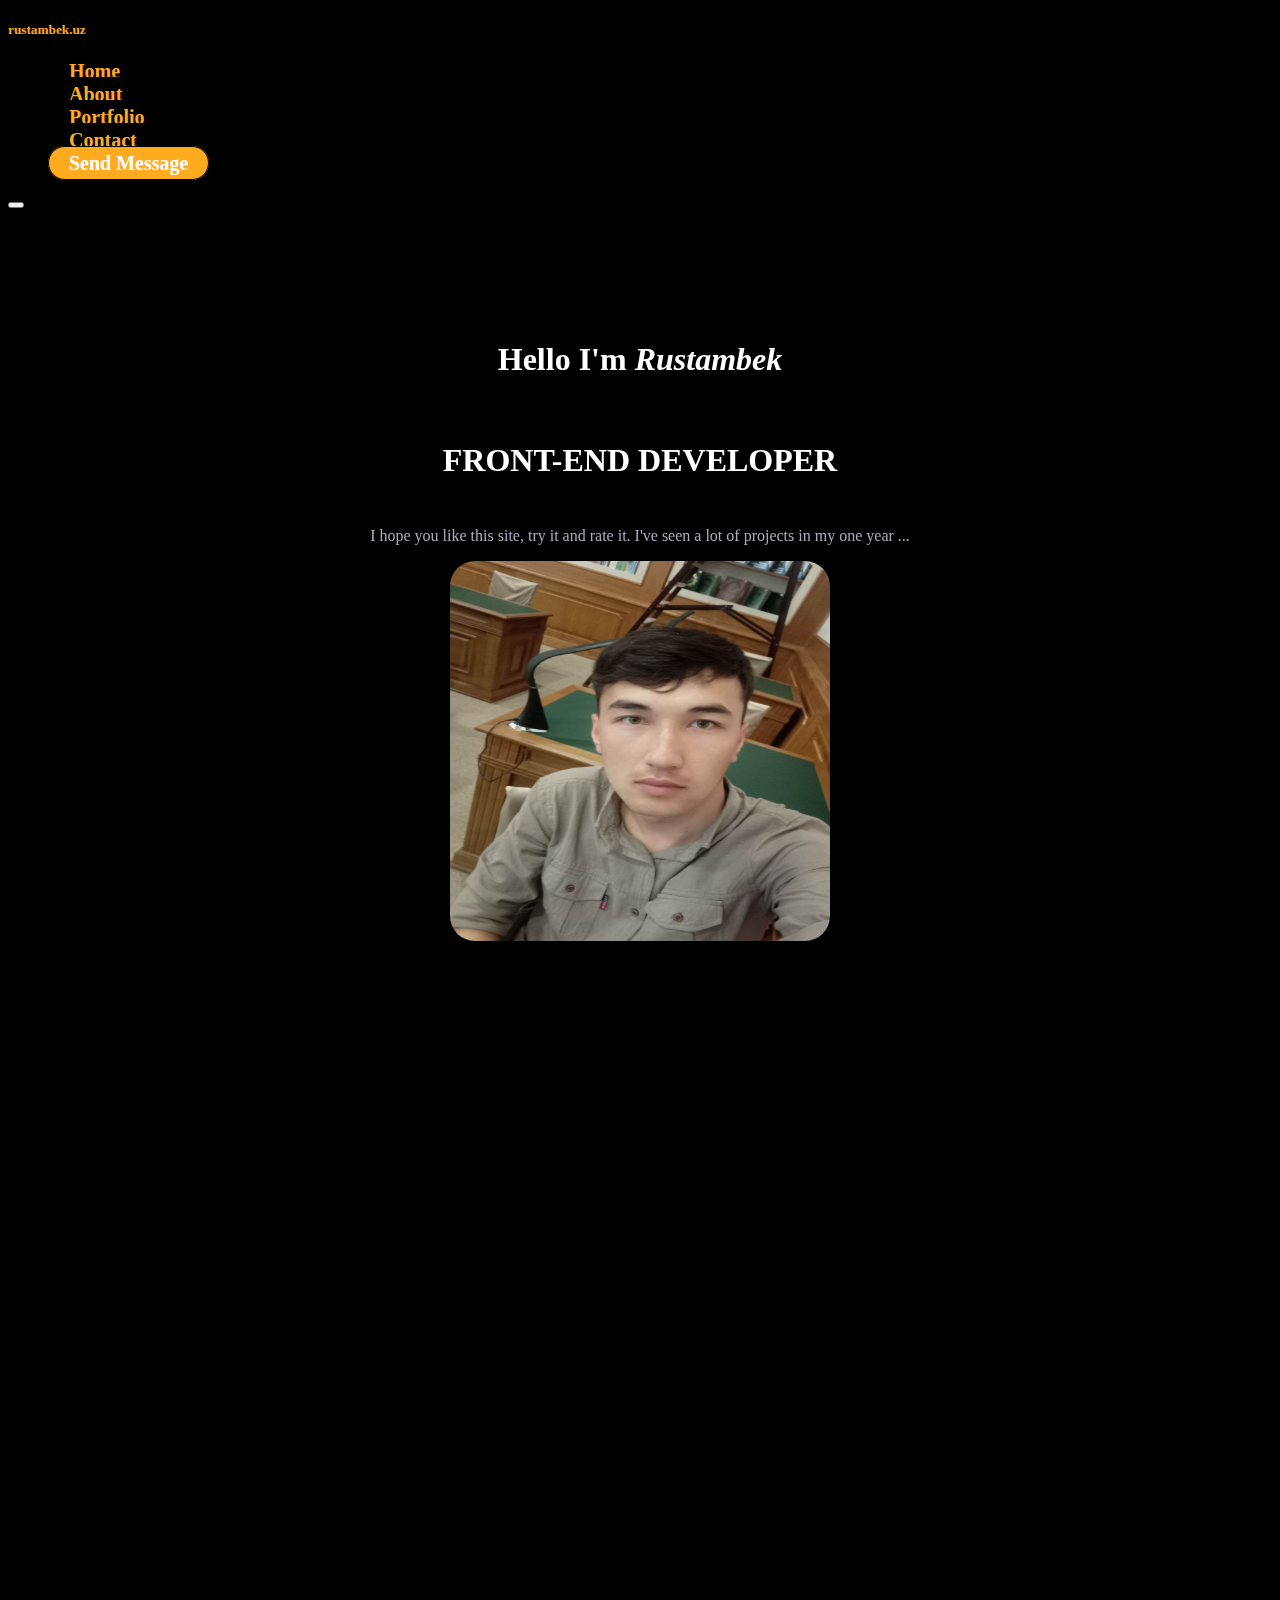
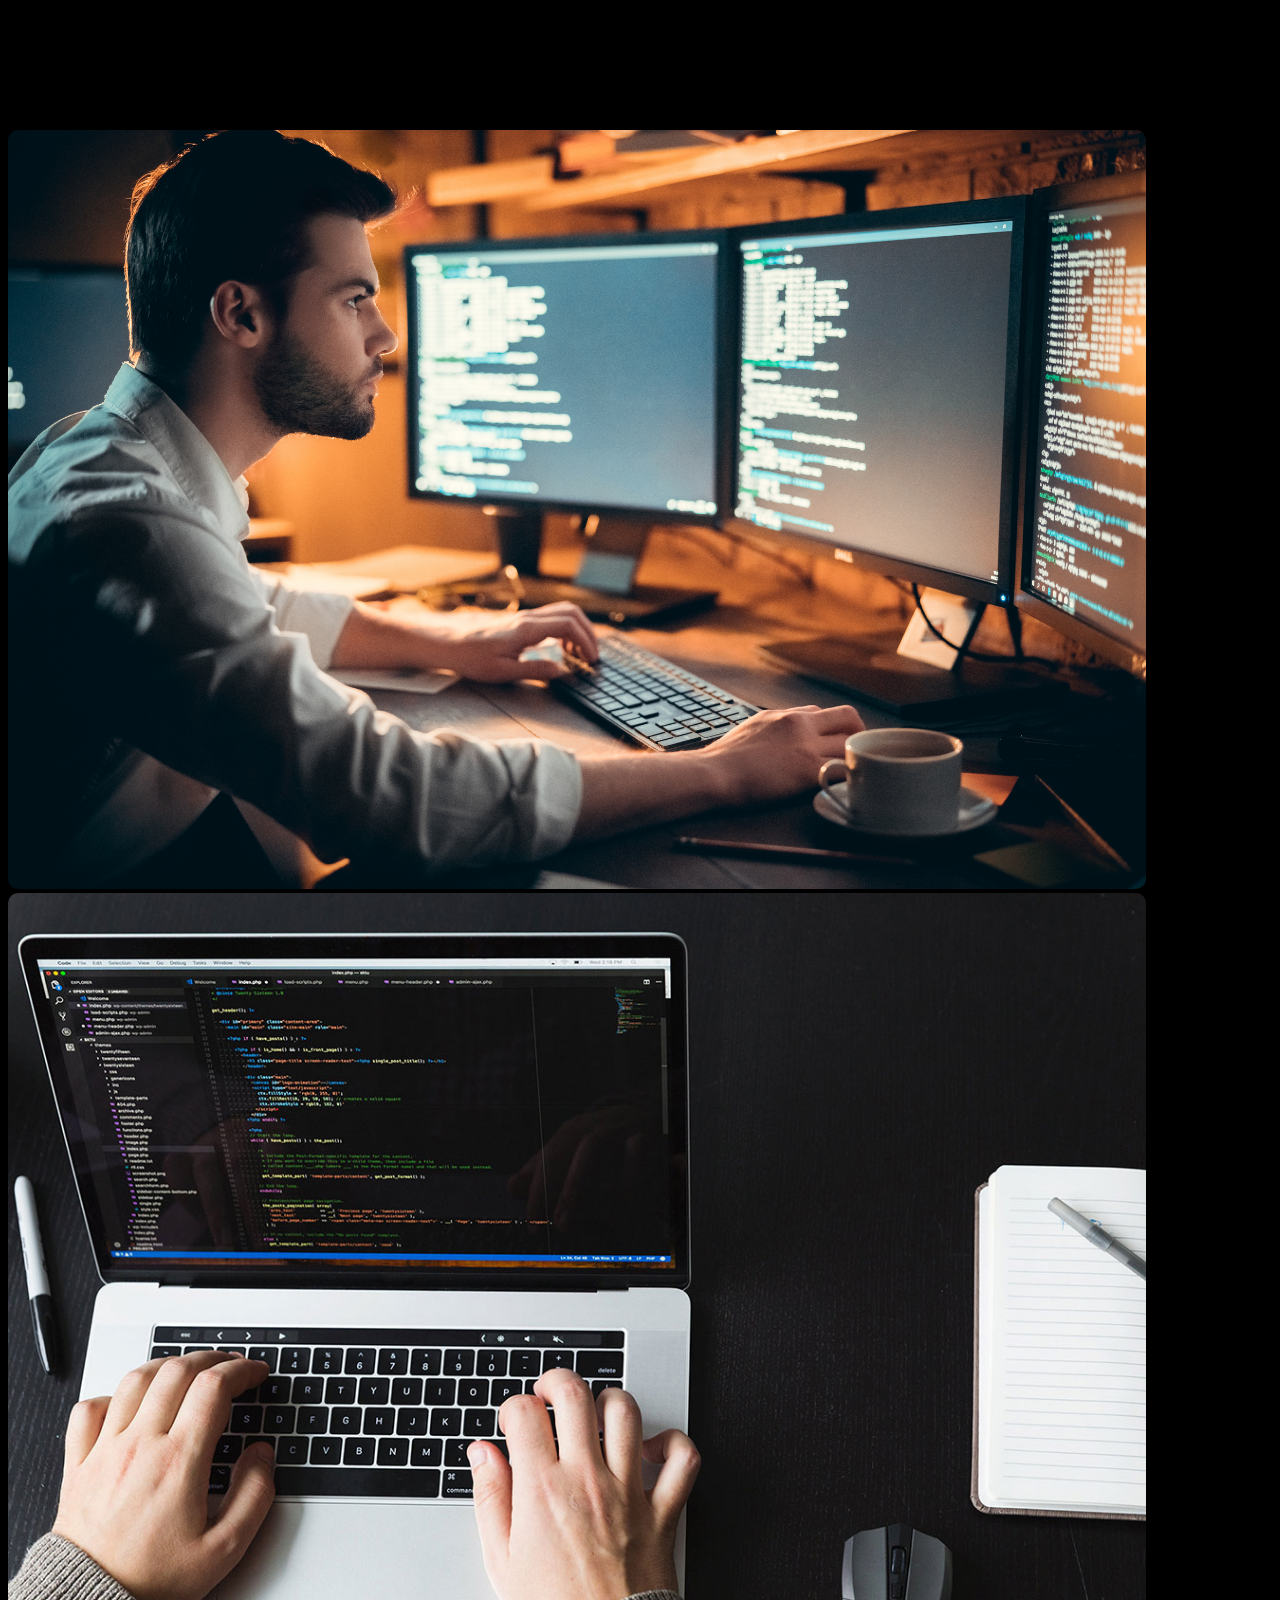
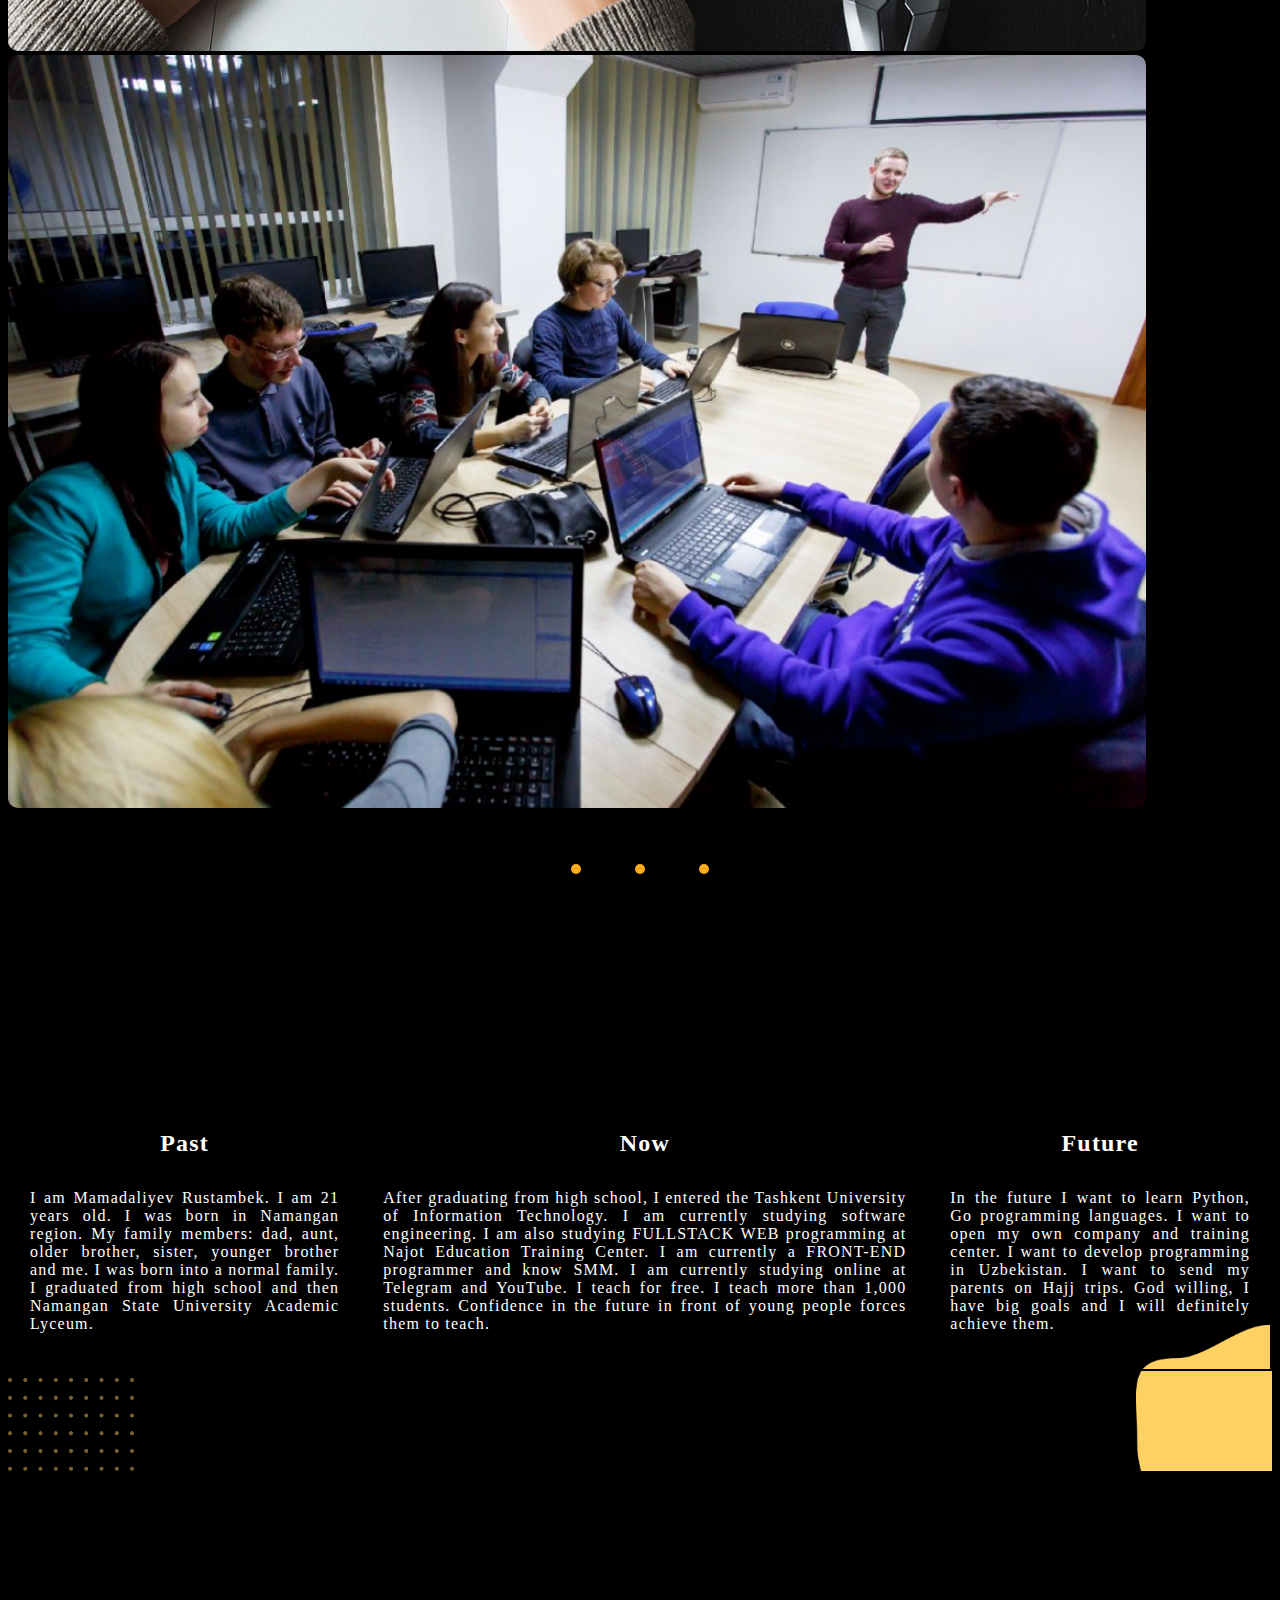
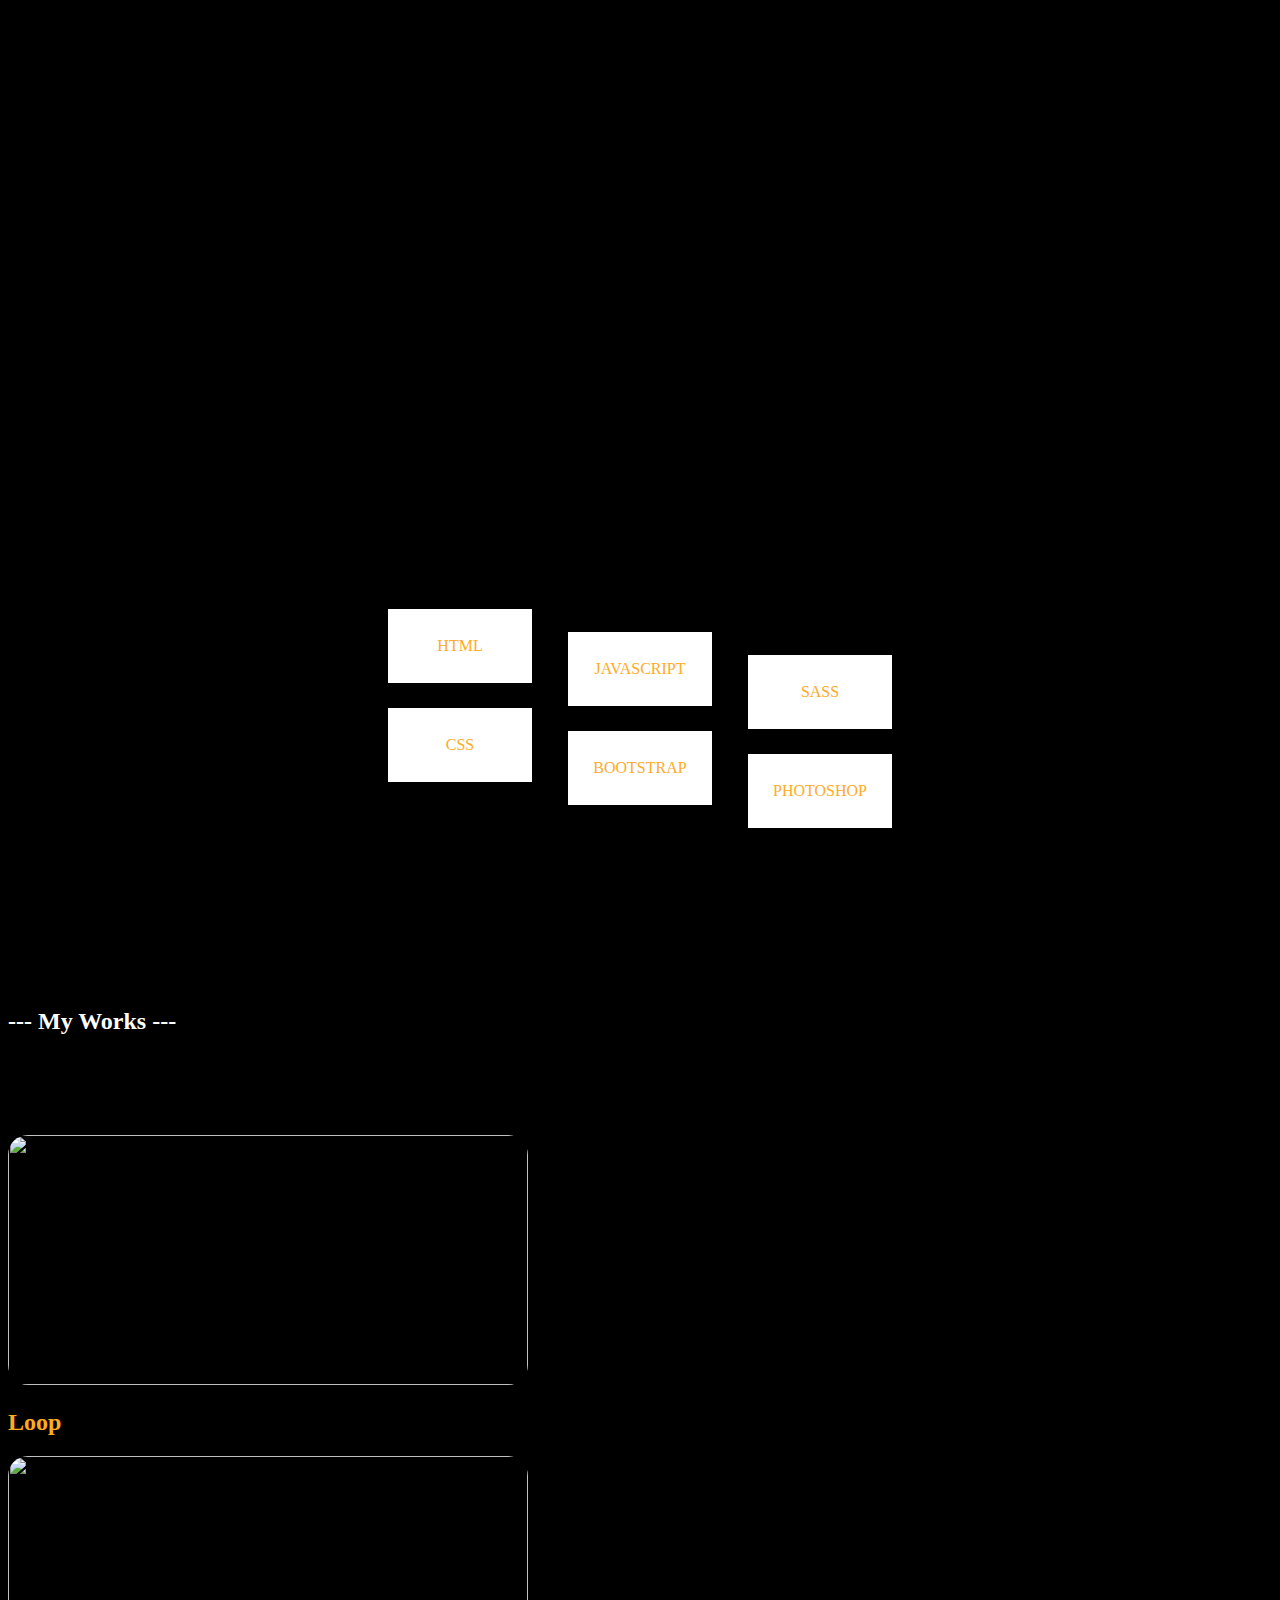
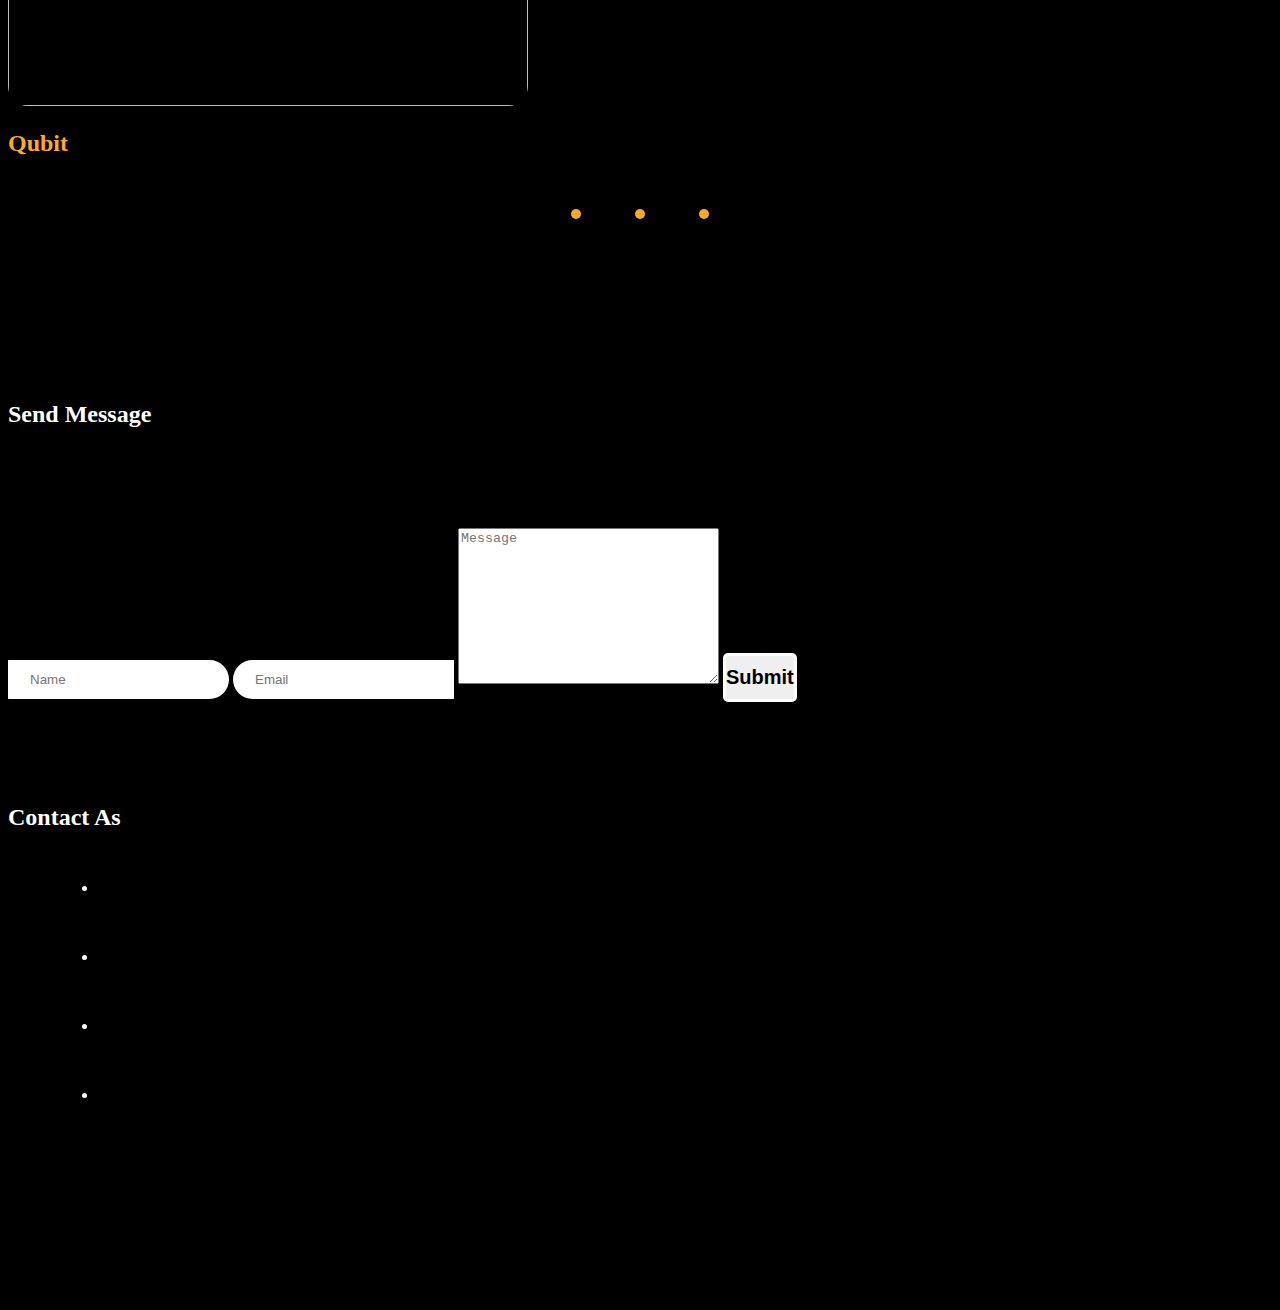
==== index.html @ e5348a38 "add file" ====
<!DOCTYPE html>
<html lang="en">
<head>
    <meta charset="UTF-8">
    <meta http-equiv="X-UA-Compatible" content="IE=edge">
    <meta name="viewport" content="width=device-width, initial-scale=1.0">
    <title>maket</title>
    <link href="https://unpkg.com/aos@2.3.1/dist/aos.css" rel="stylesheet">
    <link href="https://cdn.jsdelivr.net/npm/bootstrap@5.0.1/dist/css/bootstrap.min.css" rel="stylesheet"
        integrity="sha384-+0n0xVW2eSR5OomGNYDnhzAbDsOXxcvSN1TPprVMTNDbiYZCxYbOOl7+AMvyTG2x" crossorigin="anonymous">
    <script src="https://kit.fontawesome.com/e9353fada7.js" crossorigin="anonymous"></script>

    <link rel="stylesheet" href="./assets/fonts/style.css">
</head>
<body>

    <div class="nav-navbar">
        <div class="container d-flex  align-items-center flex-row justify-content-between pt-4">
            <h5 class="navbar-title">
                rustambek.uz
            </h5>
            <!-- <button class="bar-button d-lg-none d-block">
                <div class="spans d-flex flex-column">
                    <span class="bar-span"></span>
                    <span class="bar-span"></span>
                    <span class="bar-span"></span>
                </div>
            </button> -->
            <ul class="navbar-list d-lg-flex flex-row m-0 align-items-center justify-content-around d-none list-unstyled  ">

                <li class="navbar-item  mx-3">
                    <a href="#wrapper" class="navbar-link ms-2">
                        Home
                    </a>
                </li>
                <li class="navbar-item  mx-3">
                    <a href="#" class="navbar-link ms-2">
                        About
                    </a>
                </li>
                <li class="navbar-item  mx-3">
                    <a href="#portfolio" class="navbar-link ms-2">
                        Portfolio
                    </a>
                </li>
                <li class="navbar-item mx-3">
                    <a href="#contact" class="navbar-link ms-2">
                        Contact
                    </a>
                </li>
                <li class="navbar-item  px-3">
                    <a href="#message" class=" navbar-btn navbar-link ms-2 ">
                        Send Message
                    </a>
                </li>
            
        
            </ul>
            <button class="d-lg-none d-block menu-toggle">
                <i class="fas fa-bars   ">

                </i>
            </button>
            


        </div>
    </div>


    <div class="wrapper" id="wrapper">
        <div class="container">
            <div class="row  flex-lg-row flex-column-reverse">
                <div class="col-12 col-lg-5 wrapper-info mt-4 pt-4" data-aos="fade-down-right" data-aos-duration="3000"
                    data-aos-delay="1000">
                    <p class="wrapper-text mt-4 pt-4 ">Hello I'm <span class=""><i>Rustambek</i></span></p>
                    <p class="wrapper-job mb-4">
                        FRONT-END DEVELOPER
                    </p>
                    <p class="wrapper-about mt-4">
                        I hope you like this site, try it and rate it. I've seen a lot of projects in my one year ...
                    </p>
                </div>
                <div class=" wrapper-picture col-12 col-lg-6" data-aos="fade-down-left" data-aos-duration="3000"
                    data-aos-delay="1000">
                    <img class="wrapper-avatar" src="./assets/img/men.jpg" alt="">
                </div>

            </div>
        </div>
        <!-- <svg  class="svg" xmlns="http://www.w3.org/2000/svg"viewBox="0 0 1440 320">
            <path fill="#FFAB1F" fill-opacity="1"
                d="M0,288L8,282.7C16,277,32,267,48,250.7C64,235,80,213,96,213.3C112,213,128,235,144,208C160,181,176,107,192,69.3C208,32,224,32,240,58.7C256,85,272,139,288,181.3C304,224,320,256,336,234.7C352,213,368,139,384,106.7C400,75,416,85,432,106.7C448,128,464,160,480,154.7C496,149,512,107,528,90.7C544,75,560,85,576,106.7C592,128,608,160,624,197.3C640,235,656,277,672,261.3C688,245,704,171,720,165.3C736,160,752,224,768,261.3C784,299,800,309,816,293.3C832,277,848,235,864,229.3C880,224,896,256,912,240C928,224,944,160,960,128C976,96,992,96,1008,85.3C1024,75,1040,53,1056,69.3C1072,85,1088,139,1104,154.7C1120,171,1136,149,1152,149.3C1168,149,1184,171,1200,181.3C1216,192,1232,192,1248,176C1264,160,1280,128,1296,133.3C1312,139,1328,181,1344,181.3C1360,181,1376,139,1392,149.3C1408,160,1424,224,1432,256L1440,288L1440,320L1432,320C1424,320,1408,320,1392,320C1376,320,1360,320,1344,320C1328,320,1312,320,1296,320C1280,320,1264,320,1248,320C1232,320,1216,320,1200,320C1184,320,1168,320,1152,320C1136,320,1120,320,1104,320C1088,320,1072,320,1056,320C1040,320,1024,320,1008,320C992,320,976,320,960,320C944,320,928,320,912,320C896,320,880,320,864,320C848,320,832,320,816,320C800,320,784,320,768,320C752,320,736,320,720,320C704,320,688,320,672,320C656,320,640,320,624,320C608,320,592,320,576,320C560,320,544,320,528,320C512,320,496,320,480,320C464,320,448,320,432,320C416,320,400,320,384,320C368,320,352,320,336,320C320,320,304,320,288,320C272,320,256,320,240,320C224,320,208,320,192,320C176,320,160,320,144,320C128,320,112,320,96,320C80,320,64,320,48,320C32,320,16,320,8,320L0,320Z">
            </path>
        </svg> -->
    </div>

    <div class="sidebar" id="sidebar">
        <div class="container">
            <!-- <div class="dots d-flex justify-content-center flex-column"> -->
                <!-- <div class="dot"></div>
                <div class="dot"></div>
                <div class="dot"></div>
                <div class="dot"></div>
                <div class="dot"></div>
                <div class="dot"></div>
                <div class="dot"></div>
                <div class="dot"></div>
                <div class="dot"></div>
                <div class="dot"></div>
                <div class="dot"></div>
                <div class="dot"></div>
                <div class="dot"></div>
                <div class="dot"></div>
                <div class="dot"></div>
                <div class="dot"></div>
                <div class="dot"></div>
                <div class="dot"></div>
                <div class="dot"></div>
                <div class="dot"></div>
                <div class="dot"></div>
                <div class="dot"></div>
                <div class="dot"></div>
                <div class="dot"></div>
                <div class="dot"></div>
                <div class="dot"></div>
                <div class="dot"></div>
                <div class="dot"></div>
                <div class="dot"></div>
                <div class="dot"></div>
                <div class="dot"></div>
            </div>
            <div class="dots d-flex justify-content-center flex-column">
                <div class="dot"></div>
                <div class="dot"></div>
                <div class="dot"></div>
                <div class="dot"></div>
                <div class="dot"></div>
                <div class="dot"></div>
                <div class="dot"></div>
                <div class="dot"></div>
                <div class="dot"></div>
                <div class="dot"></div>
                <div class="dot"></div>
                <div class="dot"></div>
                <div class="dot"></div>
                <div class="dot"></div>
                <div class="dot"></div>
                <div class="dot"></div>
                <div class="dot"></div>
                <div class="dot"></div>
                <div class="dot"></div>
                <div class="dot"></div>
            </div>
            <div class="dots d-flex justify-content-center flex-column">
                <div class="dot"></div>
                <div class="dot"></div>
                <div class="dot"></div>
                <div class="dot"></div>
                <div class="dot"></div>
                <div class="dot"></div>
                <div class="dot"></div>
                <div class="dot"></div>
                <div class="dot"></div>
                <div class="dot"></div>

            </div> -->
            <div class="sidebar-blok row d-lg-flex justify-content-md-between align-items-md-center flex-md-row flex-column d-flex justify-content-center align-items-center  ">
            <div class=" card g-3 col-lg-3     col-10 sidebar-part" data-aos-duration="1000" data-aos-delay="1000" data-aos="zoom-in-right">
                <div class="sidebar-true"></div>
                <div class="">
                    <h2 class="sidebar-title"> FrontEnd </h2>
                    <p class="sidebar-text">
                        I have a year of skills and experience in this field. This has become my daily routine
                    </p>
                </div>
            </div>
            <div class=" card g-3 col-lg-3     col-10 sidebar-part" data-aos-duration="1000" data-aos-delay="1000" data-aos="zoom-out">
                <div class="sidebar-true"></div>
                <div class="">
                    <h2 class="sidebar-title"> SMM</h2>
                    <p class="sidebar-text">
                        I have a year of skills and experience in this field. This has become my daily routine
                    </p>
                </div>
            </div>

            <div class=" card g-3 col-lg-3     col-10 sidebar-part" data-aos-duration="1000" data-aos-delay="1000" data-aos="zoom-in-left">
                <div class="sidebar-true"></div>
                <div class="">
                    <h2 class="sidebar-title"> Freelancer</h2>
                    <p class="sidebar-text">
                        I have a year of skills and experience in this field. This has become my daily routine
                    </p>

                </div>
            </div>
        </div>
            <!-- <div class="dots d-flex justify-content-center flex-column">
                <div class="dot"></div>
                <div class="dot"></div>
                <div class="dot"></div>
                <div class="dot"></div>
                <div class="dot"></div>
                <div class="dot"></div>
                <div class="dot"></div>
                <div class="dot"></div>
                <div class="dot"></div>
                <div class="dot"></div>

            </div>
            <div class="dots d-flex justify-content-center flex-column">
                <div class="dot"></div>
                <div class="dot"></div>
                <div class="dot"></div>
                <div class="dot"></div>
                <div class="dot"></div>
                <div class="dot"></div>
                <div class="dot"></div>
                <div class="dot"></div>
                <div class="dot"></div>
                <div class="dot"></div>
                <div class="dot"></div>
                <div class="dot"></div>
                <div class="dot"></div>
                <div class="dot"></div>
                <div class="dot"></div>
                <div class="dot"></div>
                <div class="dot"></div>
                <div class="dot"></div>
                <div class="dot"></div>
                <div class="dot"></div>
            </div>
            <div class="dots d-flex justify-content-center flex-column">

                <div class="dot"></div>
                <div class="dot"></div>
                <div class="dot"></div>
                <div class="dot"></div>
                <div class="dot"></div>
                <div class="dot"></div>
                <div class="dot"></div>
                <div class="dot"></div>
                <div class="dot"></div>
                <div class="dot"></div>
                <div class="dot"></div>
                <div class="dot"></div>
                <div class="dot"></div>
                <div class="dot"></div>
                <div class="dot"></div>
                <div class="dot"></div>
                <div class="dot"></div>
                <div class="dot"></div>
                <div class="dot"></div>
                <div class="dot"></div>
                <div class="dot"></div>
                <div class="dot"></div>
                <div class="dot"></div>
                <div class="dot"></div>
                <div class="dot"></div>
                <div class="dot"></div>
                <div class="dot"></div>
                <div class="dot"></div>
                <div class="dot"></div>
                <div class="dot"></div>
                <div class="dot"></div>
            </div>
        </div>
        <div class="d-flex">
            <div class="dot"></div>
            <div class="dot"></div>
            <div class="dot"></div>
            <div class="dot"></div>
            <div class="dot"></div>
            <div class="dot"></div>
            <div class="dot"></div>
            <div class="dot"></div>
            <div class="dot"></div>
            <div class="dot"></div>
            <div class="dot"></div>
            <div class="dot"></div>
            <div class="dot"></div>
            <div class="dot"></div>
            <div class="dot"></div>
            <div class="dot"></div>
            <div class="dot"></div>
            <div class="dot"></div>
            <div class="dot"></div>
            <div class="dot"></div>
            <div class="dot"></div>
            <div class="dot"></div>
            <div class="dot"></div>
            <div class="dot"></div>
            <div class="dot"></div>
            <div class="dot"></div>
            <div class="dot"></div>
            <div class="dot"></div>
            <div class="dot"></div>
            <div class="dot"></div>
            <div class="dot"></div>
            <div class="dot"></div>
            <div class="dot"></div>
            <div class="dot"></div>
            <div class="dot"></div>
            <div class="dot"></div>
            <div class="dot"></div>
            <div class="dot"></div>
            <div class="dot"></div>
            <div class="dot"></div>
            <div class="dot"></div>
            <div class="dot"></div>
            <div class="dot"></div>
            <div class="dot"></div>
            <div class="dot"></div>
            <div class="dot"></div>
            <div class="dot"></div>
            <div class="dot"></div>
            <div class="dot"></div>
            <div class="dot"></div>
            <div class="dot"></div>
            <div class="dot"></div>
            <div class="dot"></div>
            <div class="dot"></div>
            <div class="dot"></div>
            <div class="dot"></div>
            <div class="dot"></div>
            <div class="dot"></div>
            <div class="dot"></div>
            <div class="dot"></div>
            <div class="dot"></div>
            <div class="dot"></div>
            <div class="dot"></div>
            <div class="dot"></div>
            <div class="dot"></div>
            <div class="dot"></div>
            <div class="dot"></div>
            <div class="dot"></div>
            <div class="dot"></div>
            <div class="dot"></div>
            <div class="dot"></div>
            <div class="dot"></div>
            <div class="dot"></div>
            <div class="dot"></div>
            <div class="dot"></div>
            <div class="dot"></div>
            <div class="dot"></div>
            <div class="dot"></div>
            <div class="dot"></div>
            <div class="dot"></div>
            <div class="dot"></div>
            <div class="dot"></div>
            <div class="dot"></div>
            <div class="dot"></div>
            <div class="dot"></div>
            <div class="dot"></div>
            <div class="dot"></div>
            <div class="dot"></div>
            <div class="dot"></div>
            <div class="dot"></div>
            <div class="dot"></div>
            <div class="dot"></div>
            <div class="dot"></div>
            <div class="dot"></div>
            <div class="dot"></div>
            <div class="dot"></div>
            <div class="dot"></div>
            <div class="dot"></div>
            <div class="dot"></div>
            <div class="dot"></div>
            <div class="dot"></div>
            <div class="dot"></div>
            <div class="dot"></div>
            <div class="dot"></div>
            <div class="dot"></div>
            <div class="dot"></div>
            <div class="dot"></div>
            <div class="dot"></div>
            <div class="dot"></div>
            <div class="dot"></div>
            <div class="dot"></div>
            <div class="dot"></div>
            <div class="dot"></div>
            <div class="dot"></div>
            <div class="dot"></div>
            <div class="dot"></div>
            <div class="dot"></div>
            <div class="dot"></div>
            <div class="dot"></div>
            <div class="dot"></div>
            <div class="dot"></div>
            <div class="dot"></div>
            <div class="dot"></div>
            <div class="dot"></div>
            <div class="dot"></div>
            <div class="dot"></div>
            <div class="dot"></div>
            <div class="dot"></div>
            <div class="dot"></div>
            <div class="dot"></div>
            <div class="dot"></div>
            <div class="dot"></div>
            <div class="dot"></div>
            <div class="dot"></div>
            <div class="dot"></div>
            <div class="dot"></div>
            <div class="dot"></div>
            <div class="dot"></div>
            <div class="dot"></div>
            <div class="dot"></div>
            <div class="dot"></div>
            <div class="dot"></div>
            <div class="dot"></div>
            <div class="dot"></div>
            <div class="dot"></div>
            <div class="dot"></div>
            <div class="dot"></div>
            <div class="dot"></div>
            <div class="dot"></div>
            <div class="dot"></div>
            <div class="dot"></div>
            <div class="dot"></div>
            <div class="dot"></div>
            <div class="dot"></div>
            <div class="dot"></div>
            <div class="dot"></div>
            <div class="dot"></div>
            <div class="dot"></div>
            <div class="dot"></div>
            <div class="dot"></div>
            <div class="dot"></div>
            <div class="dot"></div>
            <div class="dot"></div>
            <div class="dot"></div>
            <div class="dot"></div>
            <div class="dot"></div>
            <div class="dot"></div>
            <div class="dot"></div>
            <div class="dot"></div>
            <div class="dot"></div>
            <div class="dot"></div>
            <div class="dot"></div>
            <div class="dot"></div>
            <div class="dot"></div>
            <div class="dot"></div>
            <div class="dot"></div>
            <div class="dot"></div>
            <div class="dot"></div>
            <div class="dot"></div>
            <div class="dot"></div>
            <div class="dot"></div>
            <div class="dot"></div>
            <div class="dot"></div>
            <div class="dot"></div>
            <div class="dot"></div>
            <div class="dot"></div>
            <div class="dot"></div>
            <div class="dot"></div>
            <div class="dot"></div>
            <div class="dot"></div>
            <div class="dot"></div> -->
        </div>
    </div>


    <div class="box" id="box">
        <div class="container">
            <div class="row">
                <div class="col-md-4 mt-4 g-3 box-picture">
                    <img class="box-avatar" src="/assets/img/1.jpg" alt="">
                </div>
                <div class="col-md-4 mt-4 g-3 box-picture">
                    <img class="box-avatar" src="/assets/img/4.jpg" alt="">
                </div>

                <!-- <div class="col-md-4 mt-4 g-3 box-picture">
                    <img class="box-avatar" src="/assets/img/2.jpg" alt="">
                </div> -->

                <div class="col-md-4 mt-4 g-3 box-picture">
                    <img class="box-avatar" src="/assets/img/1_1.png" alt="">
                </div>
                <div class="button-groups">
                    <button class="box-btn">
                        <div class="dot"></div>
                    </button>
                    <button class="box-btn">
                        <div class="dot"></div>
                        <button class="box-btn">
                            <div class="dot"></div>
                        </button>
                </div>
            </div>

        </div>
    </div>

    <div class="blok" id="blok">
        <div class="container">
            <div class="row">
                <div class="blok-info col-lg-4 col-12">
                    <h2 class="blok-title">Past</h2>
                    <p class="blok-about">I am Mamadaliyev Rustambek. I am 21 years old. I was born in Namangan region.
                        My family members: dad, aunt, older brother, sister, younger brother and me. I was born into a
                        normal family. I graduated from high school and then Namangan State University Academic Lyceum.
                    </p>
                </div>
                <div class="blok-info col-lg-4 col-12">
                    <h2 class="blok-title">
                        Now
                    </h2>
                    <p class="blok-about">After graduating from high school, I entered the Tashkent University of
                        Information Technology. I am currently studying software engineering. I am also studying
                        FULLSTACK WEB programming at Najot Education Training Center. I am currently a FRONT-END
                        programmer and know SMM. I am currently studying online at Telegram and YouTube. I teach for
                        free. I teach more than 1,000 students. Confidence in the future in front of young people forces
                        them to teach.</p>
                </div>
                <div class="blok-info col-lg-4 col-12">
                    <h2 class="blok-title">Future</h2>
                    <p class="blok-about">In the future I want to learn Python, Go programming languages. I want to open
                        my own company and training center. I want to develop programming in Uzbekistan. I want to send
                        my parents on Hajj trips. God willing, I have big goals and I will definitely achieve them.</p>
                </div>
            </div>
        </div>
    </div>



    <div class="aside" id="aside">
        <div class="container">
            <div class="row flex-lg-row flex-column-reverse">
                <div class="col-lg-6 col-10">
                    <div class="skills-degree" data-aos="fade-right" data-aos-duration="1200" data-aos-offset="-10"
                        data-aos-easing="ease-in-sine">
                        <h4 class="aside-title">
                            Technology</h4>
                        <p class="aside-text">Below I will show you how well I have mastered the technology I have
                            learned </p>
                        <h6>HTML</h6>
                        <div class="skill-item">
                            <div class="prosent" style="width: 90%;"></div>
                            <hr>
                        </div>
                        <h6>CSS</h6>
                        <div class="skill-item">
                            <div class="prosent" style="width: 90%;"></div>
                            <hr>
                        </div>
                        <h6>JavaScript</h6>
                        <div class="skill-item">
                            <div class="prosent" style="width: 70%;"></div>
                            <hr>
                        </div>
                        <h6>BootStrap</h6>
                        <div class="skill-item">
                            <div class="prosent" style="width: 90%;"></div>
                            <hr>
                        </div>
                        <h6>SASS</h6>
                        <div class="skill-item">
                            <div class="prosent" style="width: 80%;"></div>
                            <hr>
                        </div>
                        <h6>Photoshop</h6>
                        <div class="skill-item">
                            <div class="prosent" style="width: 45%;"></div>
                            <hr>
                        </div>
                        <h6>SMM</h6>
                        <div class="skill-item">
                            <div class="prosent" style="width: 85%;"></div>
                            <hr>
                        </div>
                        <h6>Blog</h6>
                        <div class="skill-item">
                            <div class="prosent" style="width: 70%;"></div>
                            <hr>
                        </div>
                    </div>
                </div>
                <div class="col-lg-6 col-10 aside-info">
                    <div class="">
                        <div class="card aside-item  html">
                            <i class="fab fa-html5"></i>
                            <p class="aside-item--title">HTML</p>
                        </div>
                        <div class="card aside-item css">
                            <i class="fab fa-css3"></i>
                            <p class="aside-item--title">CSS</p>
                        </div>
                        <div class=" aside-blok">
                            <div class="card aside-item js">
                                <i class="fab fa-js"></i>
                                <p class="aside-item--title">JAVASCRIPT</p>
                            </div>
                            <div class="card aside-item bootstrap">
                                <i class="fab fa-bootstrap"></i>
                                <p class="aside-item--title">BOOTSTRAP
                            </div>
                            <div class="aside-box">
                                <div class="card aside-item sass">
                                    <i class="fab fa-sass"></i>
                                    <p class="aside-item--title">SASS</p>
                                </div>
                                <div class="card aside-item  camera">
                                    <i class="fas fa-camera"></i>
                                    <p class="aside-item--title">PHOTOSHOP
                                </div>

                            </div>
                        </div>
                    </div>
                </div>
            </div>
        </div>

        <div class="content" id="portfolio">
            <div class="container">
                <h2 class="content-title text-center">--- My Works ---</h2>
                <div class="row content-picture d-flex justify-content-between align-items-center">

                    <!-- 
                        <div class="col-lg-3 ">
                            <a href="https://the-loop.netlify.app/" class="content-link">
                                <img class="content-thumb" src="/assets/img/loop.jpg"
                                    alt="" /></a>
                        </div> -->

                    <!-- <div class="col-lg-3 ">
                        <a href="https://the-loop.netlify.app/" class="content-link">
                            <img class="content-thumb" src="https://picsum.photos/300" alt="" /></a>
                    </div> -->

                    <div class="col-lg-5 col-10 g-3 mt-4 ">
                        <div class="img">
                            <a href="https://the-loop.netlify.app/" class="content-link">
                                <img class="content-thumb" src="/assets/img/loop.jpg" alt="" /></a>
                        </div>
                        <div class="">
                            <h2 class="text-center maket-title mt-4 ">
                                Loop
                            </h2>
                        </div>
                    </div>

                    <div class="col-lg-5 col-10 g-3 mt-4 ">
                        <div class="img">
                            <a href="https://the-loop.netlify.app/" class="content-link">
                                <img class="content-thumb" src="/assets/img/qubit.jpg" alt="" /></a>
                        </div>
                        <div class="">
                            <h2 class="text-center maket-title mt-4 ">
                                Qubit
                            </h2>
                        </div>
                    </div>

                    <!-- <div class="col-lg-3 ">
                            <a href="https://barber-page.netlify.app/" class="content-link">
                            <img class="content-thumb" src="/assets/img/barber.jpg"
                                alt="" /></a>
                        </div> -->
                    <!-- <div class="col-lg-3 ">
                            <a href="https://crypto-qu-responsive-bootstrap.netlify.app/" class="content-title">
                                <img class="content-thumb" src="/assets/img/crypto.jpg"
                                    alt=""></a>
                        </div> -->
                    <!-- <div class="col-lg-3 ">
                            <a href="https://myportfolio-21.netlify.app/" class="content-link">
                            <img class="content-thumb" src="/assets/img/myportfolio.jpg"
                                alt="" />
                            </a>
                           
                        </div> -->
                    <!-- <div class="col-lg-3 ">
                            <a href="https://qubit-figma-project.netlify.app/" class="content-link">
                                <img class="content-thumb" src="/assets/img/qubit.jpg"
                                    alt="" ></a>                        </div> -->
                    <!-- <div class="col-lg-3 ">
                            <a href="https://laslesvpn-page.netlify.app/" class="content-link">
                                <img class="content-thumb" src="/assets/img/lasles.jpg"
                                    alt="" /></a>
                        </div> -->
                    <!-- <div class="col-lg-3 ">
                            <a href="https://travel-tour-page.netlify.app/" class="content-link">
                                <img class="content-thumb" src="/assets/img/travel.jpg"
                                    alt="" /></a>
                        </div> -->
                    <!-- <div class="col-lg-3 ">
                            <a href="https://pixer-page-figma.netlify.app/" class="content-link">
                                <img class="content-thumb" src="/assets/img/pixer.jpg"
                                    alt="" /></a>
                        </div>
                        -->
                </div>
                <div class="button-groups content-group">
                    <button class="box-btn">
                        <div class="dot"></div>
                    </button>
                    <button class="box-btn">
                        <div class="dot"></div>
                        <button class="box-btn">
                            <div class="dot"></div>
                        </button>
                </div>
            </div>
            <div class="message" id="message">
                <div class="container">
                    <h2 class="message-title text-center">
                        Send Message
                    </h2>
                    <form class="form row g-3 " method="POST">
                        <input class="message-input message-input--margin col-lg-6" placeholder="Name" name="Name"
                            type="text">
                        <input type="email" class=" message-input message-input-2 col-lg-6" name="email" placeholder="Email">
                        <textarea class="message-textarea 1 col-lg-12 p-4" type="text" name="message" id="message" cols="30"
                            rows="10" placeholder="Message"></textarea>
                        <button type="submit" class="message-btn col-lg-3">
                            Submit</button>
                    </form>
                </div>
            </div>

            <div class="contact" id="contact">
                <div class="container d-flex justify-content-center  align-items-center flex-column">
                    <h2 class="contact-title">
                        Contact As
                    </h2>
                    <ul class="contact-list d-flex justify-content-center  align-items-center list-unstyled">
                        <li class="contact-item">
                            <a href="https://t.me/rustambek_0301" class="contact-link">
                                <i class="fab fa-telegram"></i></a>
                        </li>
                        <li class="contact-item">
                            <a href="https://www.facebook.com/mamadaliyev.rustambek" class="contact-link">

                                <i class="fab fa-facebook"></i></a>
                        </li>
                        <li class="contact-item">
                            <a href="https://www.instagram.com/mamadaliyev_rustambek" class="contact-link">

                                <i class="fab fa-instagram"></i></a>
                        </li>
                        <li class="contact-item">
                            <a href="https://youtube.com/channel/UCAjg8E6sRMqJV35BDZrBqhw" class="contact-link">

                                <i class="fab fa-youtube"></i></a>
                        </li>
                    </ul>
                </div>
                <script src="https://cdn.jsdelivr.net/npm/bootstrap@5.0.1/dist/js/bootstrap.bundle.min.js"
                    integrity="sha384-gtEjrD/SeCtmISkJkNUaaKMoLD0//ElJ19smozuHV6z3Iehds+3Ulb9Bn9Plx0x4"
                    crossorigin="anonymous">
                </script>

                <script src="./main.js"></script>
                <script src="https://unpkg.com/aos@2.3.1/dist/aos.js"></script>


                <script>
                    AOS.init();
                </script>
</body>

</html>
---- assets/fonts/style.css ----
html{
    scroll-behavior: smooth;
}
.navbar, .content-group{
    margin-top: 20px;   
}
body{
background-color: black;
}
.navbar-link, .wrapper-job , .wrapper-title{
    text-decoration: none;
    font-size: 20px;
    font-weight: 600;
    border-radius: 20px;
    text-align: center;
    color: #FFAB1F;
}

.navbar-btn{
color: white;
font-weight:600;
background-color:#FFAB1F;
border-radius: 20px;
padding: 5px 20px;
border:2px solid black;
}
.navbar-btn:hover{
    color: #FFAB1F;
    background-color: white;
    border: 2px solid #FFAB1F;
    font-weight: 600;
    transition: 0.3s;
}
.navbar-link{
    border:1px solid black;
    padding: 5px 20px;
}
.navbar-link:hover{
    transition: 0.3s;
    border: 1px solid #FFAB1F;
    color: #FFAB1F;
    background-color: white;
    padding: 5px 20px;
}
.navbar-title, .menu-toggle{
    color: #FFAB1F;
}
.menu-toggle .fas{
    height: 25px;
    width: 20px;
    font-size: 25px;
}


.wrapper , .sidebar{
    margin-top: 100px;
margin-bottom: 80px;
}
.wrapper{
    background-image: url("/assets/img/BulletPoints.png"),url("/assets/img/AS.png");
    background-repeat: no-repeat;
    background-size: 20%,20%;
    background-position: top 60% left 50%,top 34% left 25%;   
}
.wrapper-avatar{
    width: 380px;
    height: 380px;
    border-radius: 25px;
    /* border-top-left-radius: 25px;
    border-bottom-right-radius: 50px; */
}
.wrapper-picture{
     display: flex;
    justify-content: center;
    align-items: center;
}
.wrapper-text, .wrapper-title , .wrapper-job{
    font-size: 32px;
    font-weight: 600;
    color:white;
}
.wrapper-job{
    font-size: 32px;
    font-weight: 500px;
}
.wrapper-info{
    display: flex;
    justify-content: center;
    align-items: center;
    flex-direction: column;
}
.wrapper-about{
    color:#ACACBF;
}
.sidebar-true{
    background-color: #FFAB1F;
    margin-right: 10px;
    padding: 10px;
    border-radius: 50%;
    color: white;
}

.sidebar-part{
    display: flex;
    justify-content: center;
    align-items:flex-start;
    border:1px solid rgb(218, 218, 218);
    border-radius:10px;
    
    
    color: #FFAB1F;
    border: 1px solid #FFAB1F;
    padding: 20px 25px;
}
.aside-item:hover{
    width: 25%;
    color: #fff;
    border: 1px solid #FFAB1F;
    background-color: #FFAB1F;
    transition: 0.3s;
}
 .sidebar .container{
    display: flex;
    justify-content:space-between;
    align-items: center;
}
.sidebar-part:hover{
    background-color: #FFAB1F;
    color: white;
    padding: 20px;
    transition: 0.1s;
}
.sidebar-title{
    margin-bottom: 20px;
}
.sidebar {
    /* background-image: url("/assets/img/Dots.png"),url("/assets/img/Dots.png"); */
    background-repeat: no-repeat;
    background-size: contain 20%, contain 20%;
    background-position: bottom 0% left 0%, bottom 0% left 35%;
    padding-bottom: 80px;
}
.dot{
width: 10px;
height: 10px;
background-color: #FFAB1F;
border-radius: 50%;
}
/* .box-picture{
    width: 375px;
    height: 400px;
    background-color: #FFAB1F;
    border-radius: 70% 8% 70% 7%;
}
.box-avatar{
    margin-top: 20px;
    margin-left: 20px;
    width: 320px;
    height: 360px;
    border-radius: 0% 0% 70% 70%;
    border-radius:50%;
} */

.container{
    /* background-color: red; */
}
.box-avatar{
    border-radius: 10px;
    width: 90%;
}
.box{
    padding-bottom: 50px;
}
.button-groups{
    display:flex;
justify-content:center;
align-items: center;
margin-top: 50px;
align-items: center;
}
.box-btn{
    background-color: black;
    border: none;
    border: 1px solid black;
}
.box-btn .dot{
    margin:0px 20px;
}
.box-btn:hover {
    
    border:1px solid #FFAB1F;
}
.blok .container .row{
    color: white;
    display: flex;
    justify-content: center;
    align-items: flex-start;
}
.blok-title{
    text-align: center;
    margin: 30px 0px;
    border: 2px solid black;
}
.blok-title:hover , .blok-info:hover{
    color: #FFAB1F;
    transition: 0.3s;
    border: 2px solid #FFAB1F;
}
 .blok-info{
    padding: 20px;
    text-align: justify;
    letter-spacing: 1.2px;
    border: 2px solid black;
}
.box, .aside, .blok{
    padding:100px 0px;
}
.blok{
    background-image: url("/assets/img/BulletPoints.png"),url("/assets/img/Path\ 1\ \(1\).png");
    background-repeat: no-repeat;
    background-size: 10%,15%;
    background-position: top 100% left 0%, top 125% left 105%;
}
.skill-item{
    position: relative;
    width: 80%;
    margin-bottom: 10px;
    
}
.aside{
    padding-top: 80px;
    padding-bottom: 80px;
    color: white;
}
.prosent{
padding:5px 0px;
    position: absolute;
    top: 50%;
    background-color: #FFAB1F;
    transform: translateY(-50%);
    border-top-right-radius: 5px;
    border-bottom-right-radius: 5px;
    z-index: -1;
}
.aside-title{
font-size: 30px;
}
.aside-text{
    margin: 30px 0px;
}

.aside-item{
    background-color: white;
    color: #FFAB1F;
    border: 2px solid #FFF;
    padding: 10px;
}
.aside-item:hover{
    border: 2px solid white;
    font-size: 12.8px;
    transition: 0.5s;
}
.col-lg-6  .card{
    width: 120px;
    text-align: center;
}
.aside-blok{
    margin-left: 180px;
    
}
.aside-box{
    margin-left: 180px;
}

.row .aside-item .fab, .fas{
 font-size: 50px;
}
.html, .js, .sass{
    margin-bottom: 25px;
}
.js, .sass{
    margin-top: -150px;
}
.aside-info{
    text-align: center;
    display: flex;
    justify-content: center;
    align-items: center;
    
}
.content, .message {
    padding:80px 0px;

}
.maket-title{
    color: #FFAB1F;
}
.message{
    padding-bottom: 0px;
}
.contact{
    padding-top: 80px;
}
.content-thumb{
    border-radius:  20px;
    width: 520px;
    height: 250px;
}
.content-thumb:hover{
    width: 550px;
    height: 280px;
    transition: 0.3s;
}
@media(max-width:990px){
    .container{
        width: 700px;
    }
    .content-thumb{
width: 600px;
    }
}
@media(max-width:620px){
    .container{
        width: 400px;
    }
    .content-thumb{
width: 350px;
    }
}
.content-title , .message-title{
    margin: 100px 0px;
}

.message-input{
    padding: 10px 20px;
    /* width: 45%; */
    margin-bottom: 5px;
    border-radius: 5px;
    
    border: 2px solid white;
}
.message-input--margin{
    border-top-right-radius: 150px;
    border-bottom-right-radius: 150px;
    /* margin-right: 15px; */
}
.message-input-2{
    border-top-left-radius: 150px;
    border-bottom-left-radius: 150px;
}
.message-input:hover{
    border:2px solid #FFAB1F;
}
.message-btn{
    border: 3px solid white;
    border-radius: 5px;
    padding: 10px 0px;
    font-size: 20px;
    font-weight: 600;
}
.message-btn:hover{
    border: 3px solid #FFAB1F;
    border-radius: 5px;
    background-color: white;
    transition: 0.3s;
    color: #FFAB1F;
    font-weight: bold;
}
.contact-item{
margin: 35px 50px;
}

.contact-link .fab{
    color: #fff;
    font-size: 30px;
    margin-top: 30px;
}
.contact-link .fab:hover{
    color: #FFAB1F;
    transition: 0.3s;   
}

/* @media(max-width:1160px){
    .container{
        width: 1020px;
    `}
    .sidebar-part{
        width: 28%;
    }
}
@media(max-width:1000px){
    .container{
        width: 900px;
    }
    .sidebar-part{
        width: 26%;
        text-align: center;
    }
}
@media(max-width:780px){
    .container{
        width: 400px;
    }
    .sidebar-blok{
        display: flex;
        justify-content: center;
        align-items: center;
        flex-direction: column;
    }
    .sidebar-part{
        width: 70%;
        text-align: center;
    }
} */
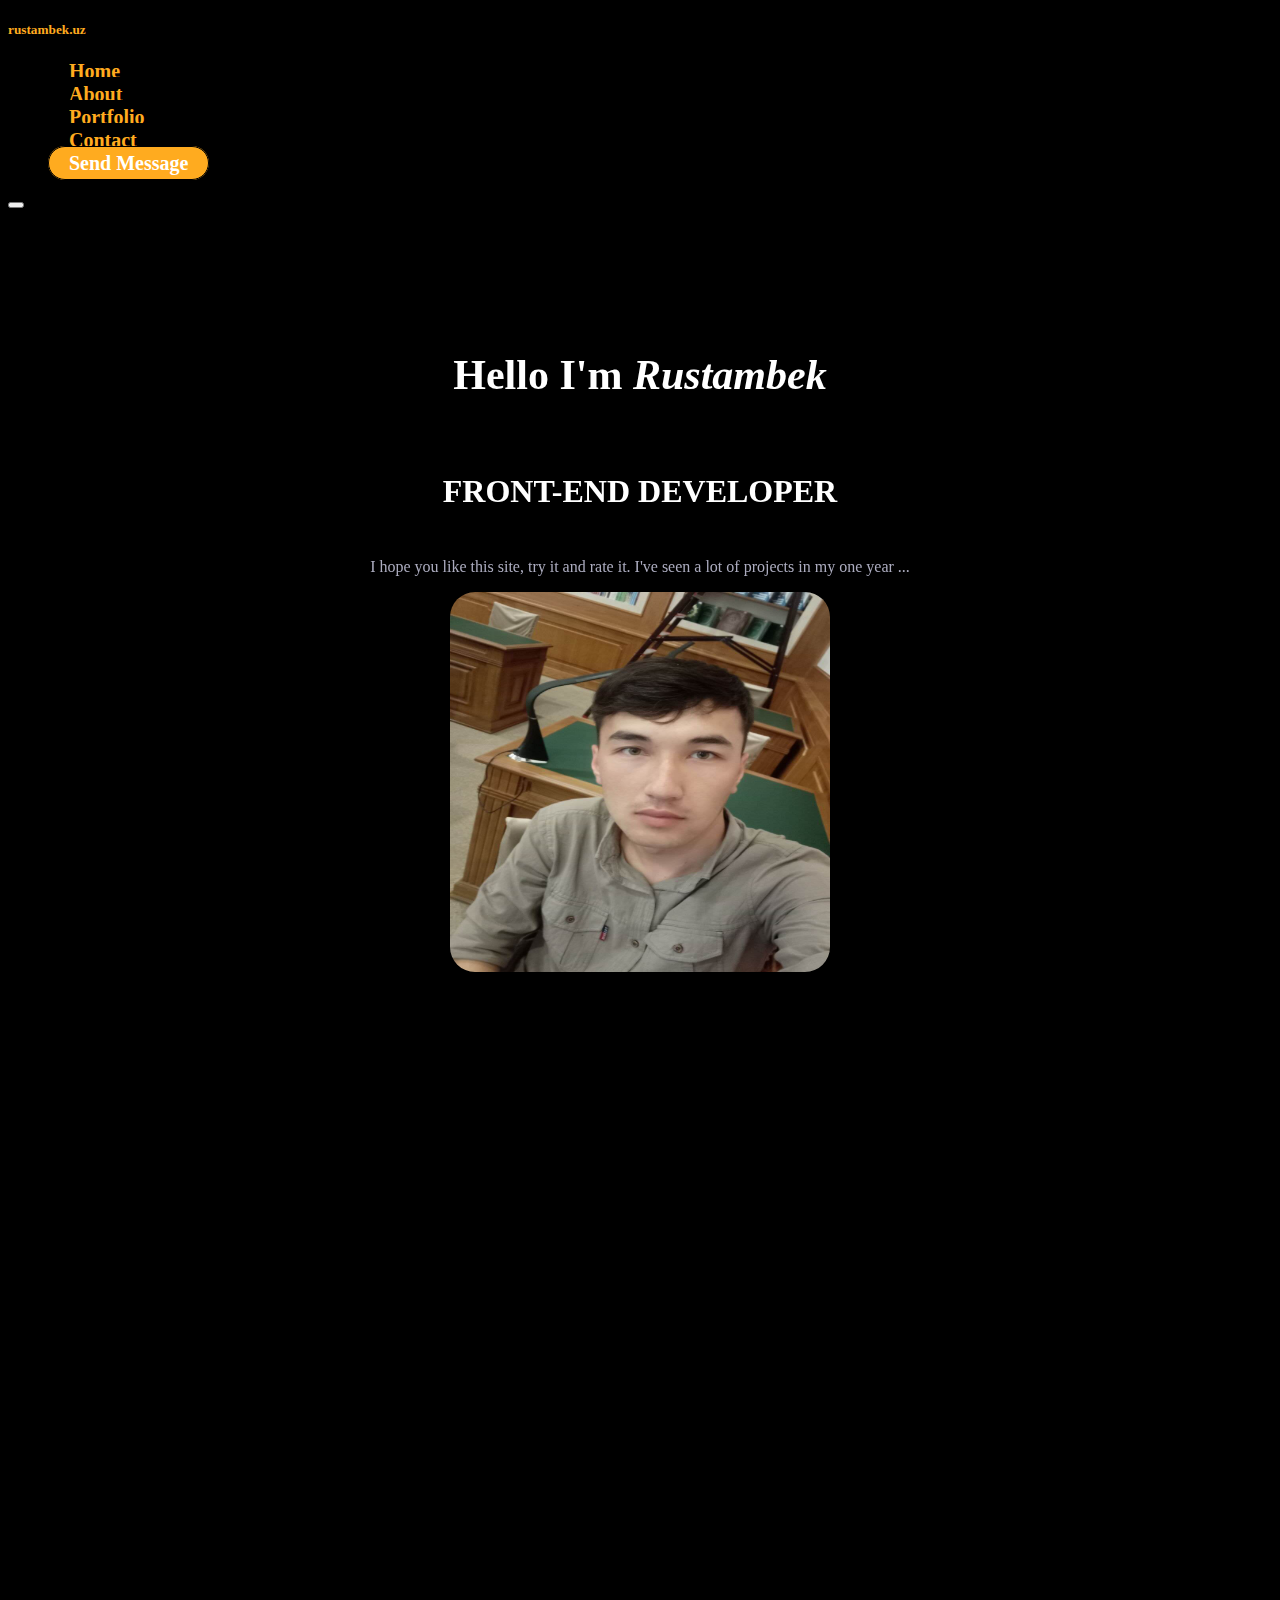
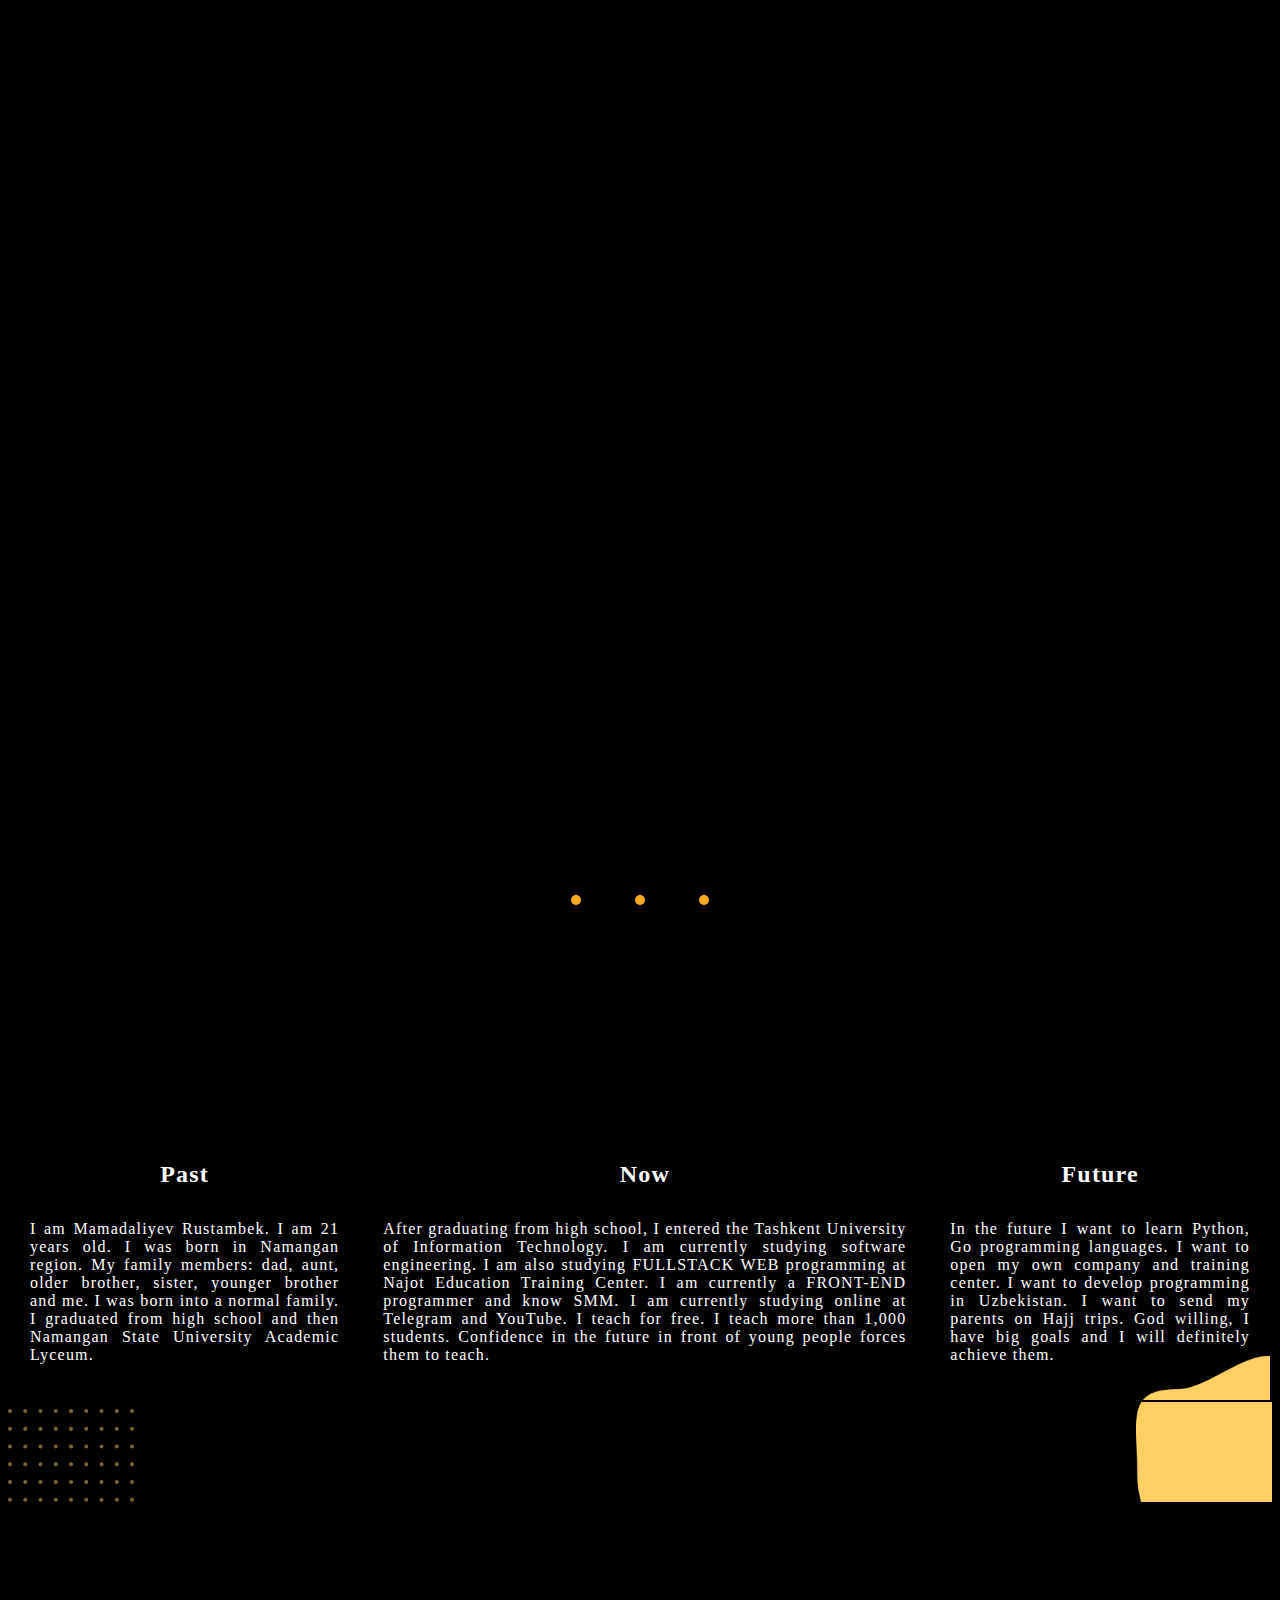
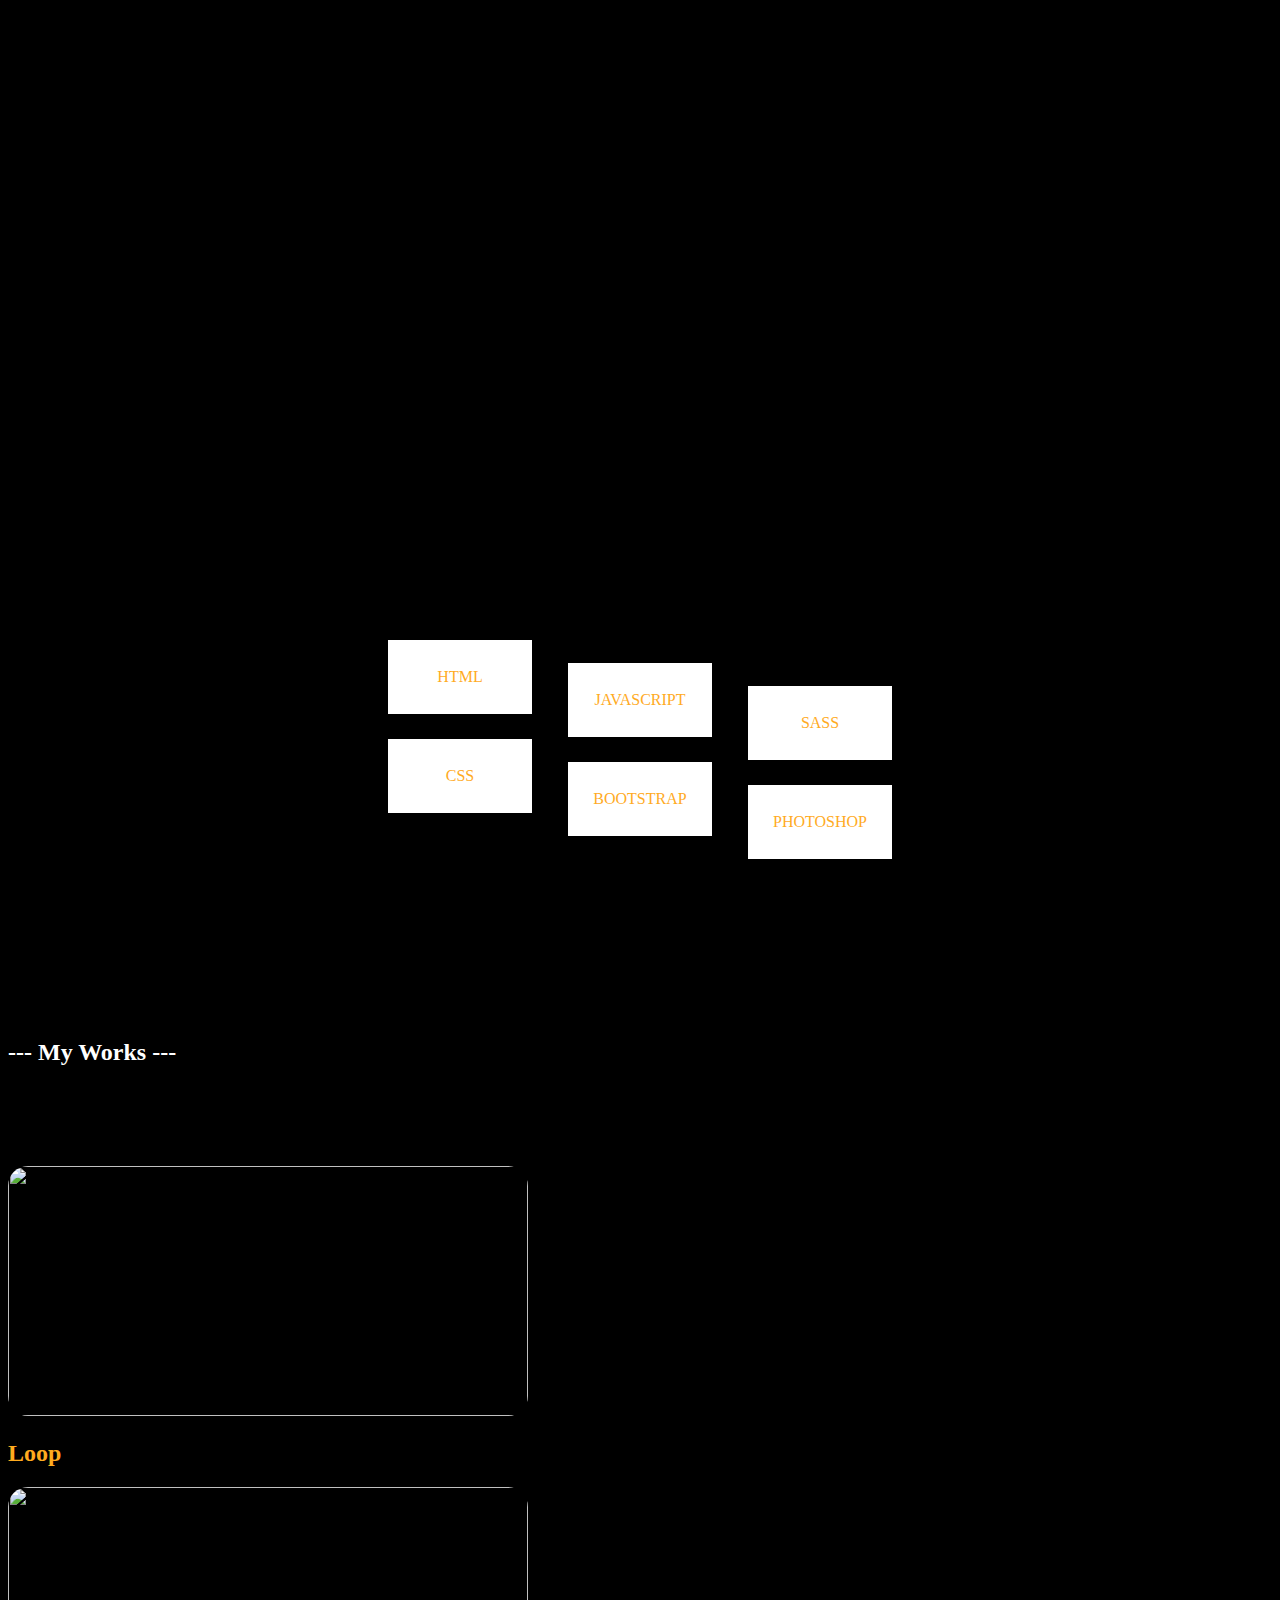
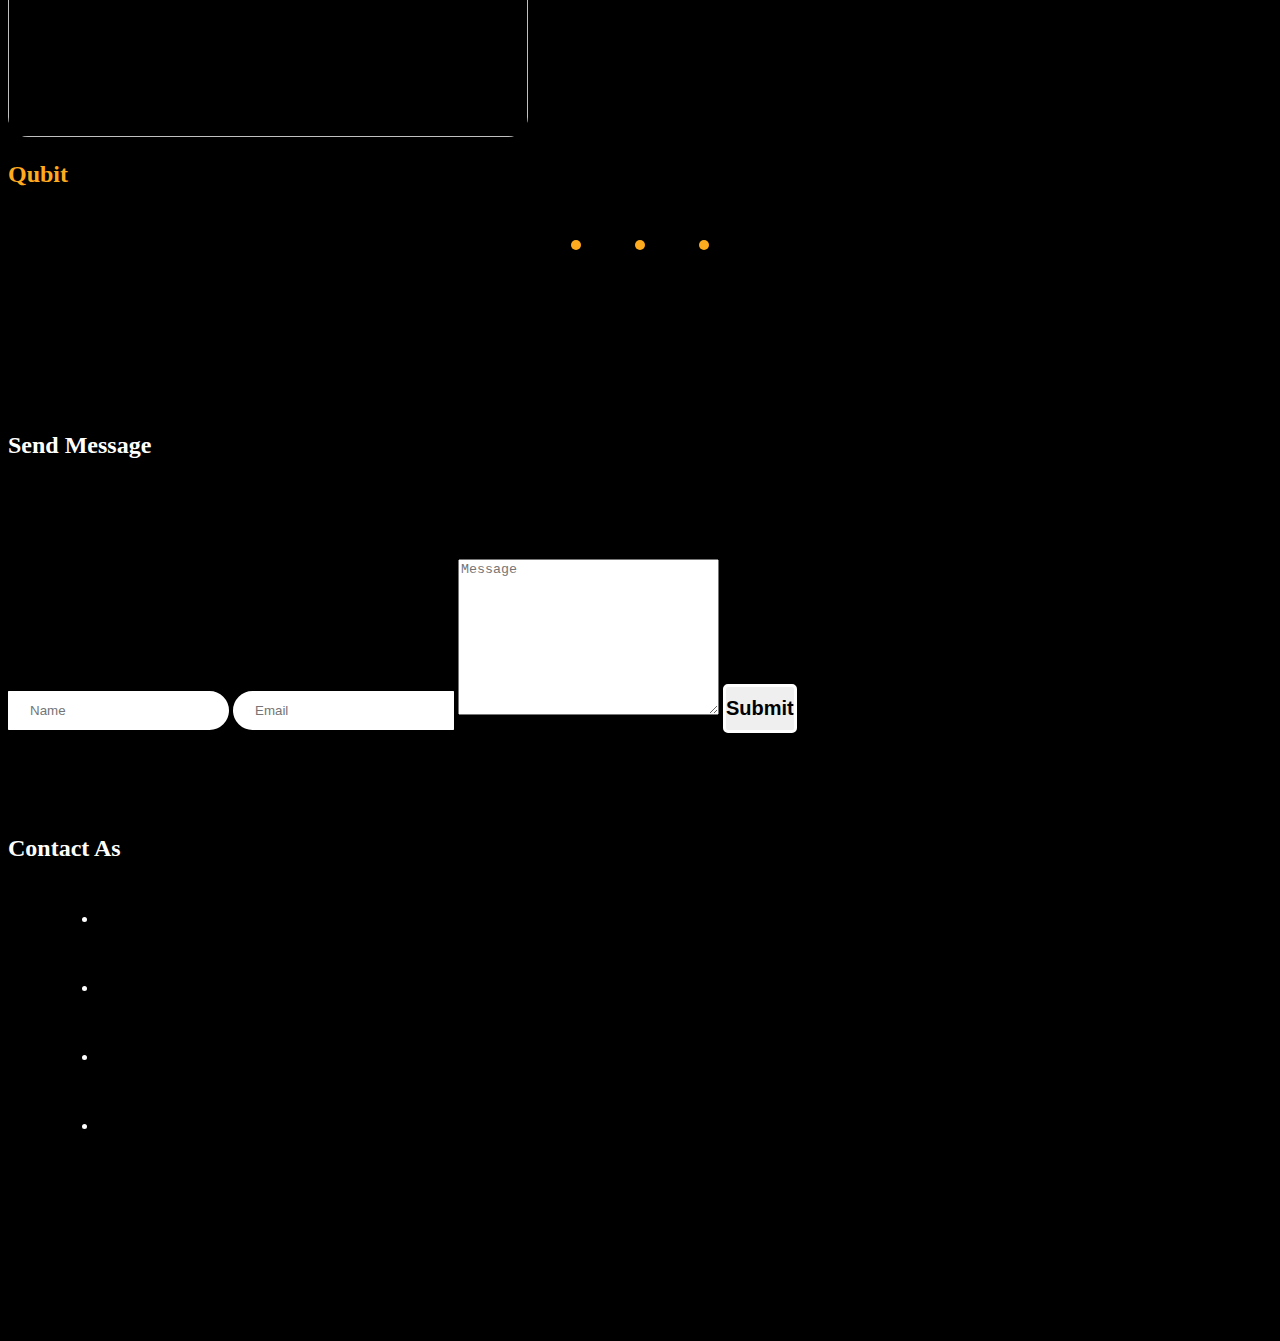
==== commit f3167570: "add file" ====
--- a/index.html
+++ b/index.html
@@ -73,7 +73,7 @@
             <div class="row  flex-lg-row flex-column-reverse">
                 <div class="col-12 col-lg-5 wrapper-info mt-4 pt-4" data-aos="fade-down-right" data-aos-duration="3000"
                     data-aos-delay="1000">
-                    <p class="wrapper-text mt-4 pt-4 ">Hello I'm <span class=""><i>Rustambek</i></span></p>
+                    <p class="wrapper-text ">Hello I'm <span class=""><i>Rustambek</i></span></p>
                     <p class="wrapper-job mb-4">
                         FRONT-END DEVELOPER
                     </p>
@@ -465,10 +465,10 @@
     <div class="box" id="box">
         <div class="container">
             <div class="row">
-                <div class="col-md-4 mt-4 g-3 box-picture">
+                <div class="col-md-4 mt-4 g-3 box-picture " data-aos="flip-left">
                     <img class="box-avatar" src="/assets/img/1.jpg" alt="">
                 </div>
-                <div class="col-md-4 mt-4 g-3 box-picture">
+                <div class="col-md-4 mt-4 g-3 box-picture"data-aos="flip-down">
                     <img class="box-avatar" src="/assets/img/4.jpg" alt="">
                 </div>
 
@@ -476,7 +476,7 @@
                     <img class="box-avatar" src="/assets/img/2.jpg" alt="">
                 </div> -->
 
-                <div class="col-md-4 mt-4 g-3 box-picture">
+                <div class="col-md-4 mt-4 g-3 box-picture"data-aos="flip-right">
                     <img class="box-avatar" src="/assets/img/1_1.png" alt="">
                 </div>
                 <div class="button-groups">
@@ -580,7 +580,7 @@
                     </div>
                 </div>
                 <div class="col-lg-6 col-10 aside-info">
-                    <div class="">
+                    <div class=" aside-left">
                         <div class="card aside-item  html">
                             <i class="fab fa-html5"></i>
                             <p class="aside-item--title">HTML</p>
--- a/assets/fonts/style.css
+++ b/assets/fonts/style.css
@@ -60,7 +60,7 @@
     background-image: url("/assets/img/BulletPoints.png"),url("/assets/img/AS.png");
     background-repeat: no-repeat;
     background-size: 20%,20%;
-    background-position: top 60% left 50%,top 34% left 25%;   
+    background-position: top 60% left 50%,top 42% left 25%;   
 }
 .wrapper-avatar{
     width: 380px;
@@ -75,7 +75,7 @@
     align-items: center;
 }
 .wrapper-text, .wrapper-title , .wrapper-job{
-    font-size: 32px;
+    font-size: 42px;
     font-weight: 600;
     color:white;
 }
@@ -146,6 +146,16 @@
 background-color: #FFAB1F;
 border-radius: 50%;
 }
+
+/* .box-picture{
+    transform:rotate(360deg);
+    transition: 0.3s;   
+}
+
+.box-picture:hover{
+    transform:rotate(360deg);
+    transition: 0.3s;   
+} */
 /* .box-picture{
     width: 375px;
     height: 400px;
@@ -326,6 +336,21 @@
     .content-thumb{
 width: 350px;
     }
+    .aside-blok{
+        margin-left: 130px;
+        
+    }
+    .aside-box{
+        margin-left: 130px;
+    }
+    .aside-left{
+        margin-left: 60px;
+
+    }
+    .container .contact-item{
+        margin: 1px 25px;
+    }
+    
 }
 .content-title , .message-title{
     margin: 100px 0px;
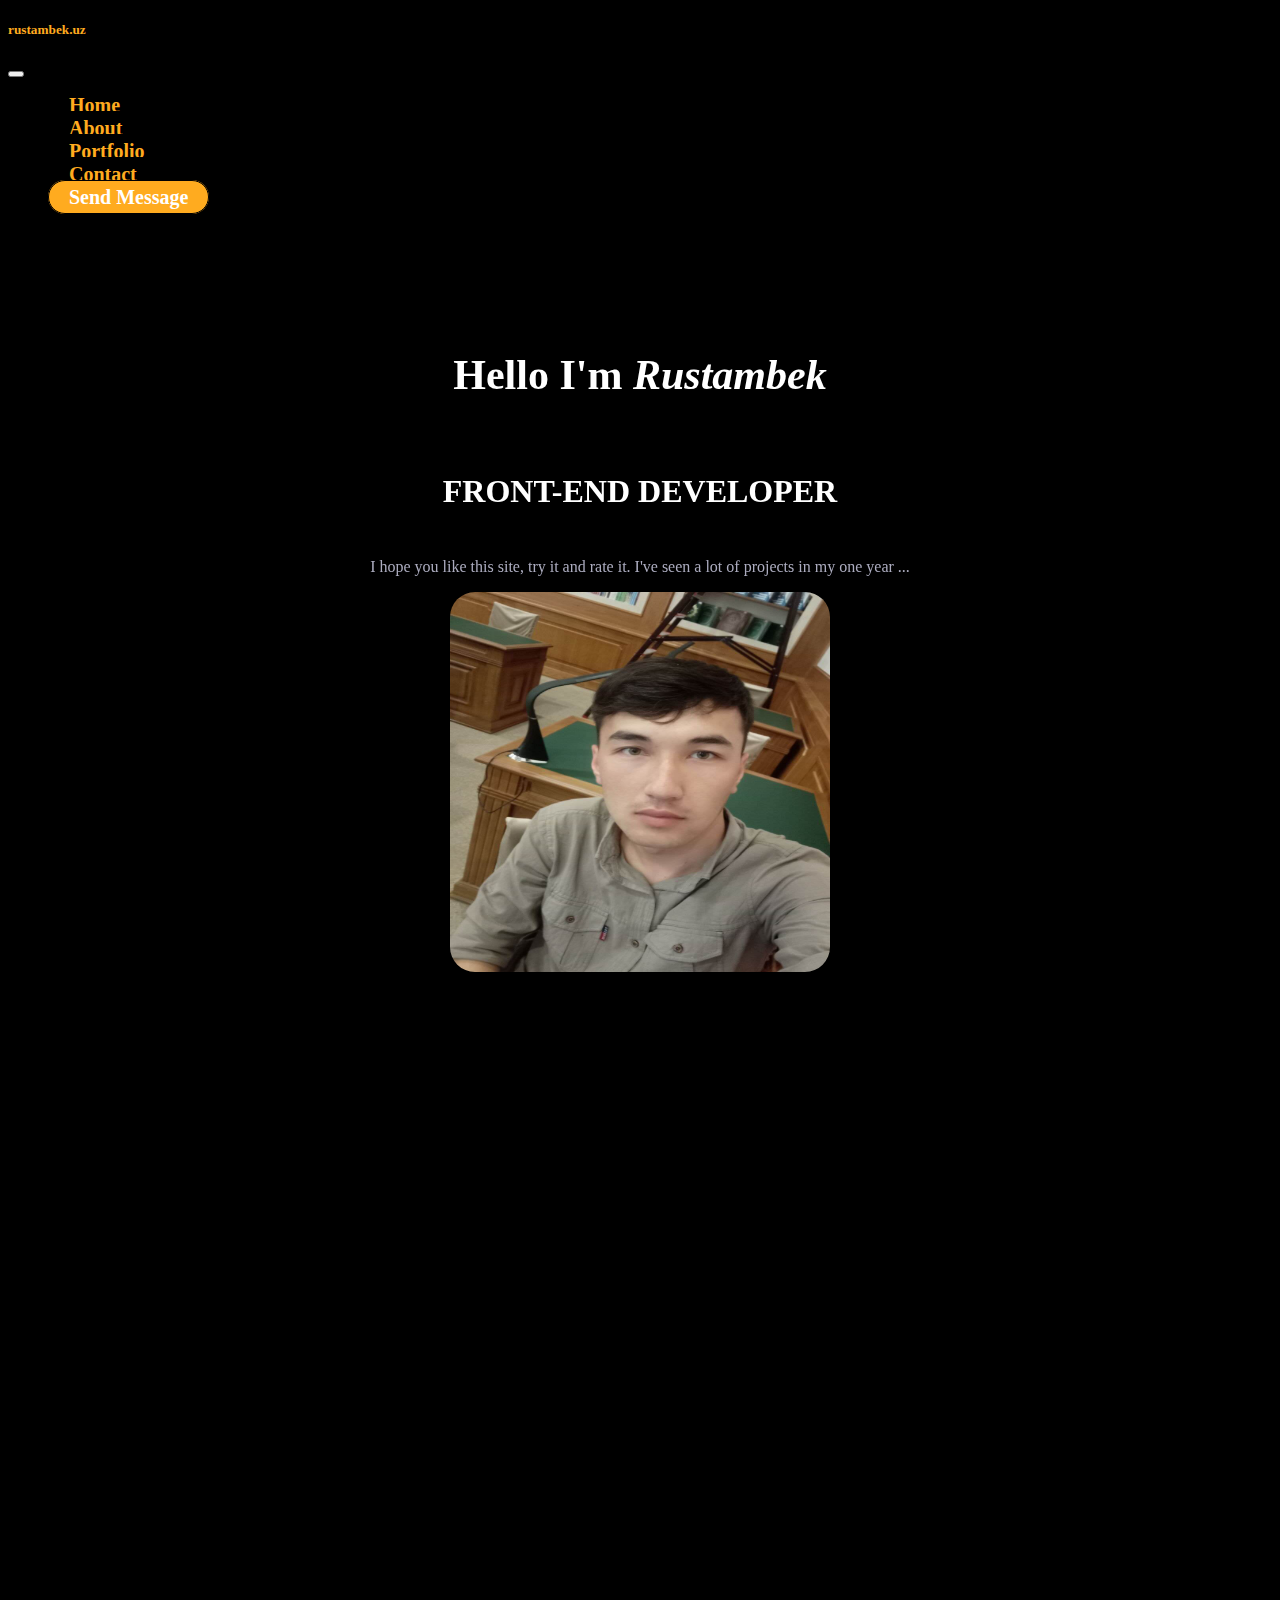
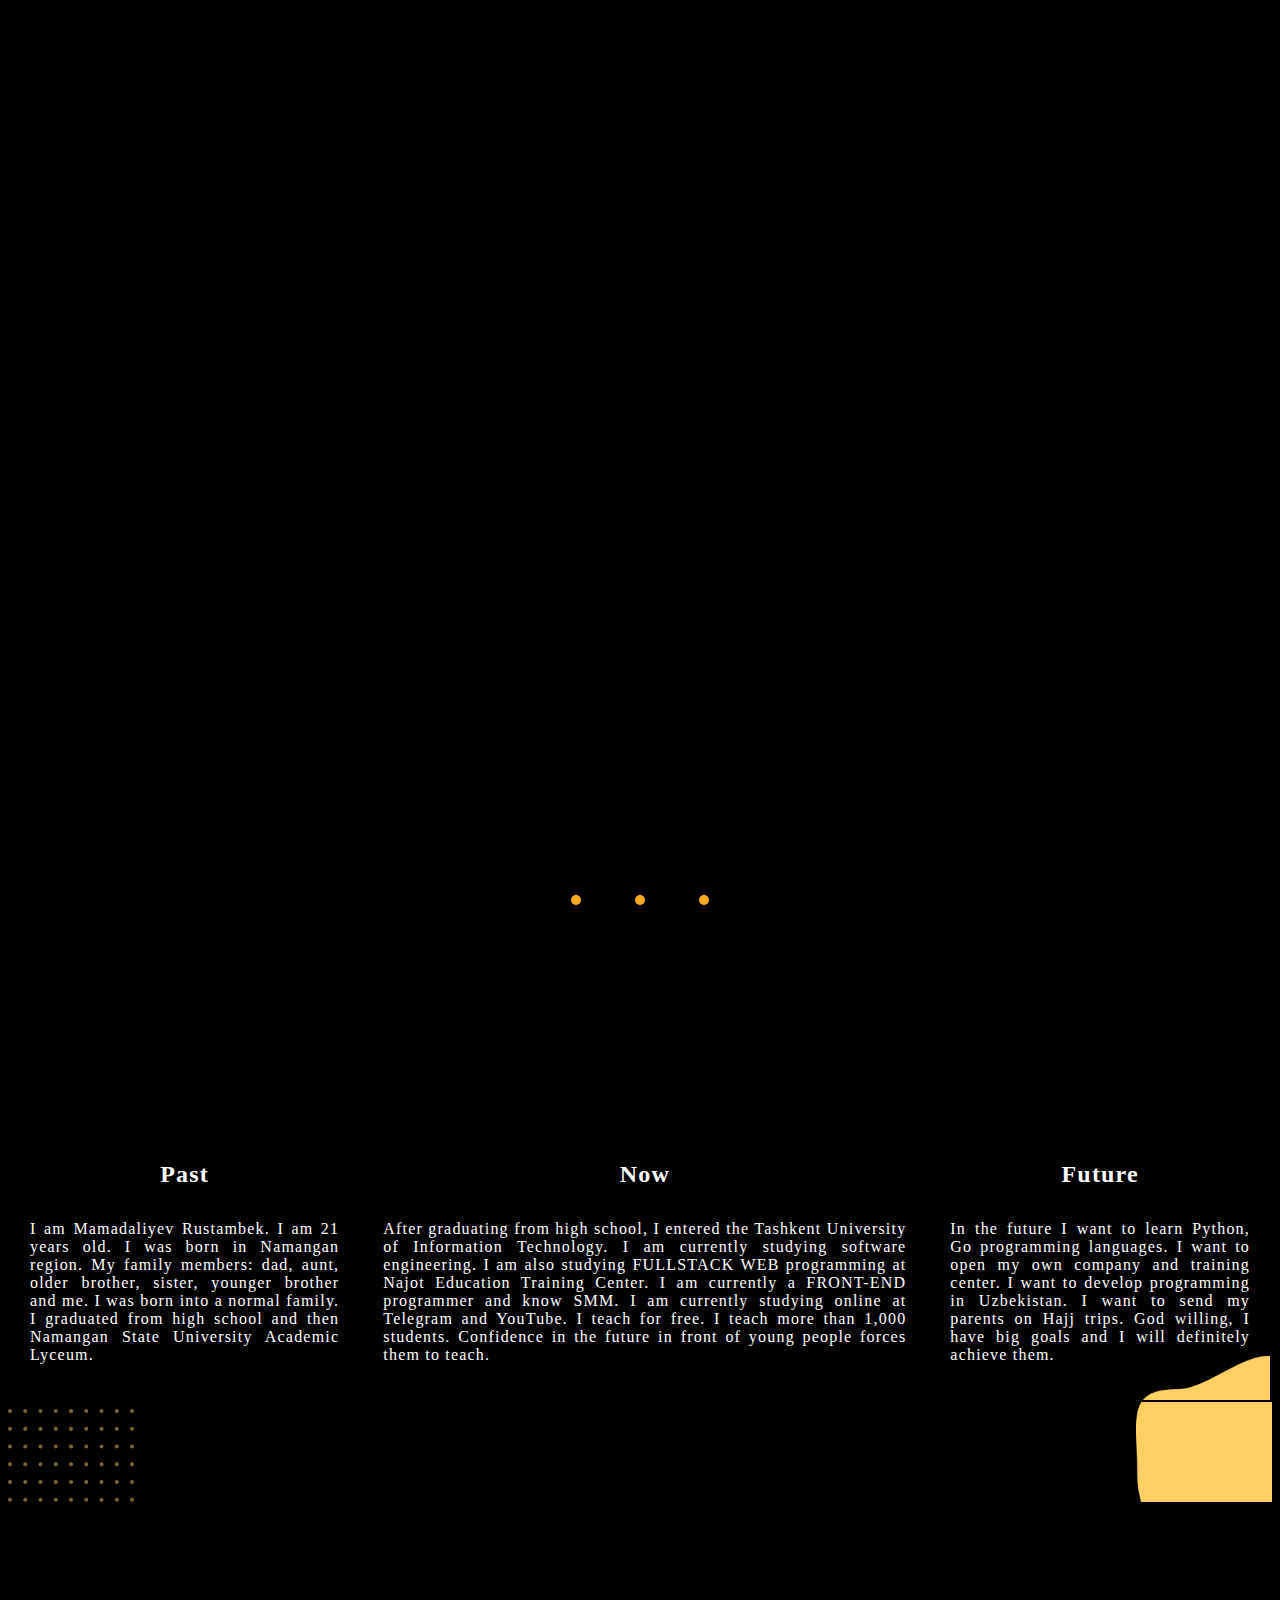
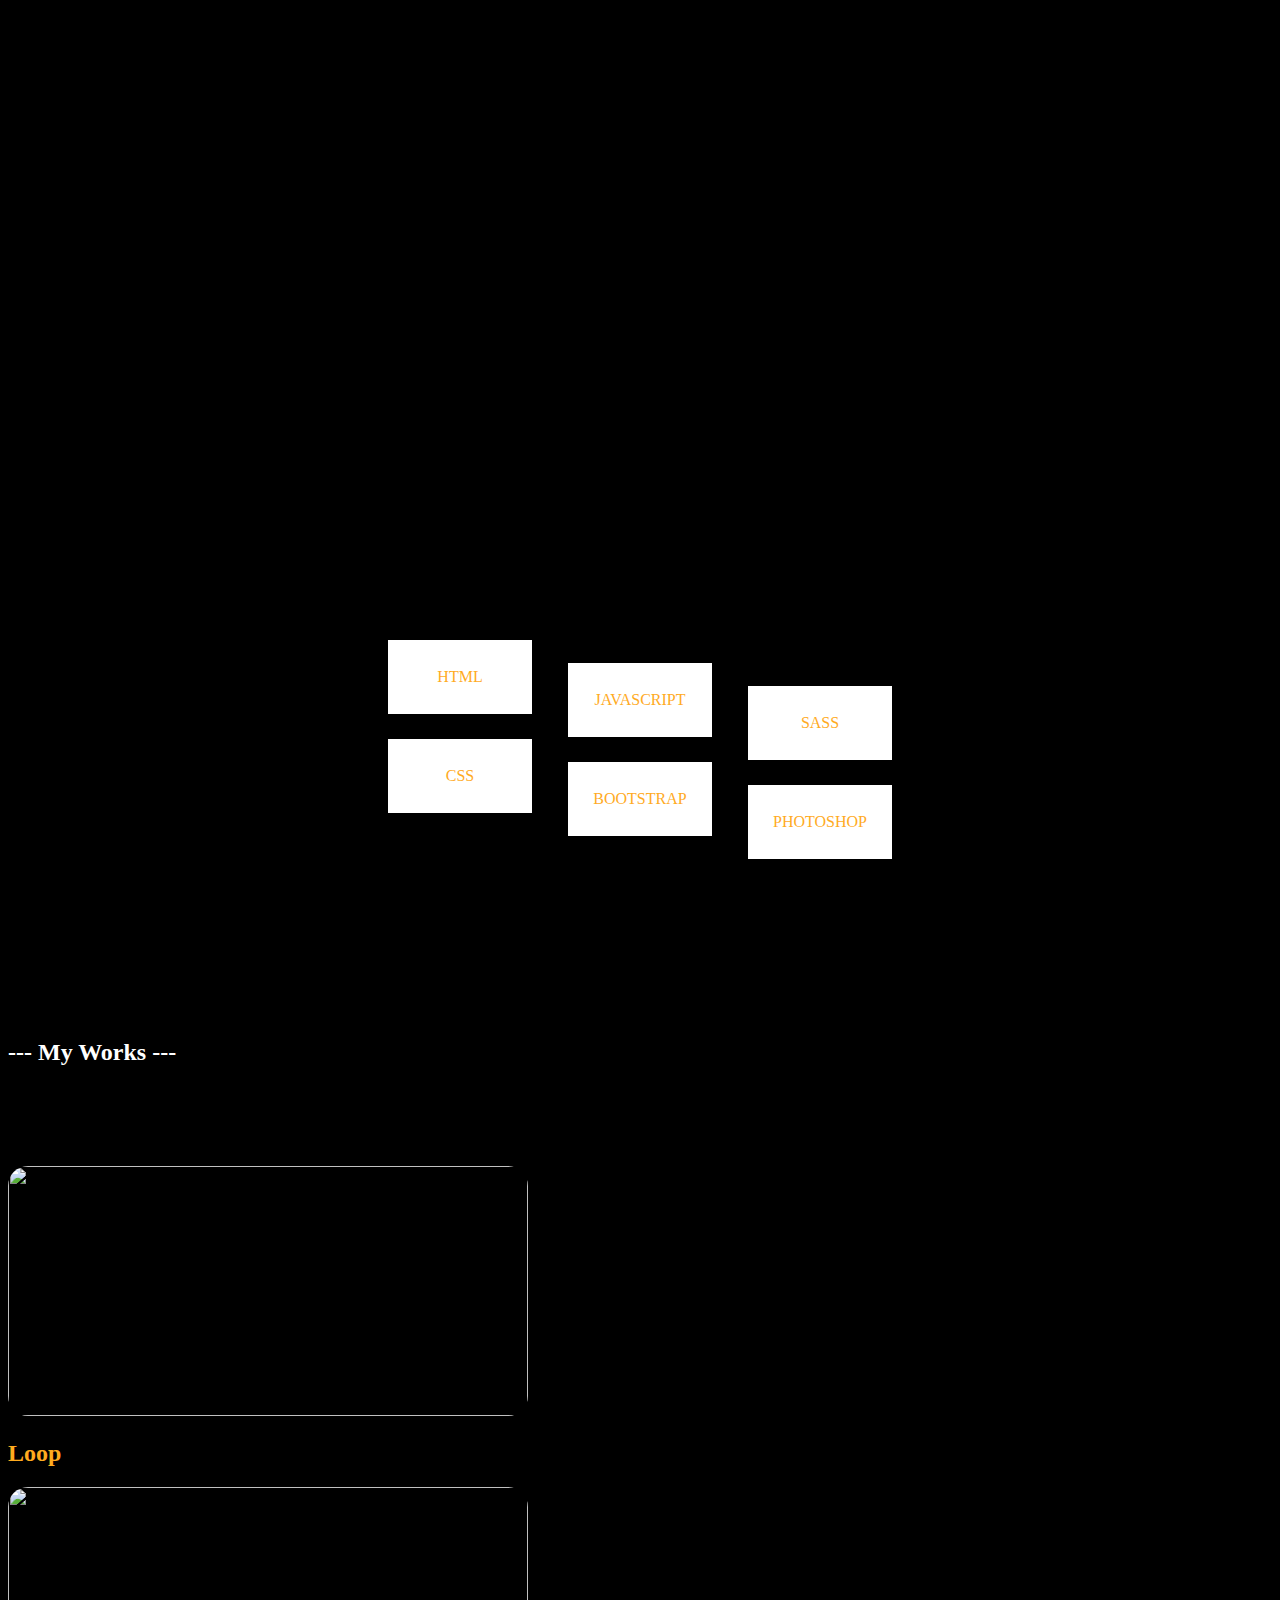
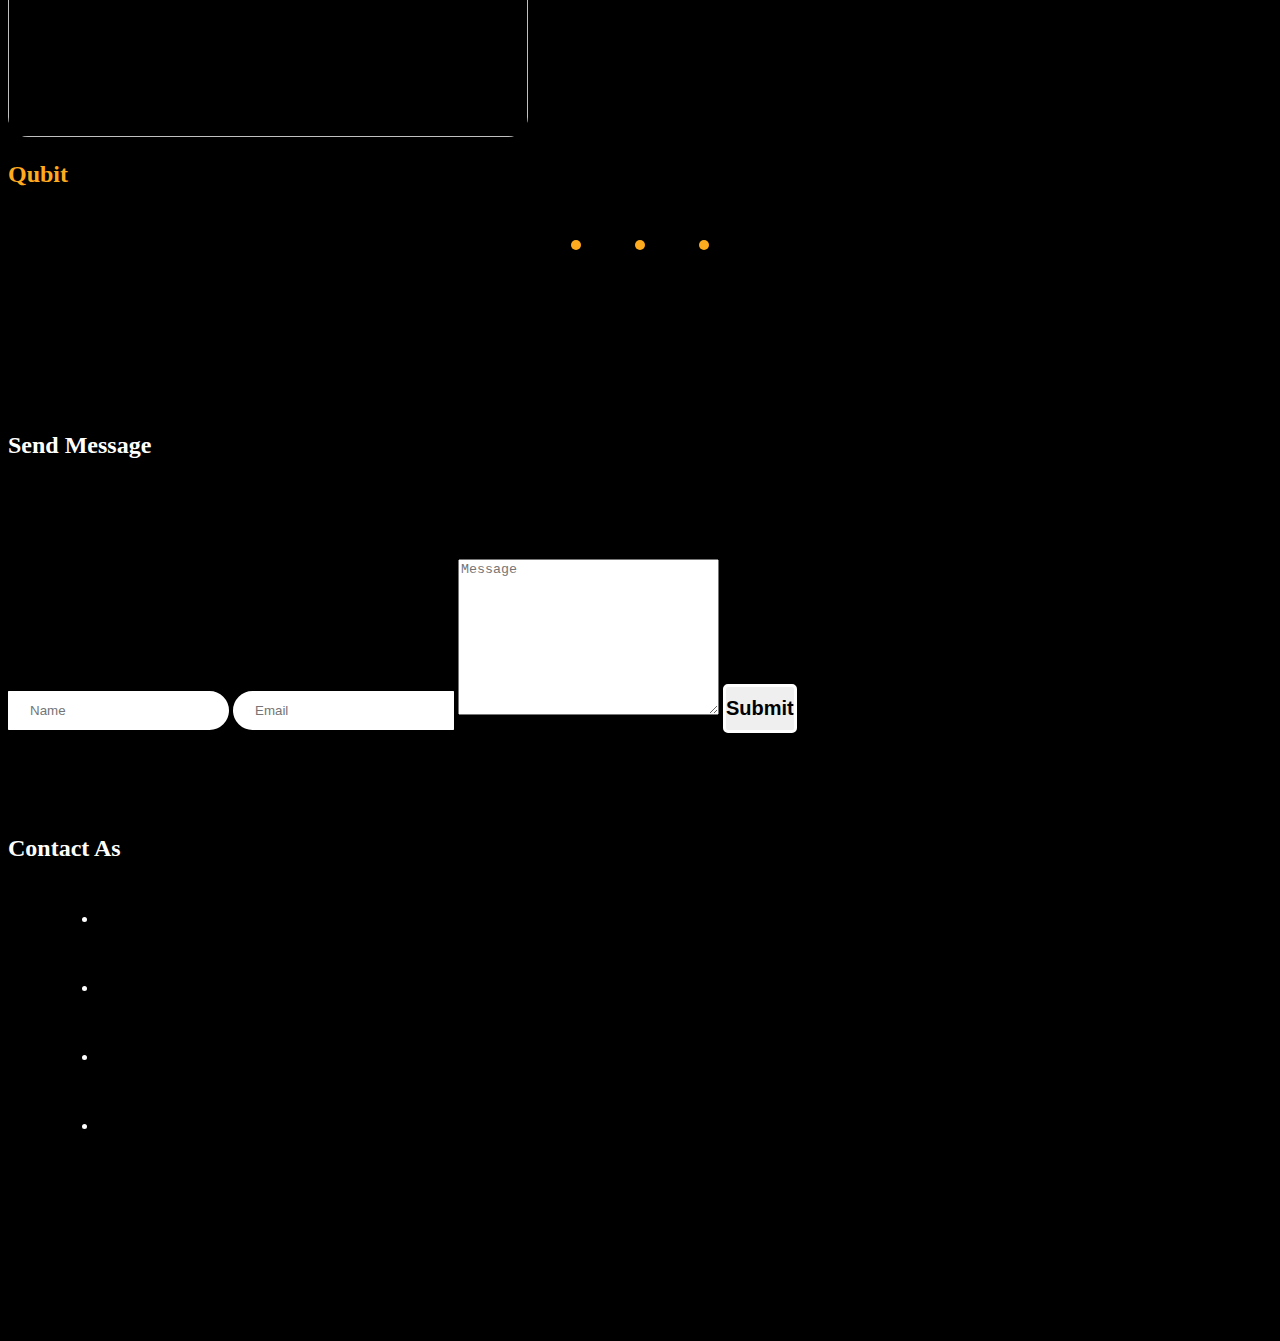
==== commit 46d355ee: "add file" ====
--- a/index.html
+++ b/index.html
@@ -19,13 +19,11 @@
             <h5 class="navbar-title">
                 rustambek.uz
             </h5>
-            <!-- <button class="bar-button d-lg-none d-block">
+            <button class="bar-button d-lg-none d-block menu-toggle bordered-none">
                 <div class="spans d-flex flex-column">
-                    <span class="bar-span"></span>
-                    <span class="bar-span"></span>
-                    <span class="bar-span"></span>
-                </div>
-            </button> -->
+                    <i class="fas fa-bars bar-span  "></i>
+                </div>
+            </button>
             <ul class="navbar-list d-lg-flex flex-row m-0 align-items-center justify-content-around d-none list-unstyled  ">
 
                 <li class="navbar-item  mx-3">
@@ -56,11 +54,11 @@
             
         
             </ul>
-            <button class="d-lg-none d-block menu-toggle">
+            <!-- <button class="d-lg-none d-block menu-toggle">
+                
                 <i class="fas fa-bars   ">
-
                 </i>
-            </button>
+            </button> -->
             
 
 
--- a/assets/fonts/style.css
+++ b/assets/fonts/style.css
@@ -350,6 +350,16 @@
     .container .contact-item{
         margin: 1px 25px;
     }
+    .content-thumb{
+        border-radius:  20px;
+        width: 350px;
+        height: 250px;
+    }
+    .content-thumb:hover{
+        width: 370px;
+        height: 300px;
+        transition: 0.3s;
+    }
     
 }
 .content-title , .message-title{
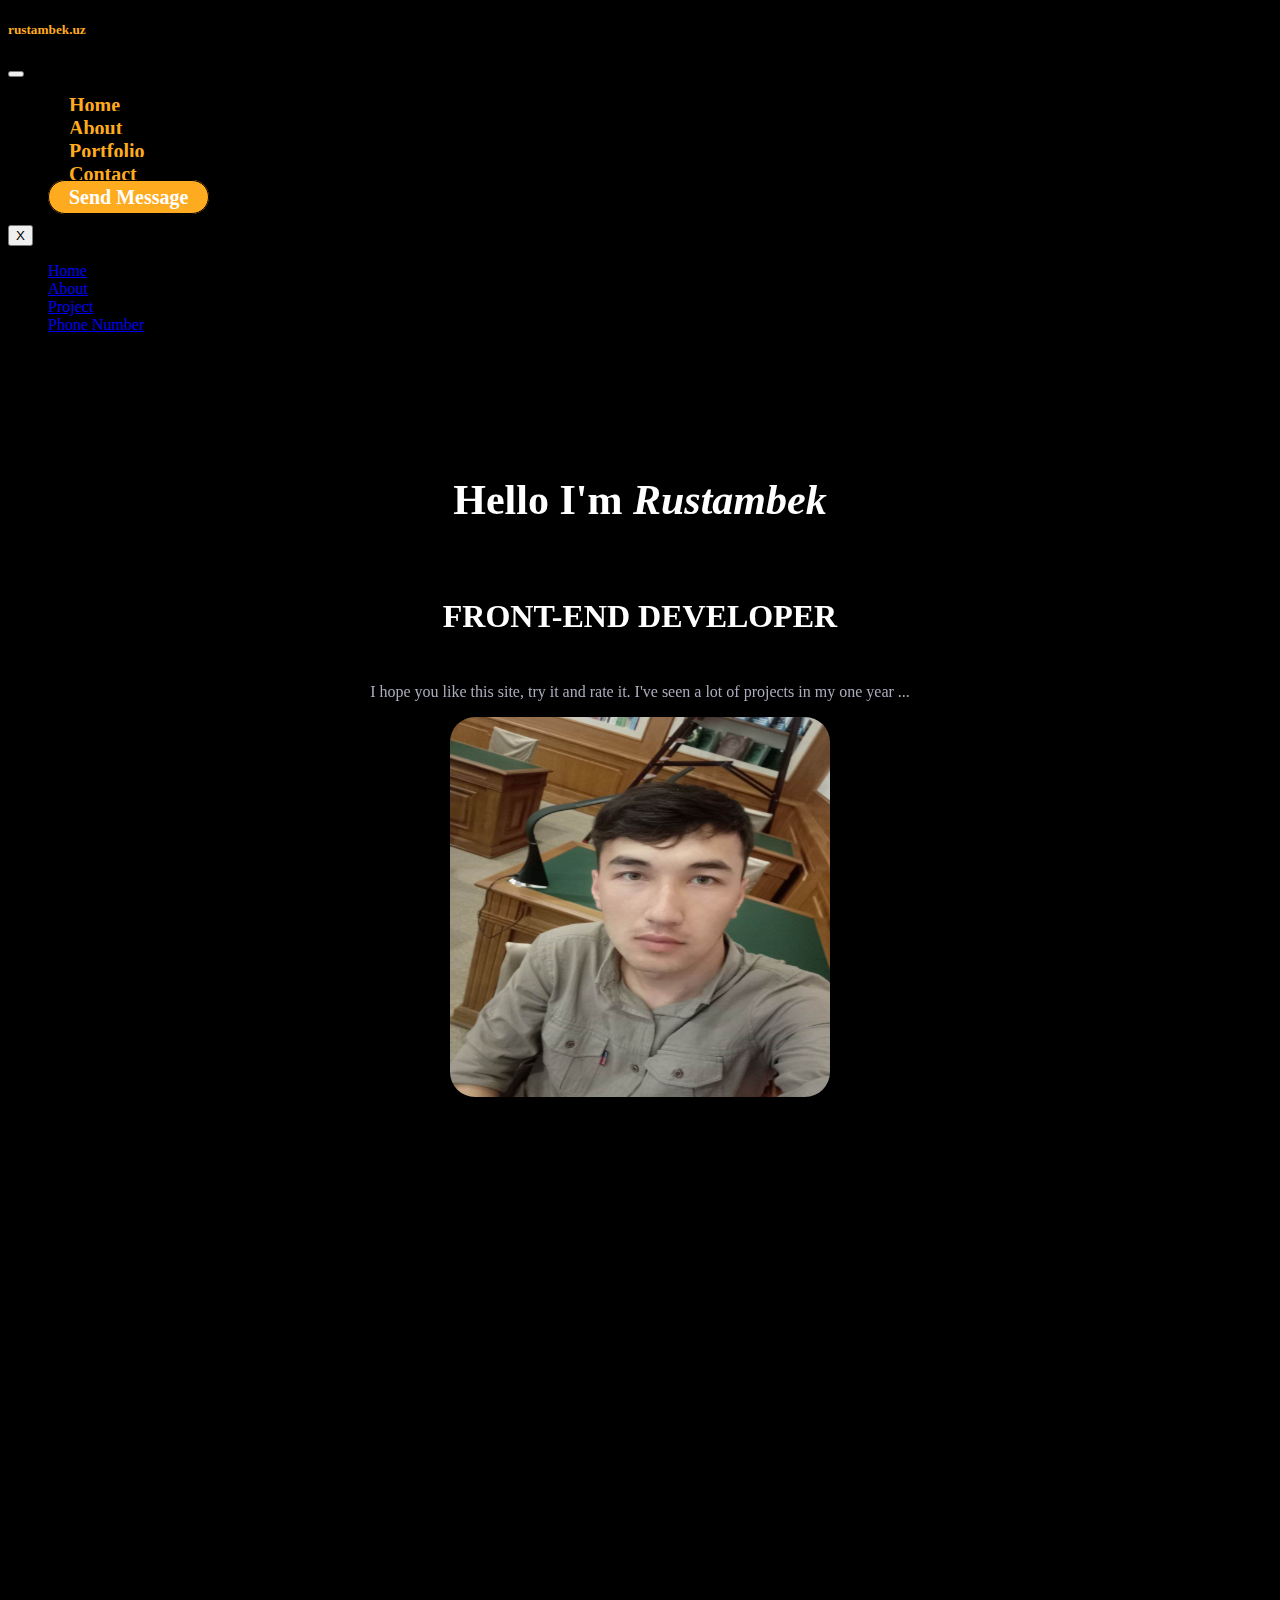
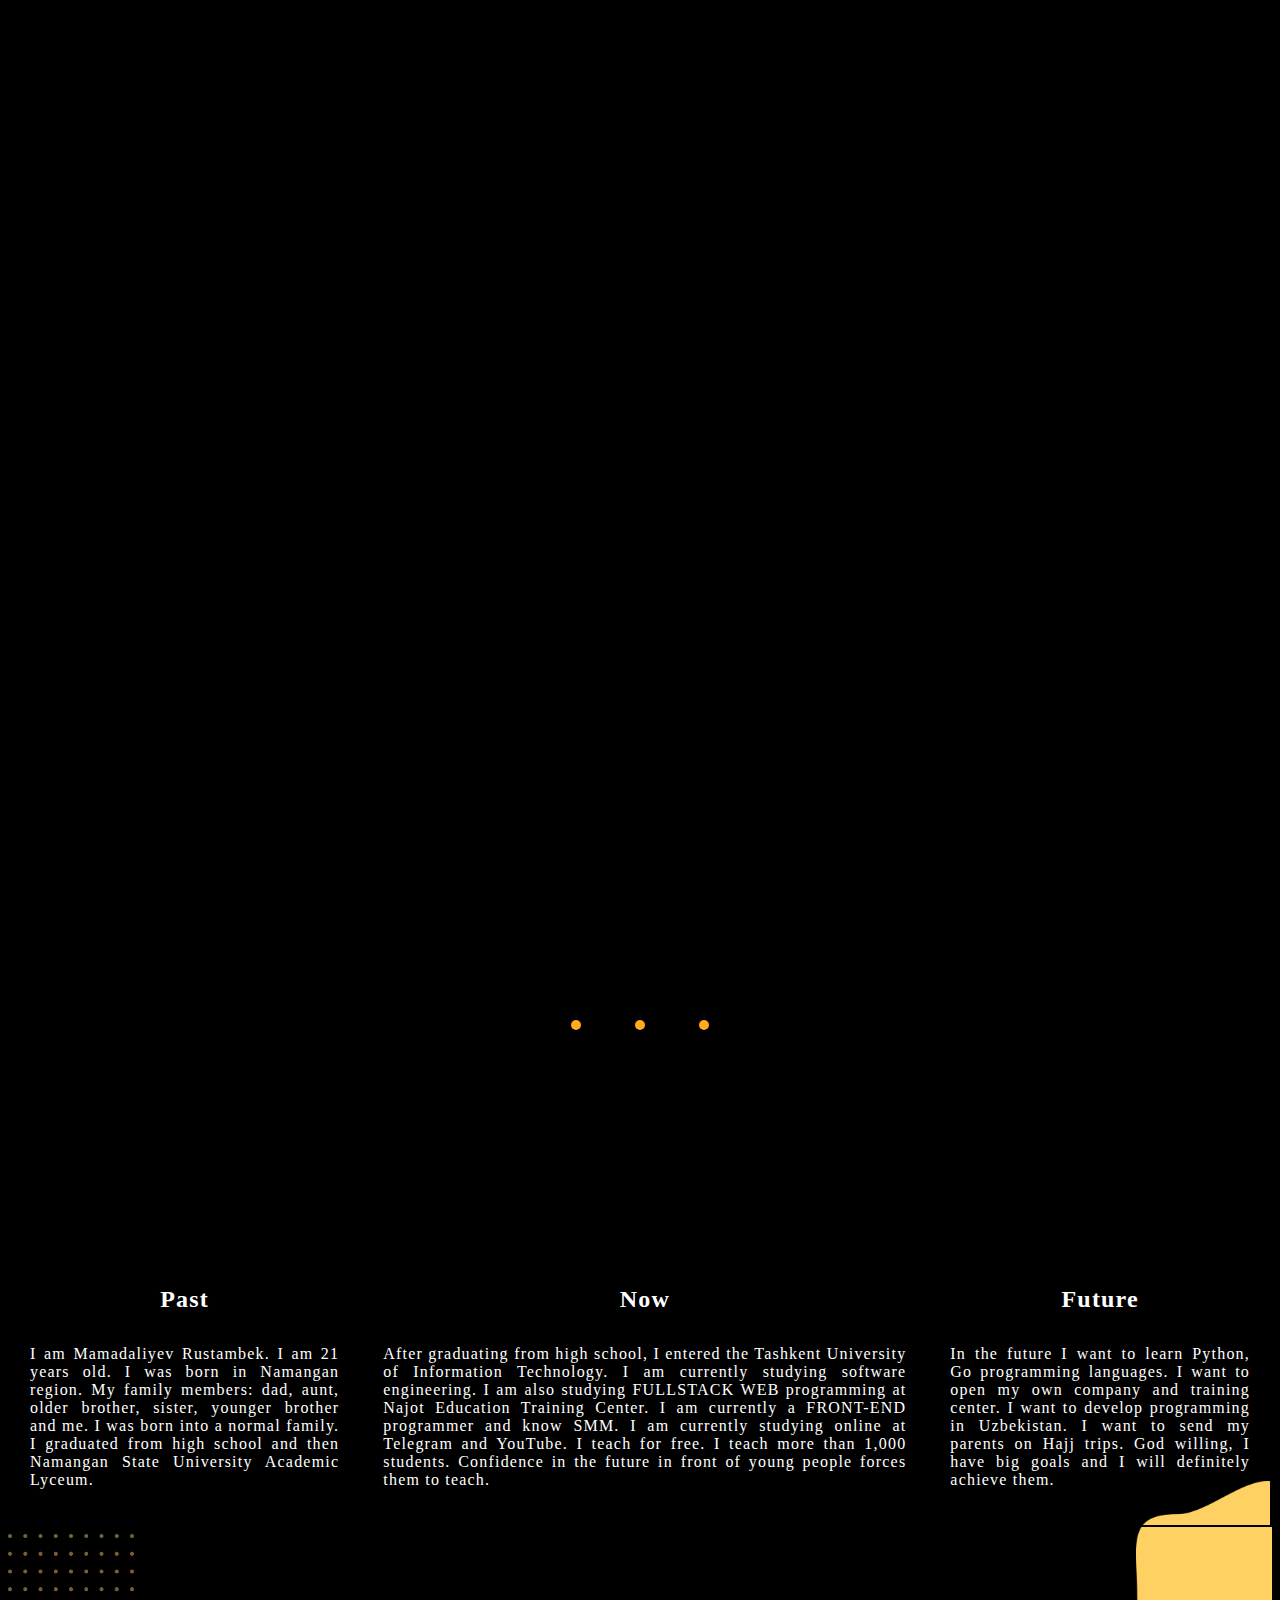
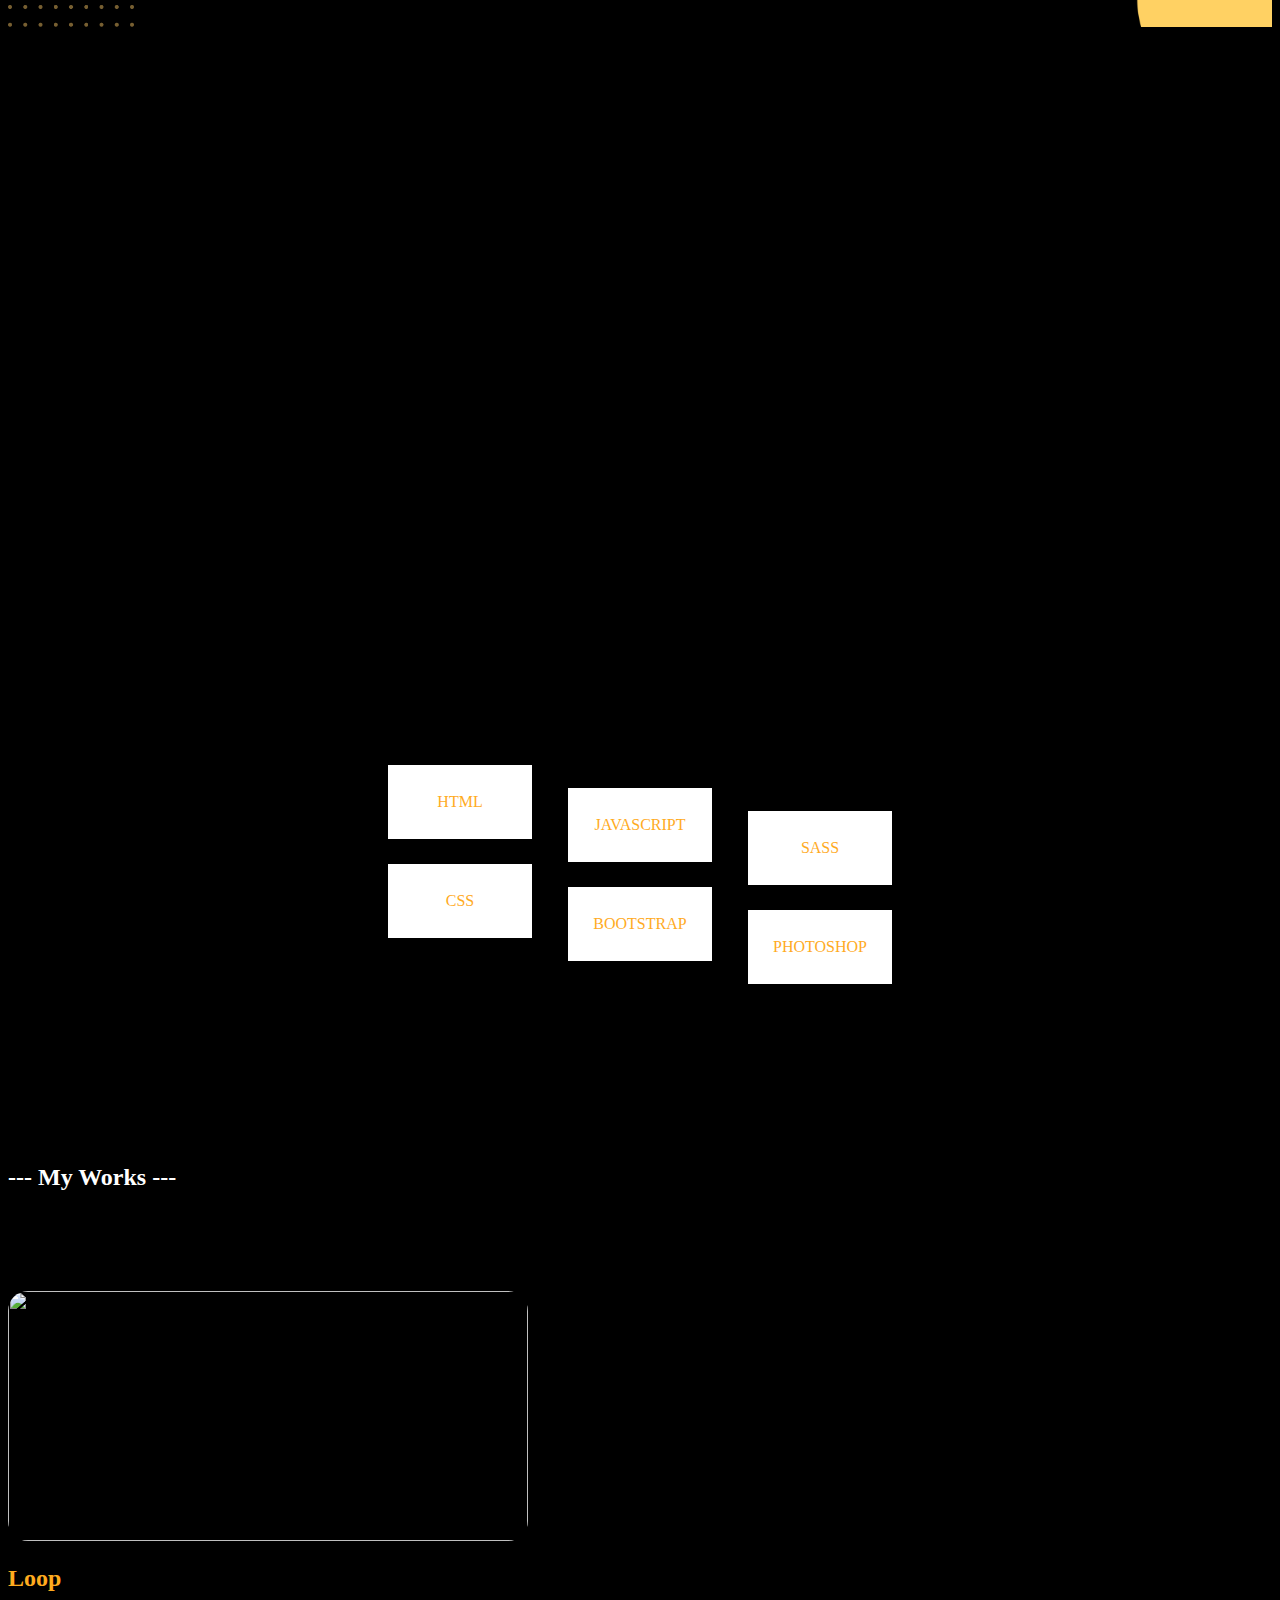
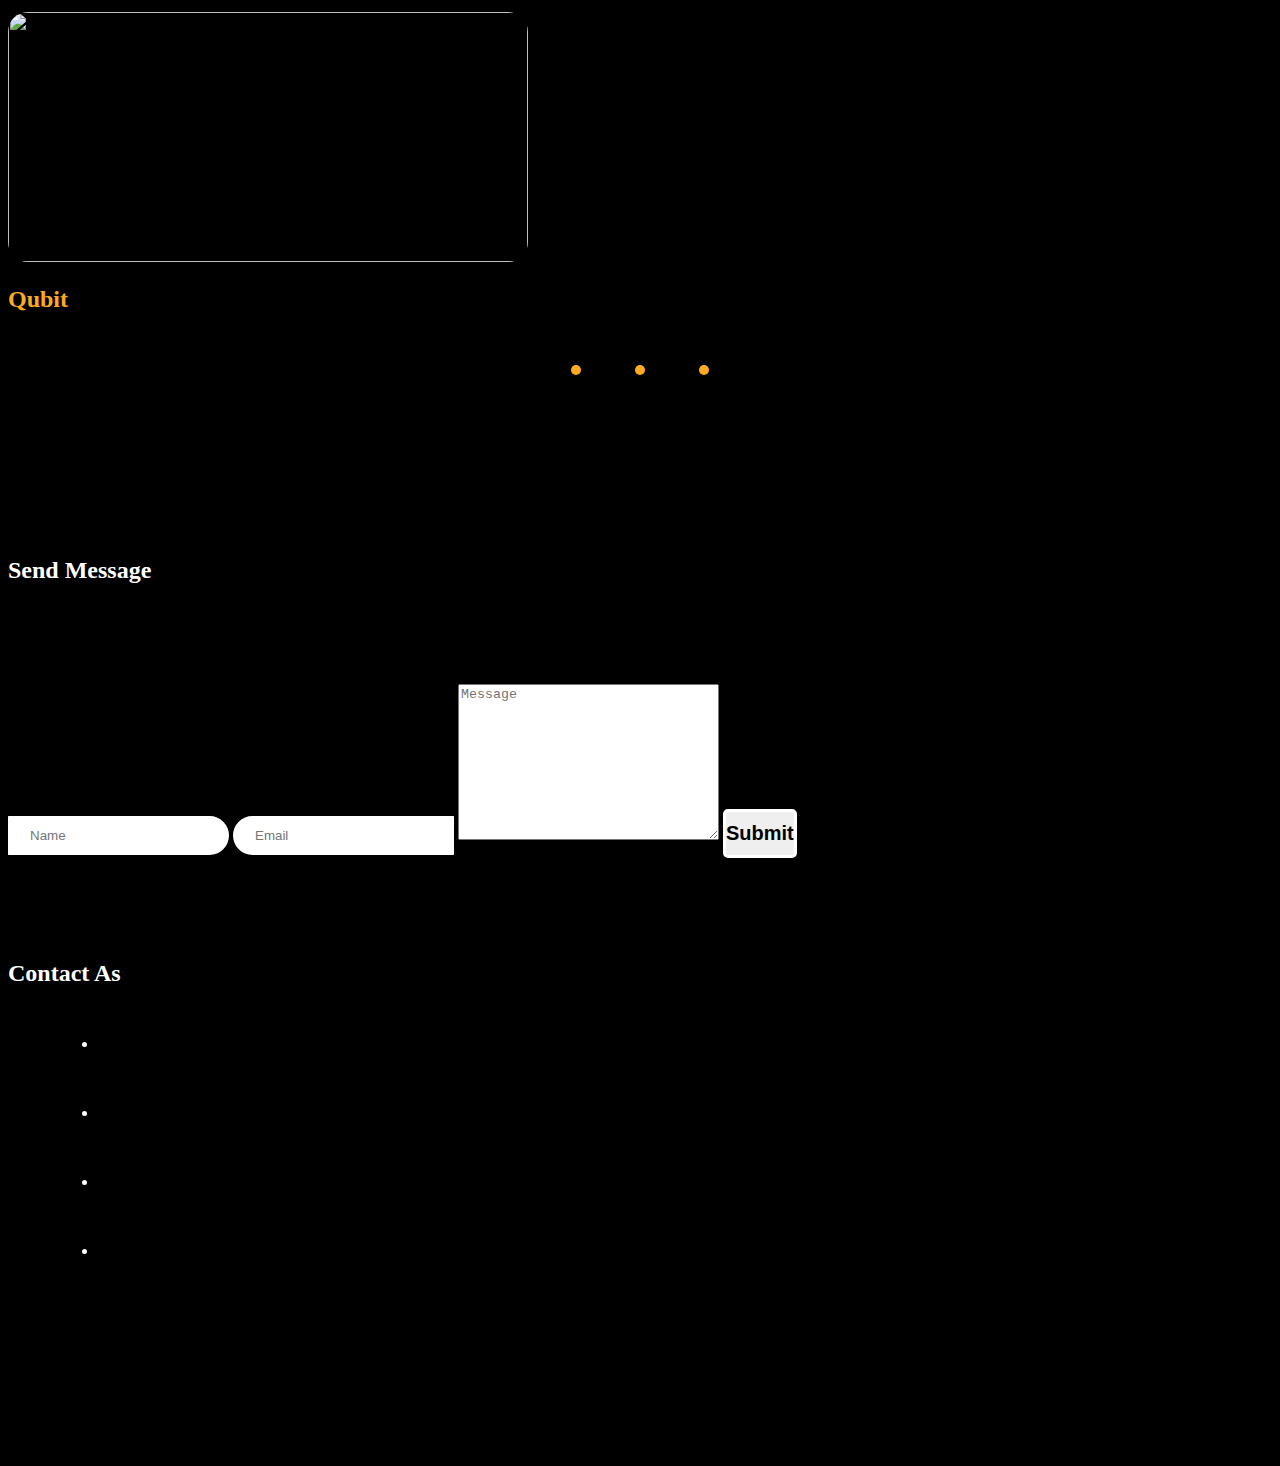
==== commit 2cf1f835: "add file" ====
--- a/index.html
+++ b/index.html
@@ -24,7 +24,7 @@
                     <i class="fas fa-bars bar-span  "></i>
                 </div>
             </button>
-            <ul class="navbar-list d-lg-flex flex-row m-0 align-items-center justify-content-around d-none list-unstyled  ">
+            <ul class="navbar-list nav-overlay d-lg-flex flex-row m-0 align-items-center justify-content-around d-none list-unstyled  ">
 
                 <li class="navbar-item  mx-3">
                     <a href="#wrapper" class="navbar-link ms-2">
@@ -65,6 +65,29 @@
         </div>
     </div>
 
+    <div class="d-none" id="overlay">
+        <div class="exit-box d-flex flex-row justify-content-end me-5">
+            <button class="close-button text-light bordered-none bg-danger ">
+                X
+            </button>
+        </div>
+        
+        <ul class="overlay-list list-unstyled">
+            <li class="overlay-item">
+                <a href="../index.html" class="overlay-link ">Home</a>
+            </li>
+            <li class="overlay-item">
+                <a href="#"   class="overlay-link  overlay-active ">About</a>
+            </li>
+            <li class="overlay-item">
+                <a href="../project/project.html" class="overlay-link  ">Project</a>
+            </li> 
+            <li class="overlay-item">
+                <a href="tel:+998999335356" class="overlay-link  ">Phone Number</a>
+            </li>
+        </ul>
+    </div>
+    </div>
 
     <div class="wrapper" id="wrapper">
         <div class="container">
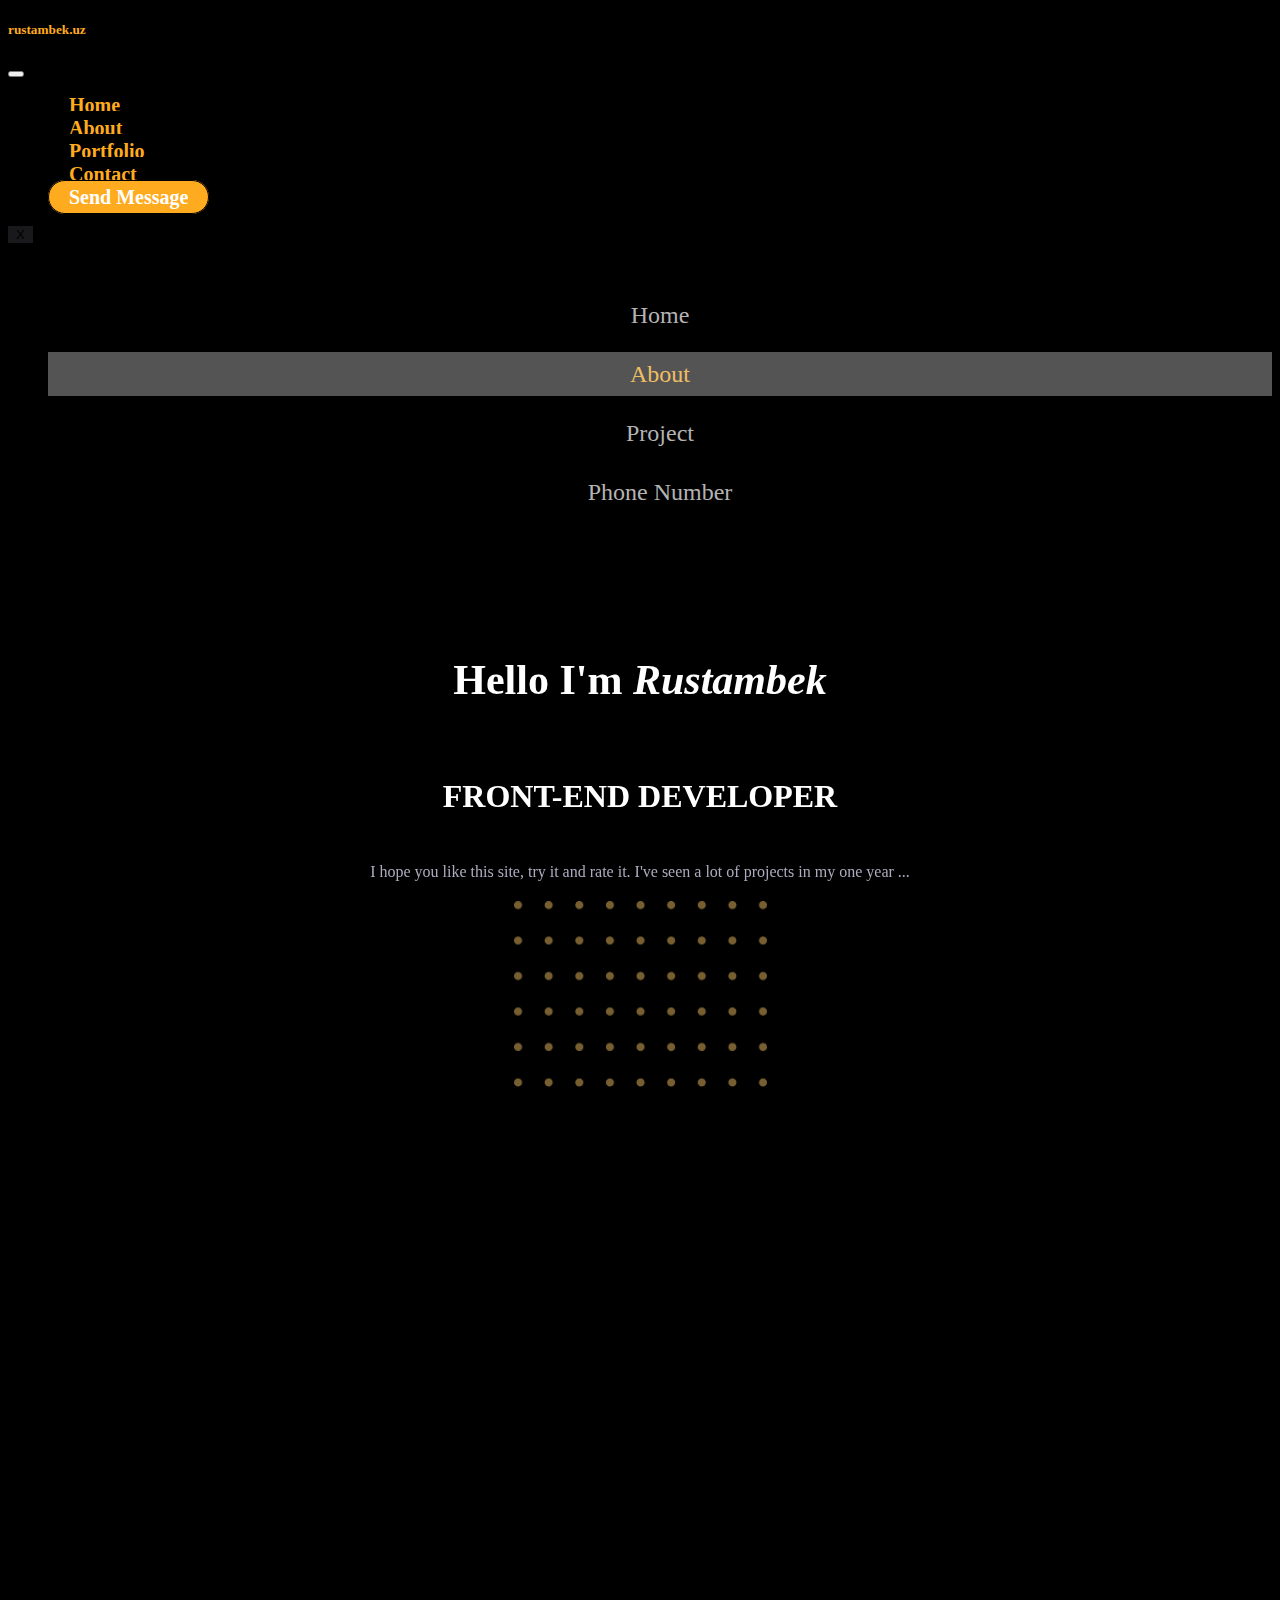
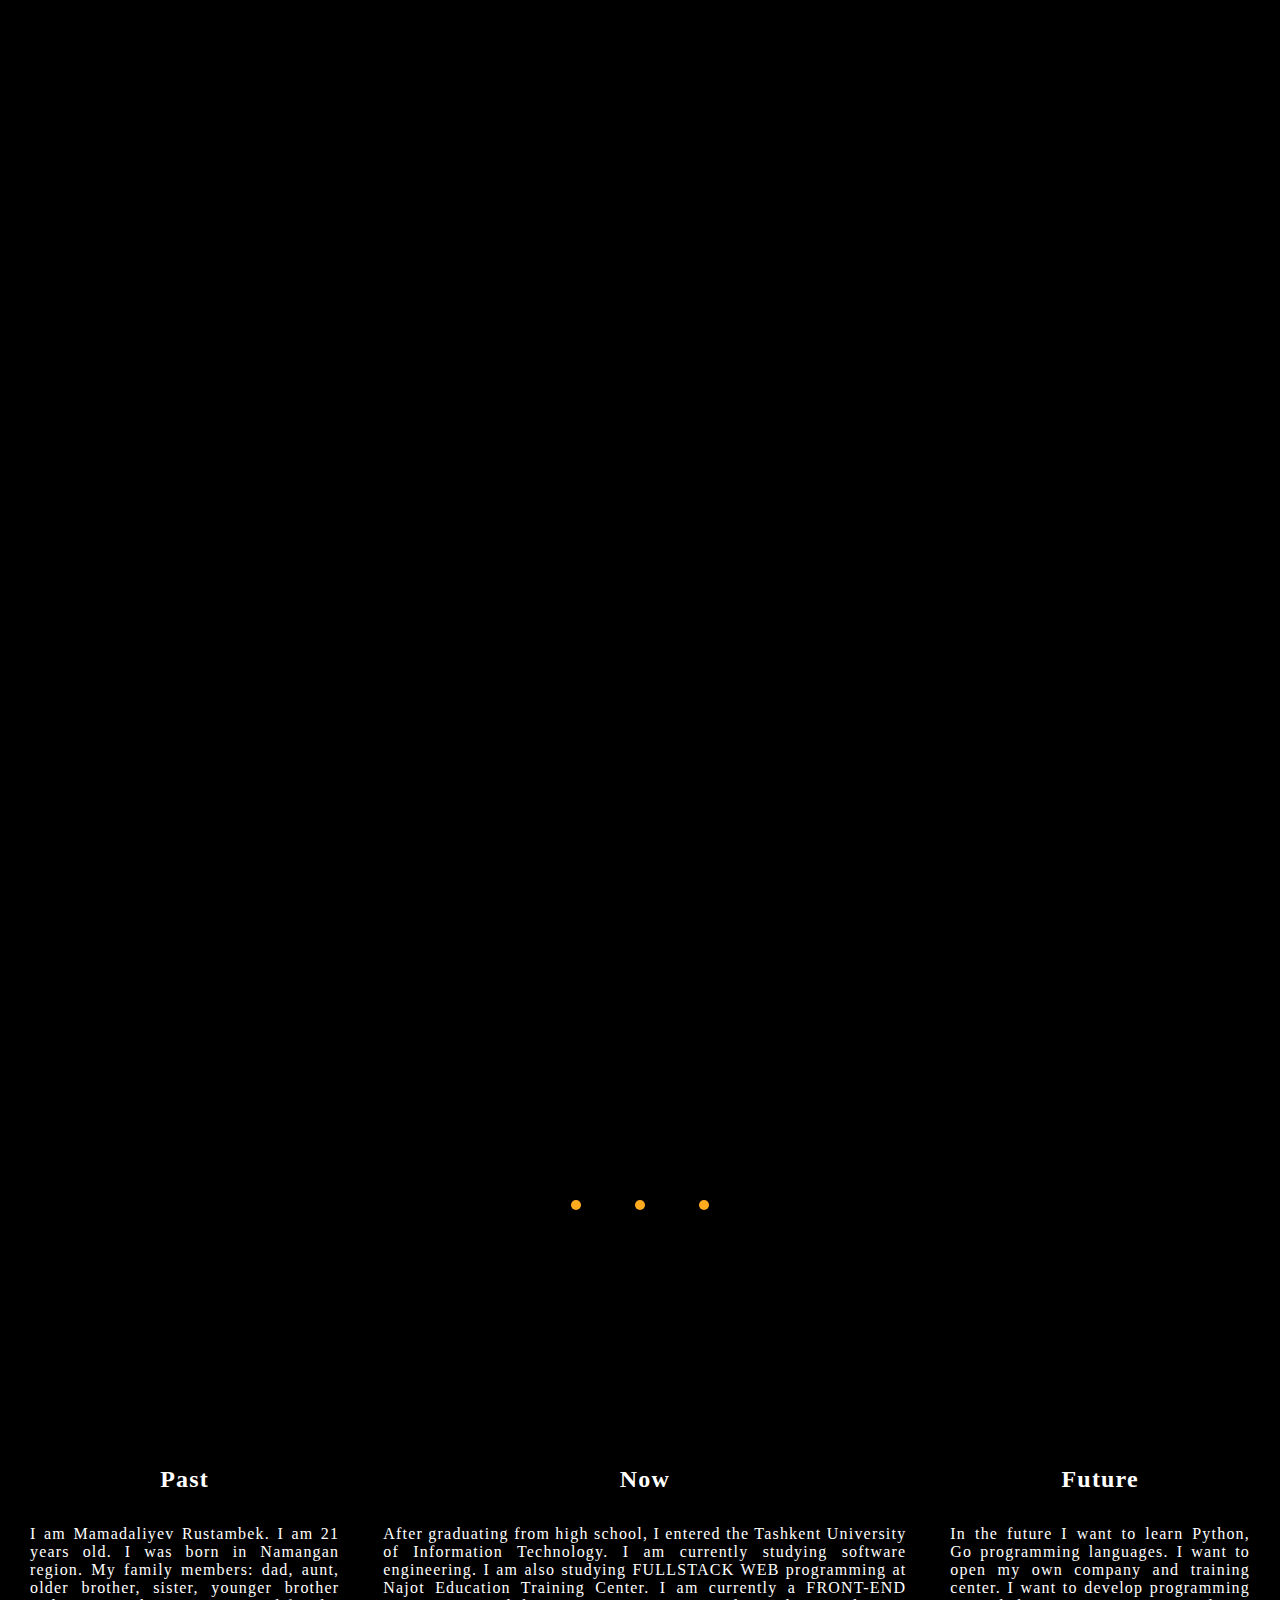
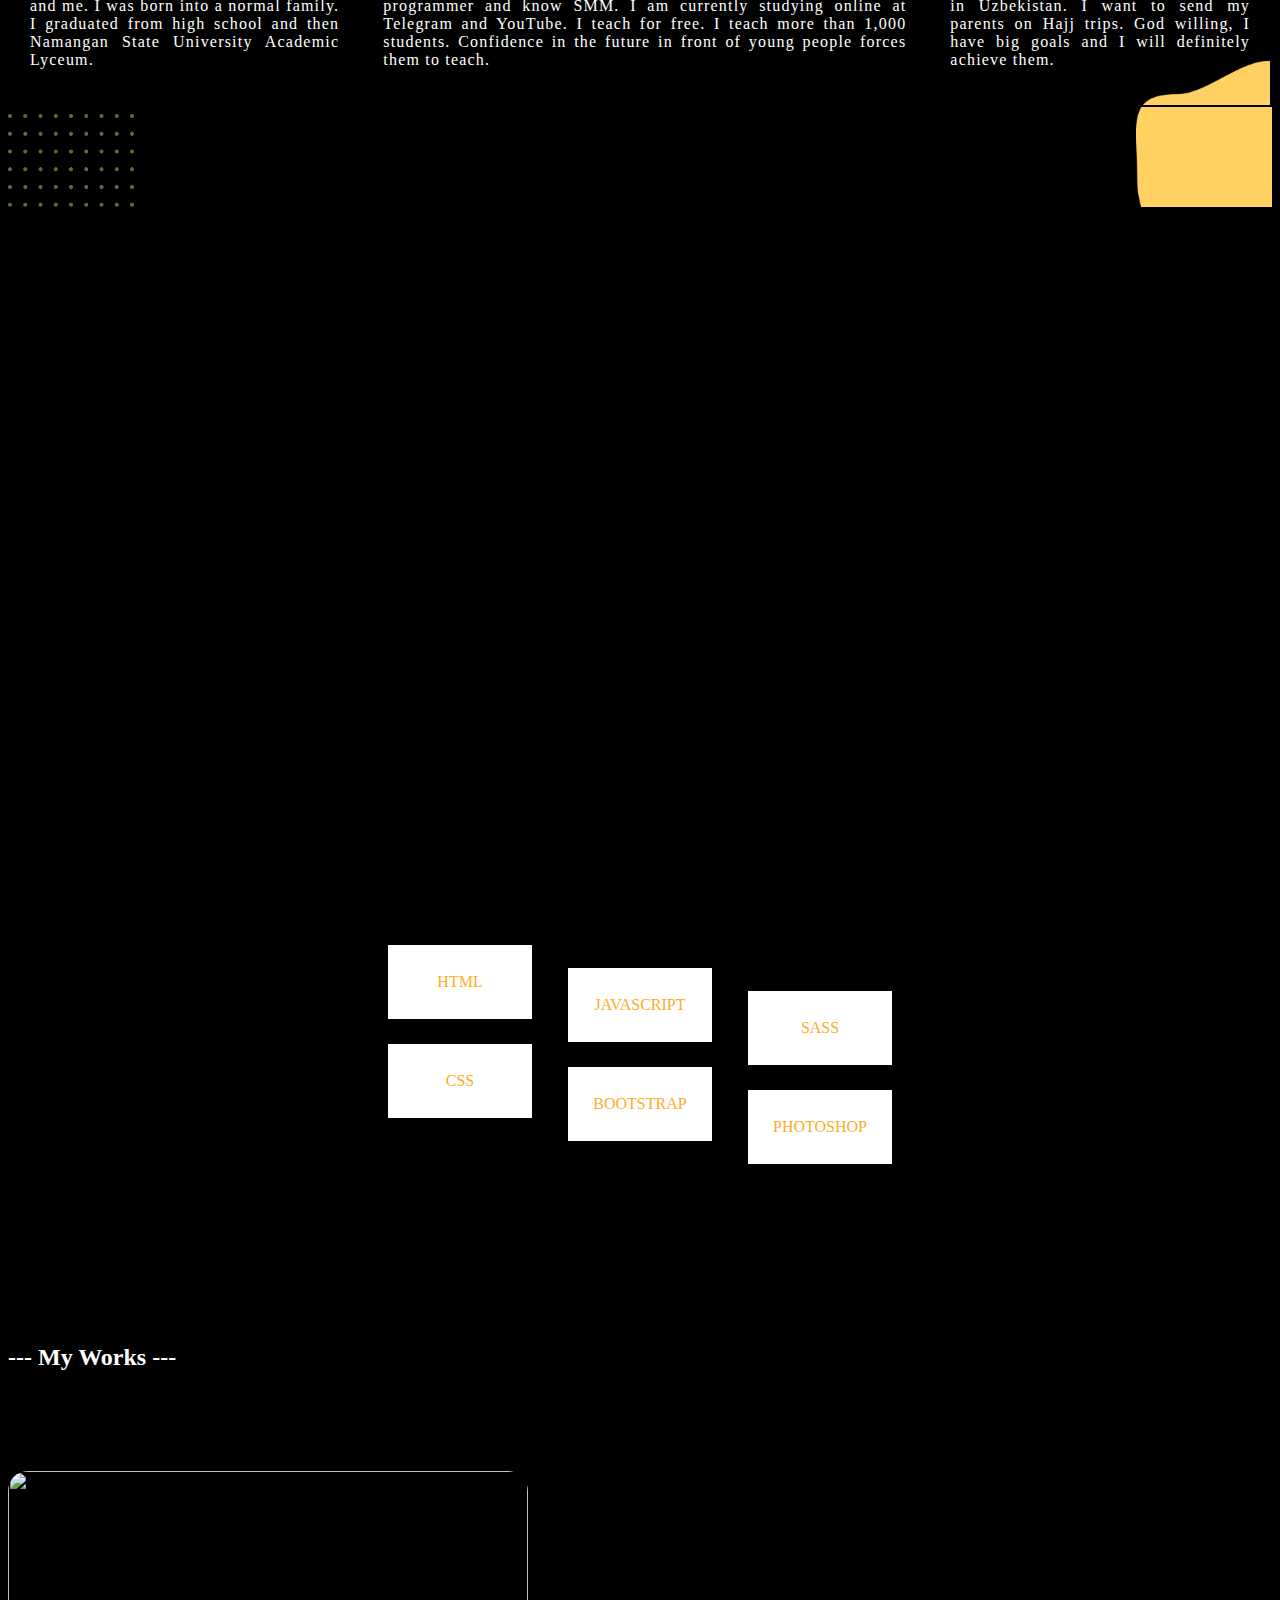
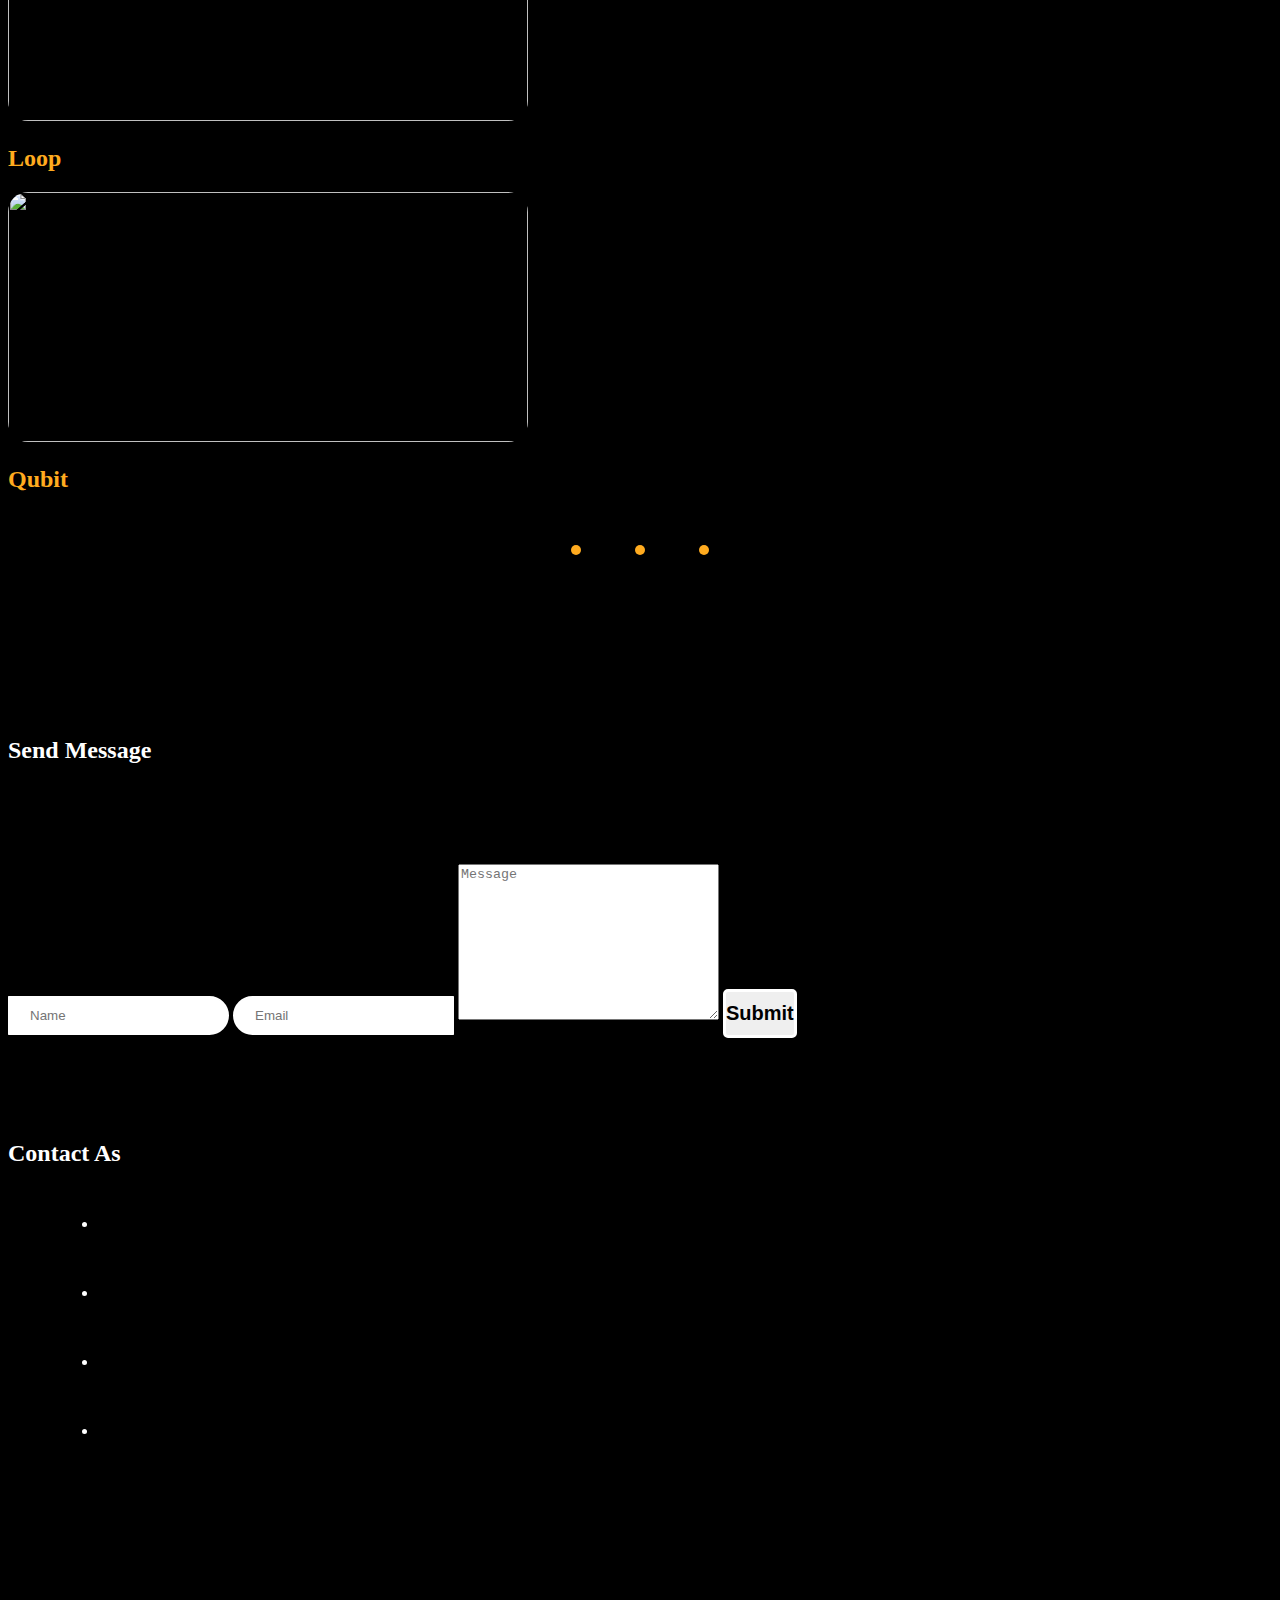
==== commit 7150d9ab: "add file" ====
--- a/index.html
+++ b/index.html
@@ -24,7 +24,7 @@
                     <i class="fas fa-bars bar-span  "></i>
                 </div>
             </button>
-            <ul class="navbar-list nav-overlay d-lg-flex flex-row m-0 align-items-center justify-content-around d-none list-unstyled  ">
+            <ul class="navbar-list  d-lg-flex flex-row m-0 align-items-center justify-content-around d-none list-unstyled  ">
 
                 <li class="navbar-item  mx-3">
                     <a href="#wrapper" class="navbar-link ms-2">
--- a/assets/fonts/style.css
+++ b/assets/fonts/style.css
@@ -6,6 +6,54 @@
 }
 body{
 background-color: black;
+position: relative;
+
+}
+
+.nav-overlay{
+    position: absolute;
+    top: 0;
+    left: 0;
+    width: 100vw;
+    height: 150vh;
+    margin: 0px;
+    padding: 30px 0px 30px 0px;
+    
+}
+
+.overlay-list {
+    margin: 50px 0px 100px 0px;
+}
+
+.overlay-link {
+    display: block;
+    margin: 15px 0px;
+    font-family: "Poppins";
+    font-style: normal;
+    font-weight: 500;
+    font-size: 24px;
+    line-height: 24px;
+    text-align: center;
+    color: #b4b3b3;
+    text-decoration: none;
+    transition: 0.4s;
+    padding: 10px 0px;
+}
+
+.overlay-link:hover {
+    color: #EEBF63;
+    background-color: #555454;
+}
+
+.overlay-active {
+    color: #EEBF63;
+    background-color: #555454
+}
+.close-button {
+    outline: none;
+    border: none;
+    width: 25px;
+    background-color: #19191B;
 }
 .navbar-link, .wrapper-job , .wrapper-title{
     text-decoration: none;
@@ -52,6 +100,7 @@
 }
 
 
+
 .wrapper , .sidebar{
     margin-top: 100px;
 margin-bottom: 80px;
@@ -66,6 +115,7 @@
     width: 380px;
     height: 380px;
     border-radius: 25px;
+    object-fit: cover;
     /* border-top-left-radius: 25px;
     border-bottom-right-radius: 50px; */
 }
@@ -315,11 +365,12 @@
     border-radius:  20px;
     width: 520px;
     height: 250px;
+    transition: 0.6s;
 }
 .content-thumb:hover{
     width: 550px;
     height: 280px;
-    transition: 0.3s;
+    transition: 0.6s;
 }
 @media(max-width:990px){
     .container{
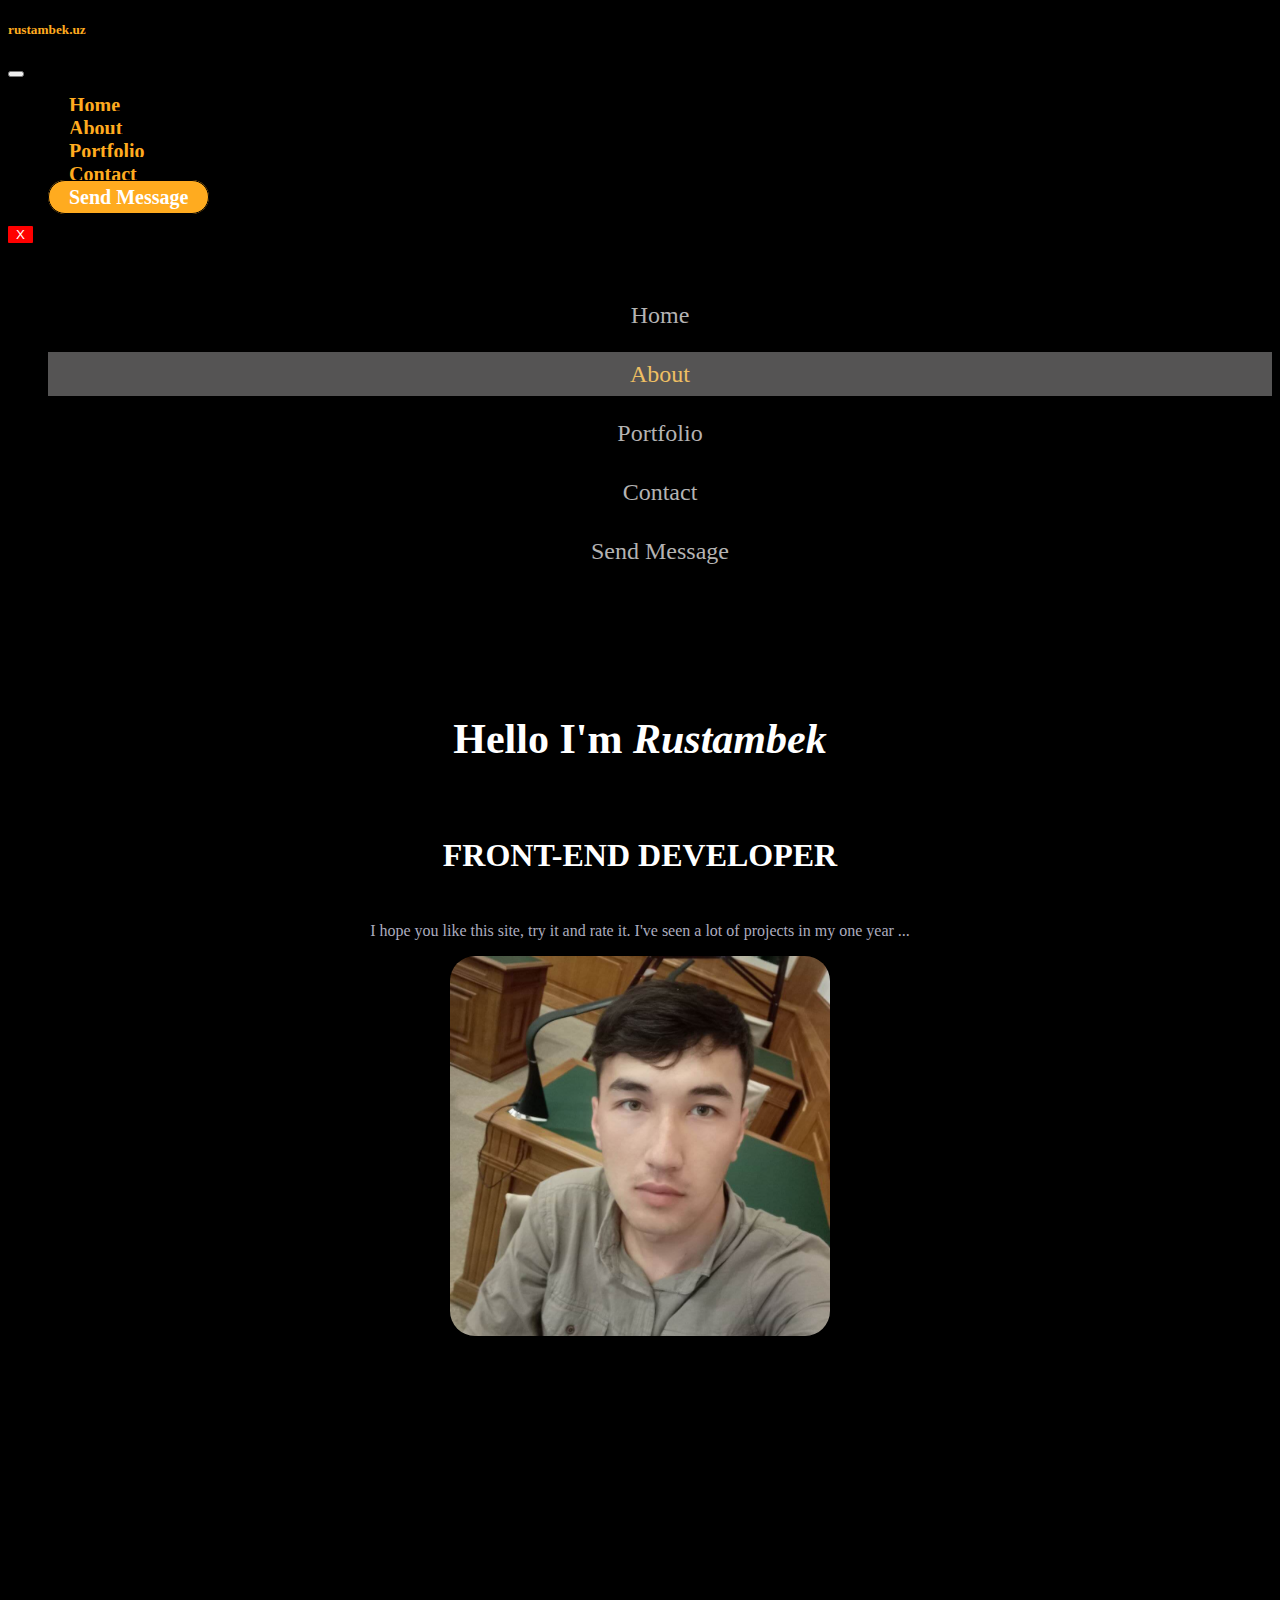
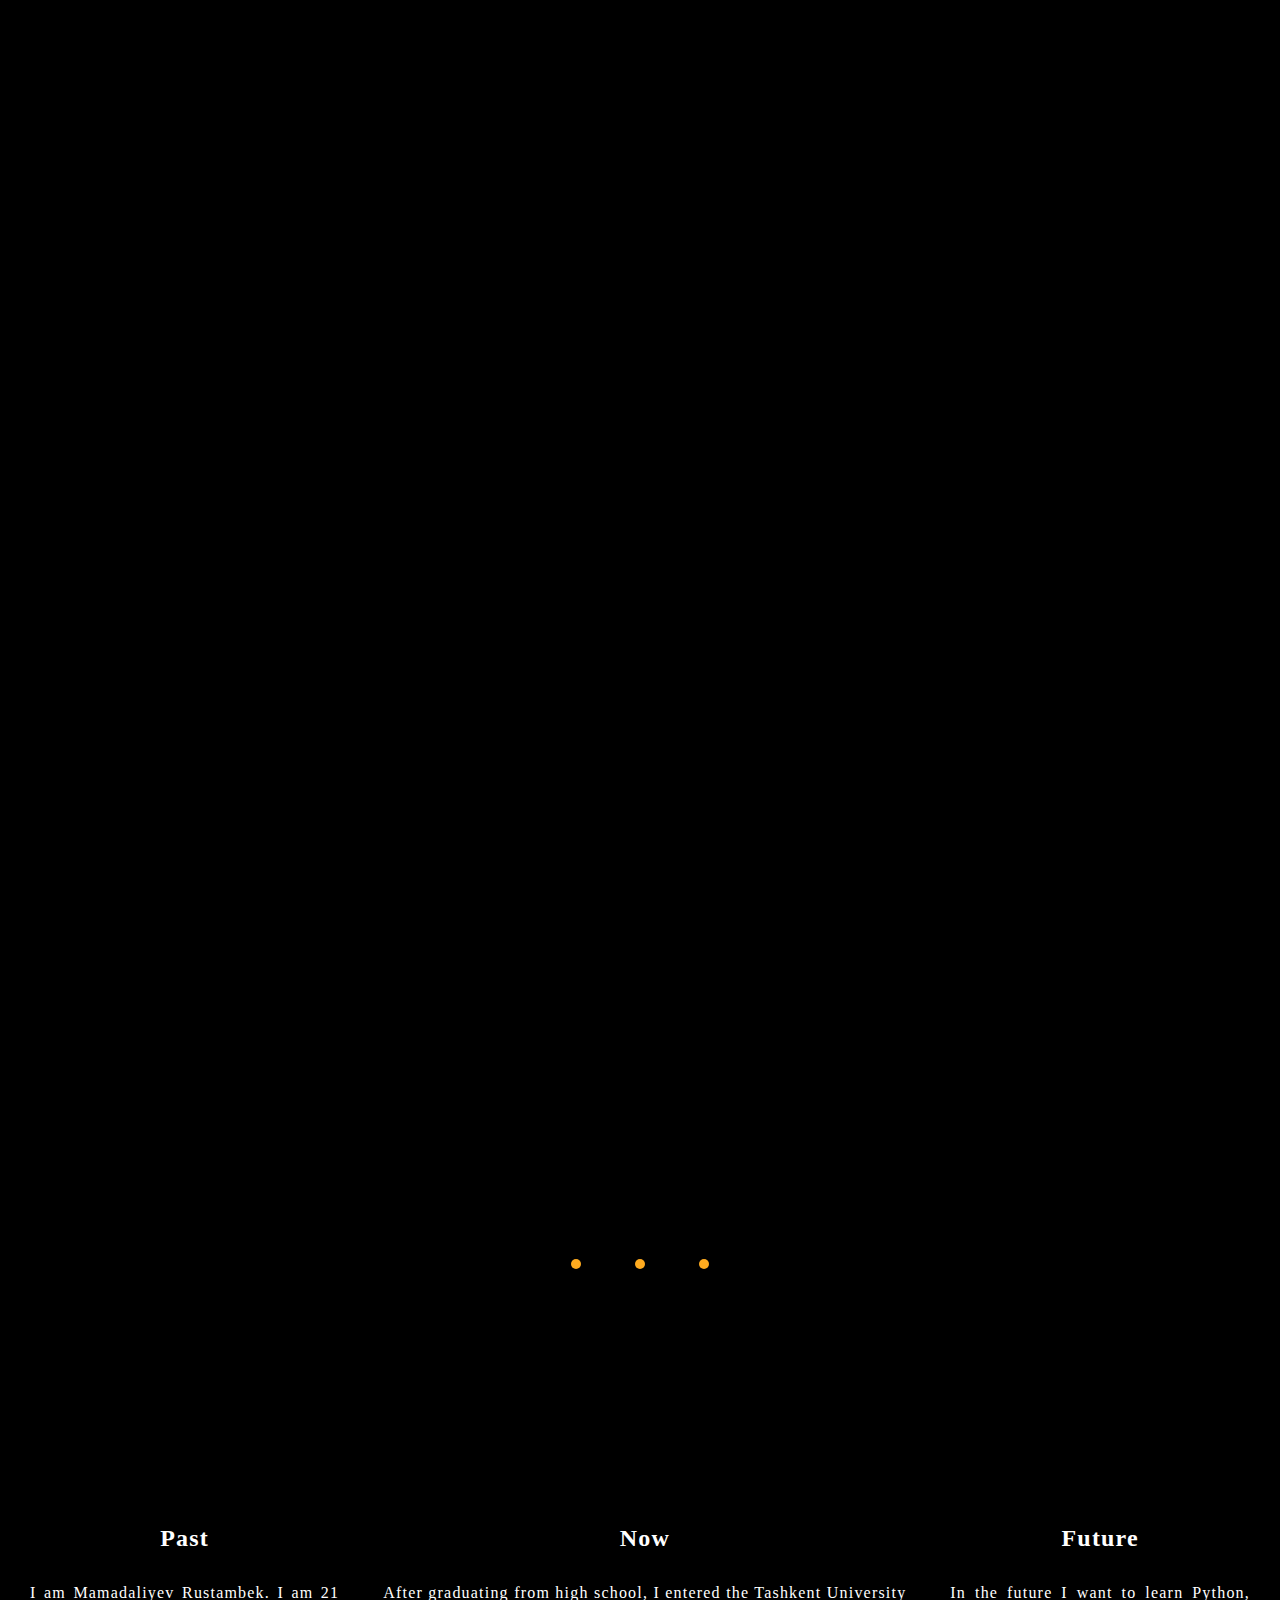
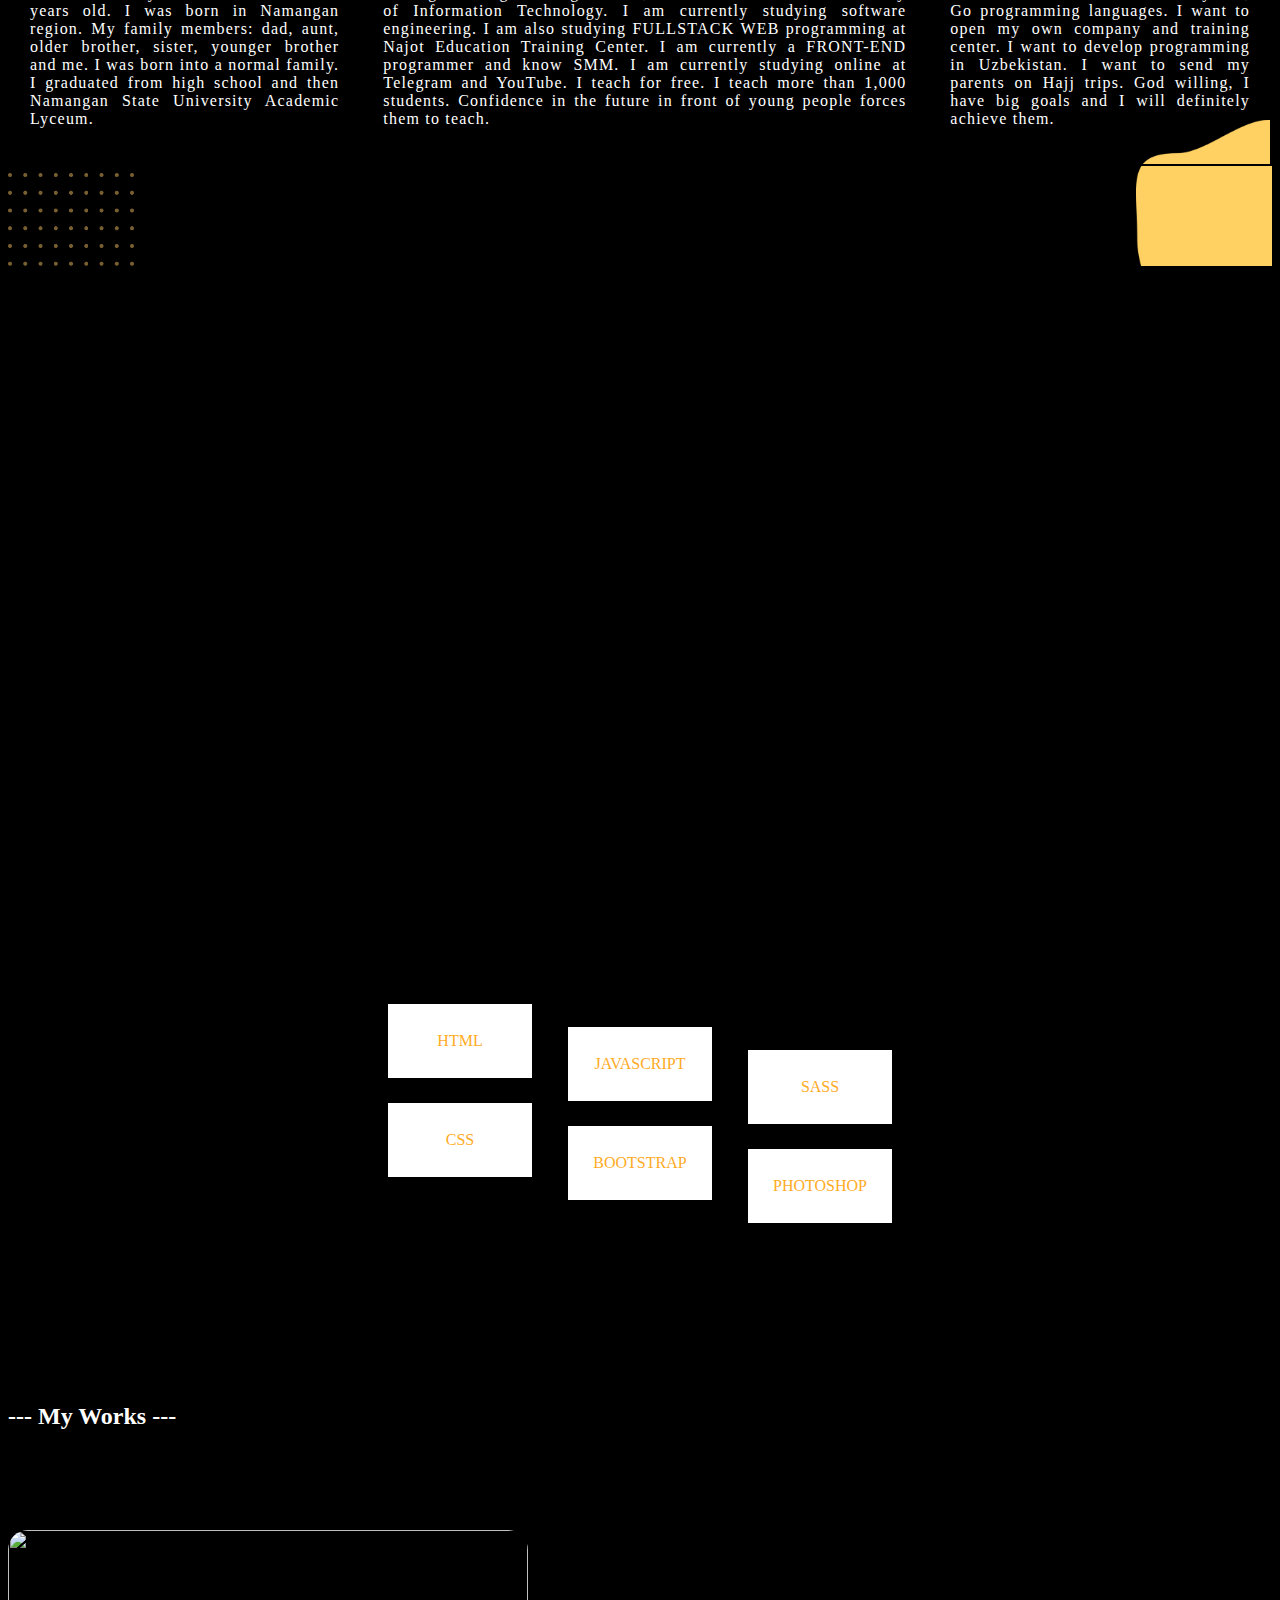
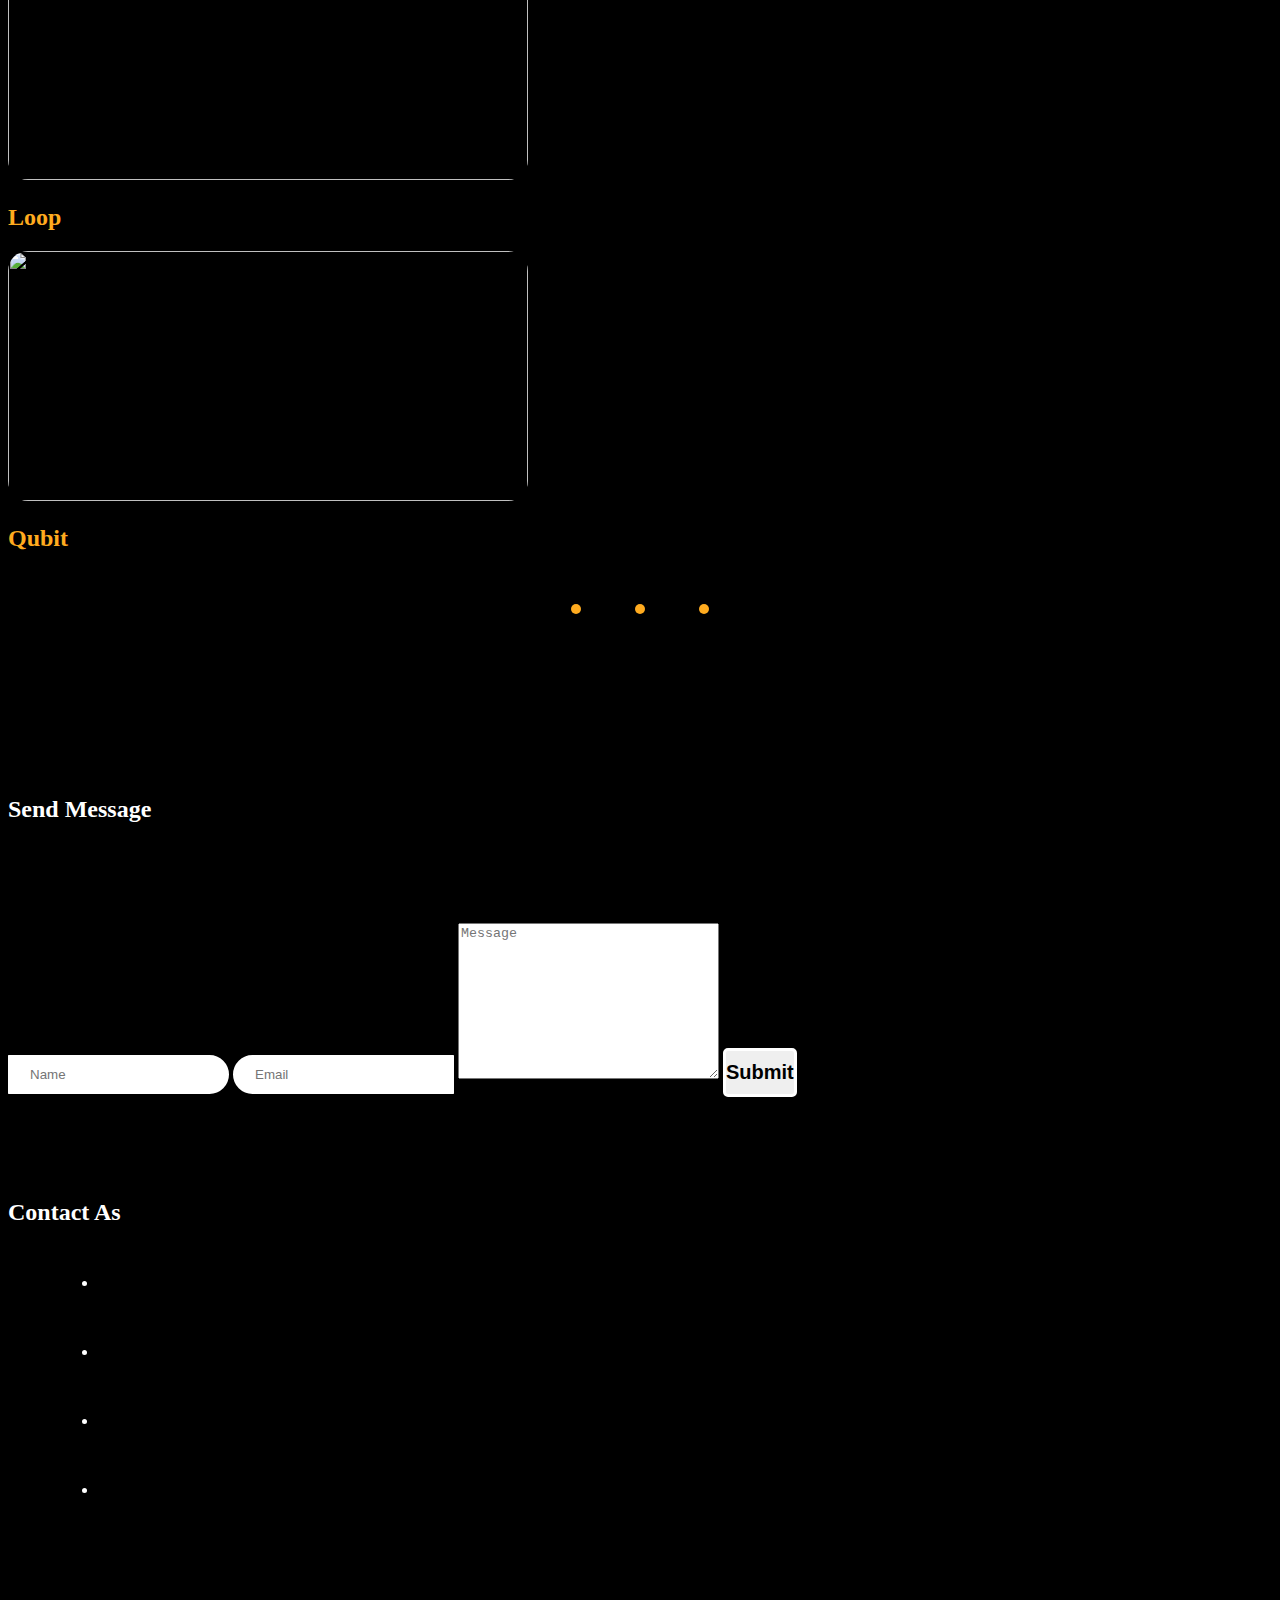
==== commit f4e19c06: "add file" ====
--- a/index.html
+++ b/index.html
@@ -67,7 +67,7 @@
 
     <div class="d-none" id="overlay">
         <div class="exit-box d-flex flex-row justify-content-end me-5">
-            <button class="close-button text-light bordered-none bg-danger ">
+            <button class="close-button  ">
                 X
             </button>
         </div>
@@ -80,10 +80,13 @@
                 <a href="#"   class="overlay-link  overlay-active ">About</a>
             </li>
             <li class="overlay-item">
-                <a href="../project/project.html" class="overlay-link  ">Project</a>
+                <a href="../project/project.html" class="overlay-link  ">Portfolio</a>
+            </li>
+            <li class="overlay-item">
+                <a href="#" class="overlay-link  ">Contact</a>
             </li> 
             <li class="overlay-item">
-                <a href="tel:+998999335356" class="overlay-link  ">Phone Number</a>
+                <a href="tel:+56455458" class="overlay-link  ">Send Message</a>
             </li>
         </ul>
     </div>
@@ -92,8 +95,7 @@
     <div class="wrapper" id="wrapper">
         <div class="container">
             <div class="row  flex-lg-row flex-column-reverse">
-                <div class="col-12 col-lg-5 wrapper-info mt-4 pt-4" data-aos="fade-down-right" data-aos-duration="3000"
-                    data-aos-delay="1000">
+                <div class="col-12 col-lg-5 wrapper-info mt-4 pt-4" >
                     <p class="wrapper-text ">Hello I'm <span class=""><i>Rustambek</i></span></p>
                     <p class="wrapper-job mb-4">
                         FRONT-END DEVELOPER
@@ -102,8 +104,7 @@
                         I hope you like this site, try it and rate it. I've seen a lot of projects in my one year ...
                     </p>
                 </div>
-                <div class=" wrapper-picture col-12 col-lg-6" data-aos="fade-down-left" data-aos-duration="3000"
-                    data-aos-delay="1000">
+                <div class=" wrapper-picture col-12 col-lg-6" >
                     <img class="wrapper-avatar" src="./assets/img/men.jpg" alt="">
                 </div>
 
--- a/assets/fonts/style.css
+++ b/assets/fonts/style.css
@@ -7,6 +7,7 @@
 body{
 background-color: black;
 position: relative;
+
 
 }
 
@@ -99,7 +100,12 @@
     font-size: 25px;
 }
 
-
+.close-button{
+    color:white;
+    background-color: red;
+    border: none;
+    border-radius: 1px;
+}
 
 .wrapper , .sidebar{
     margin-top: 100px;
@@ -221,9 +227,7 @@
     border-radius:50%;
 } */
 
-.container{
-    /* background-color: red; */
-}
+
 .box-avatar{
     border-radius: 10px;
     width: 90%;
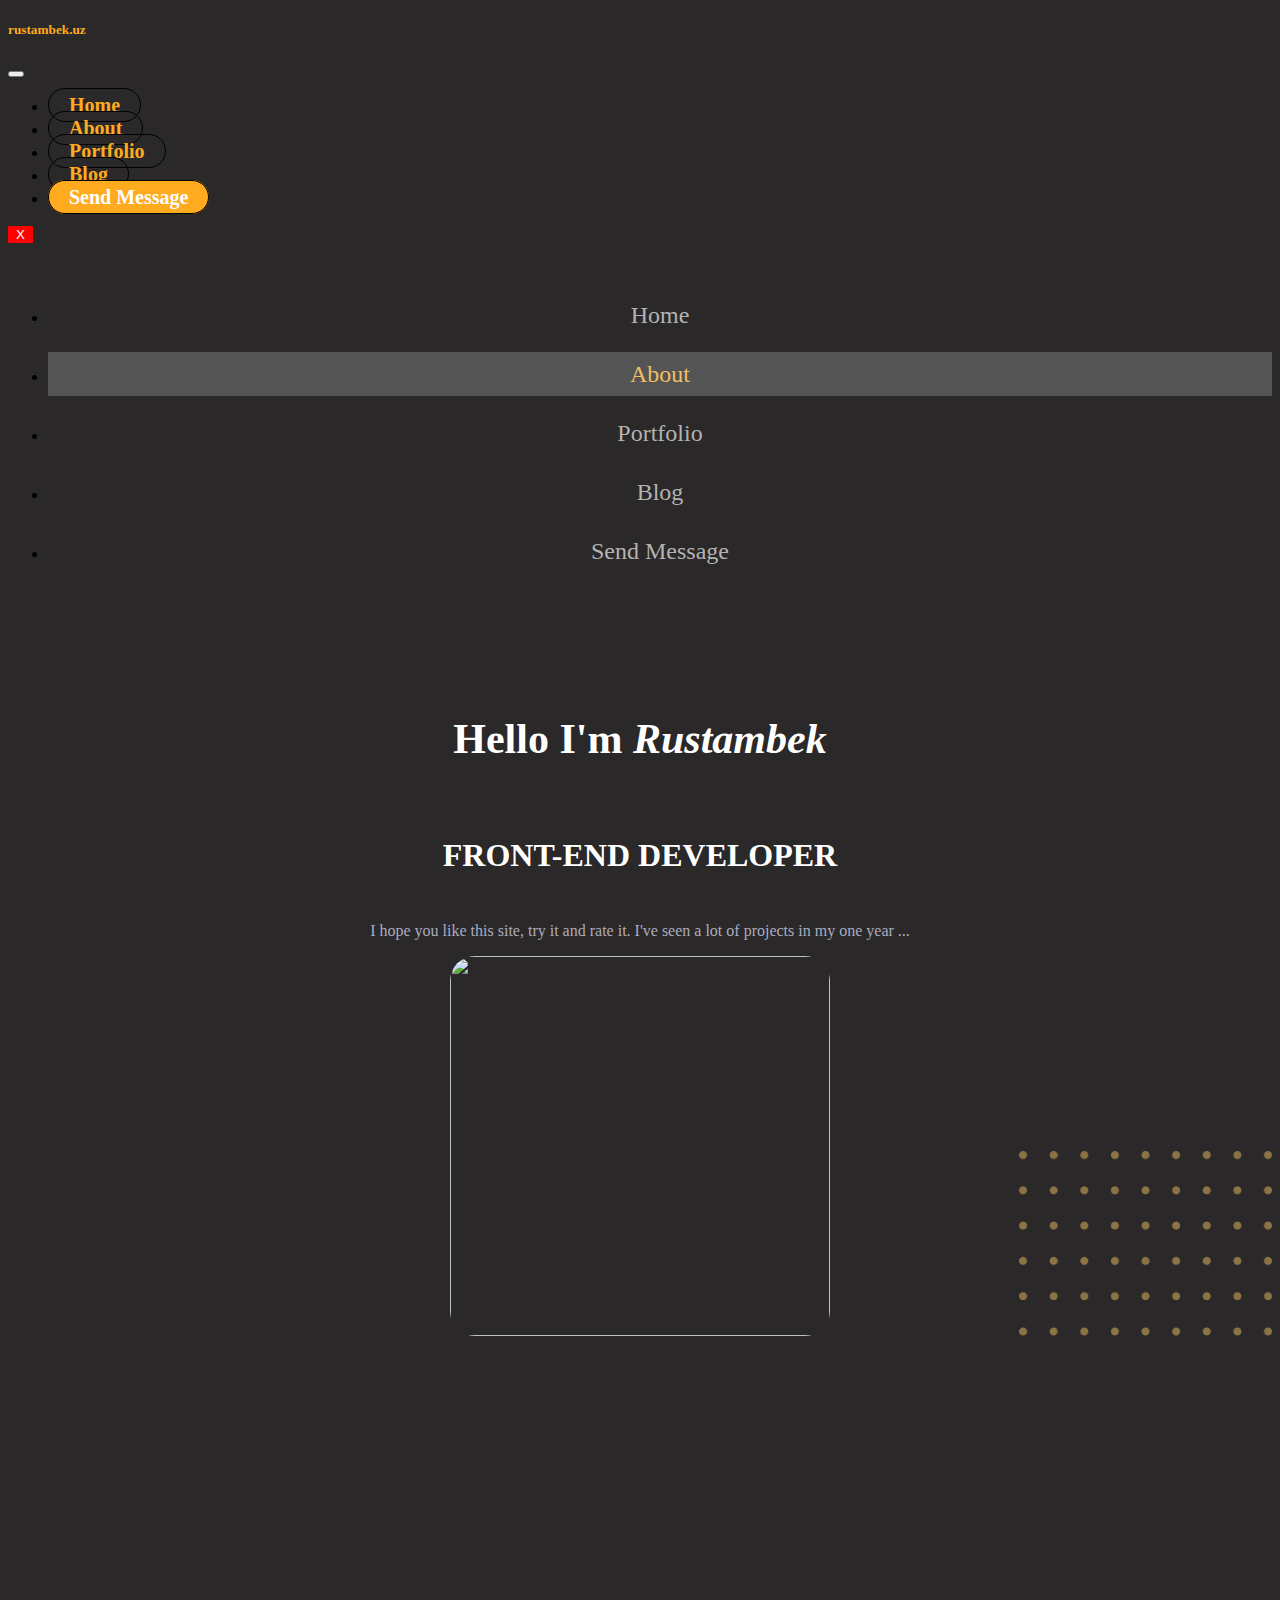
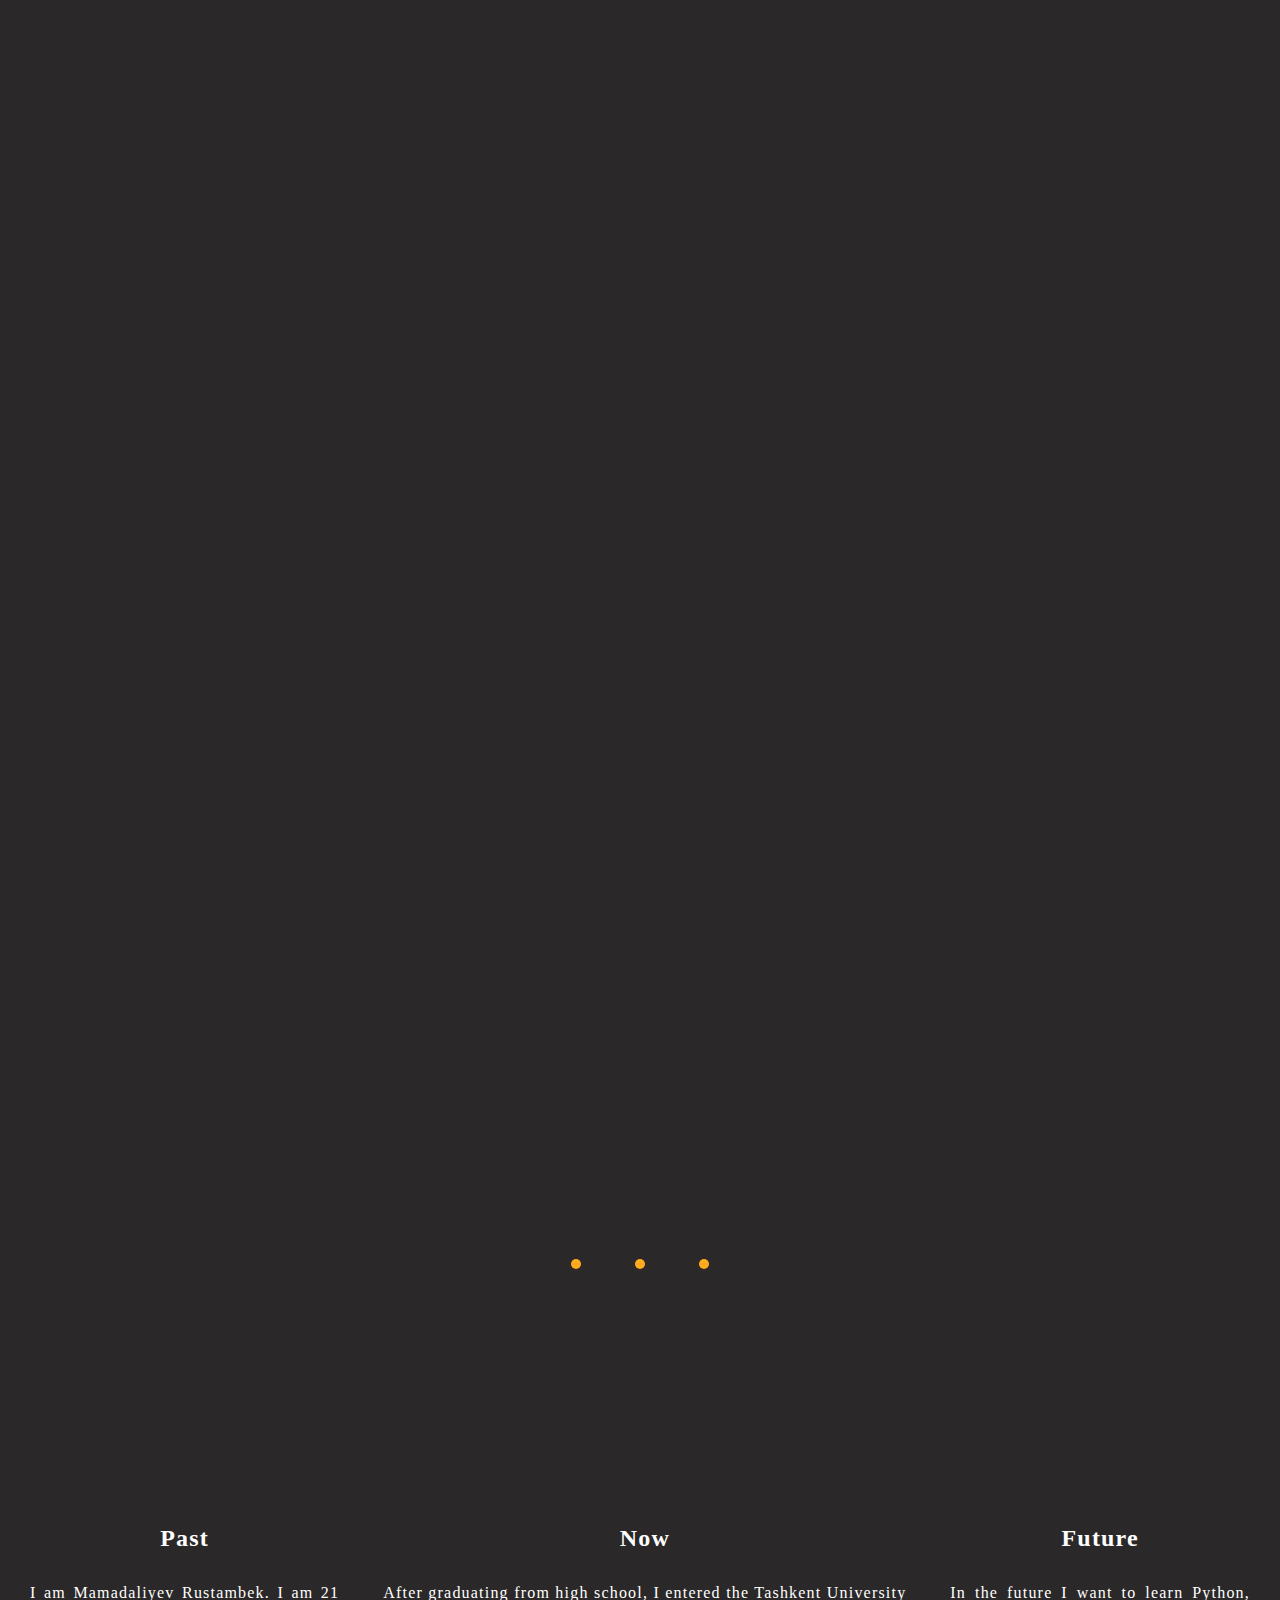
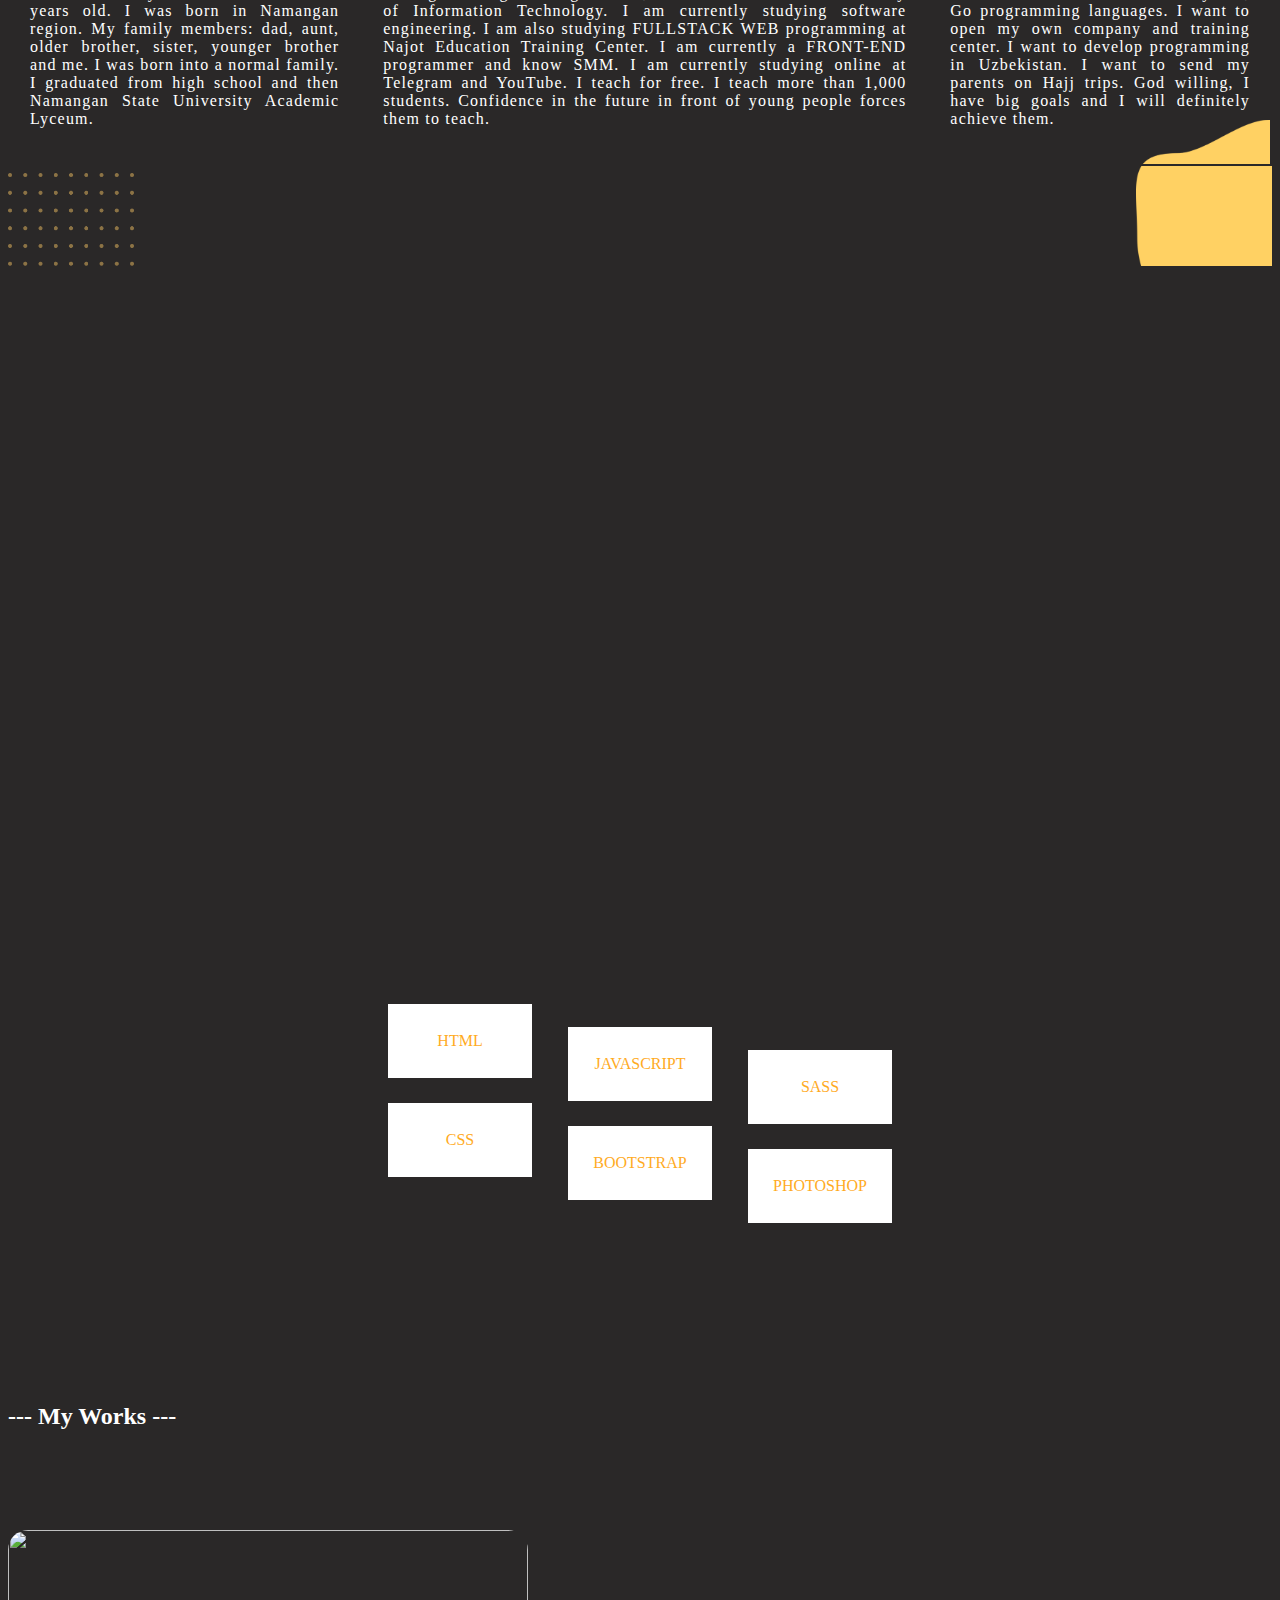
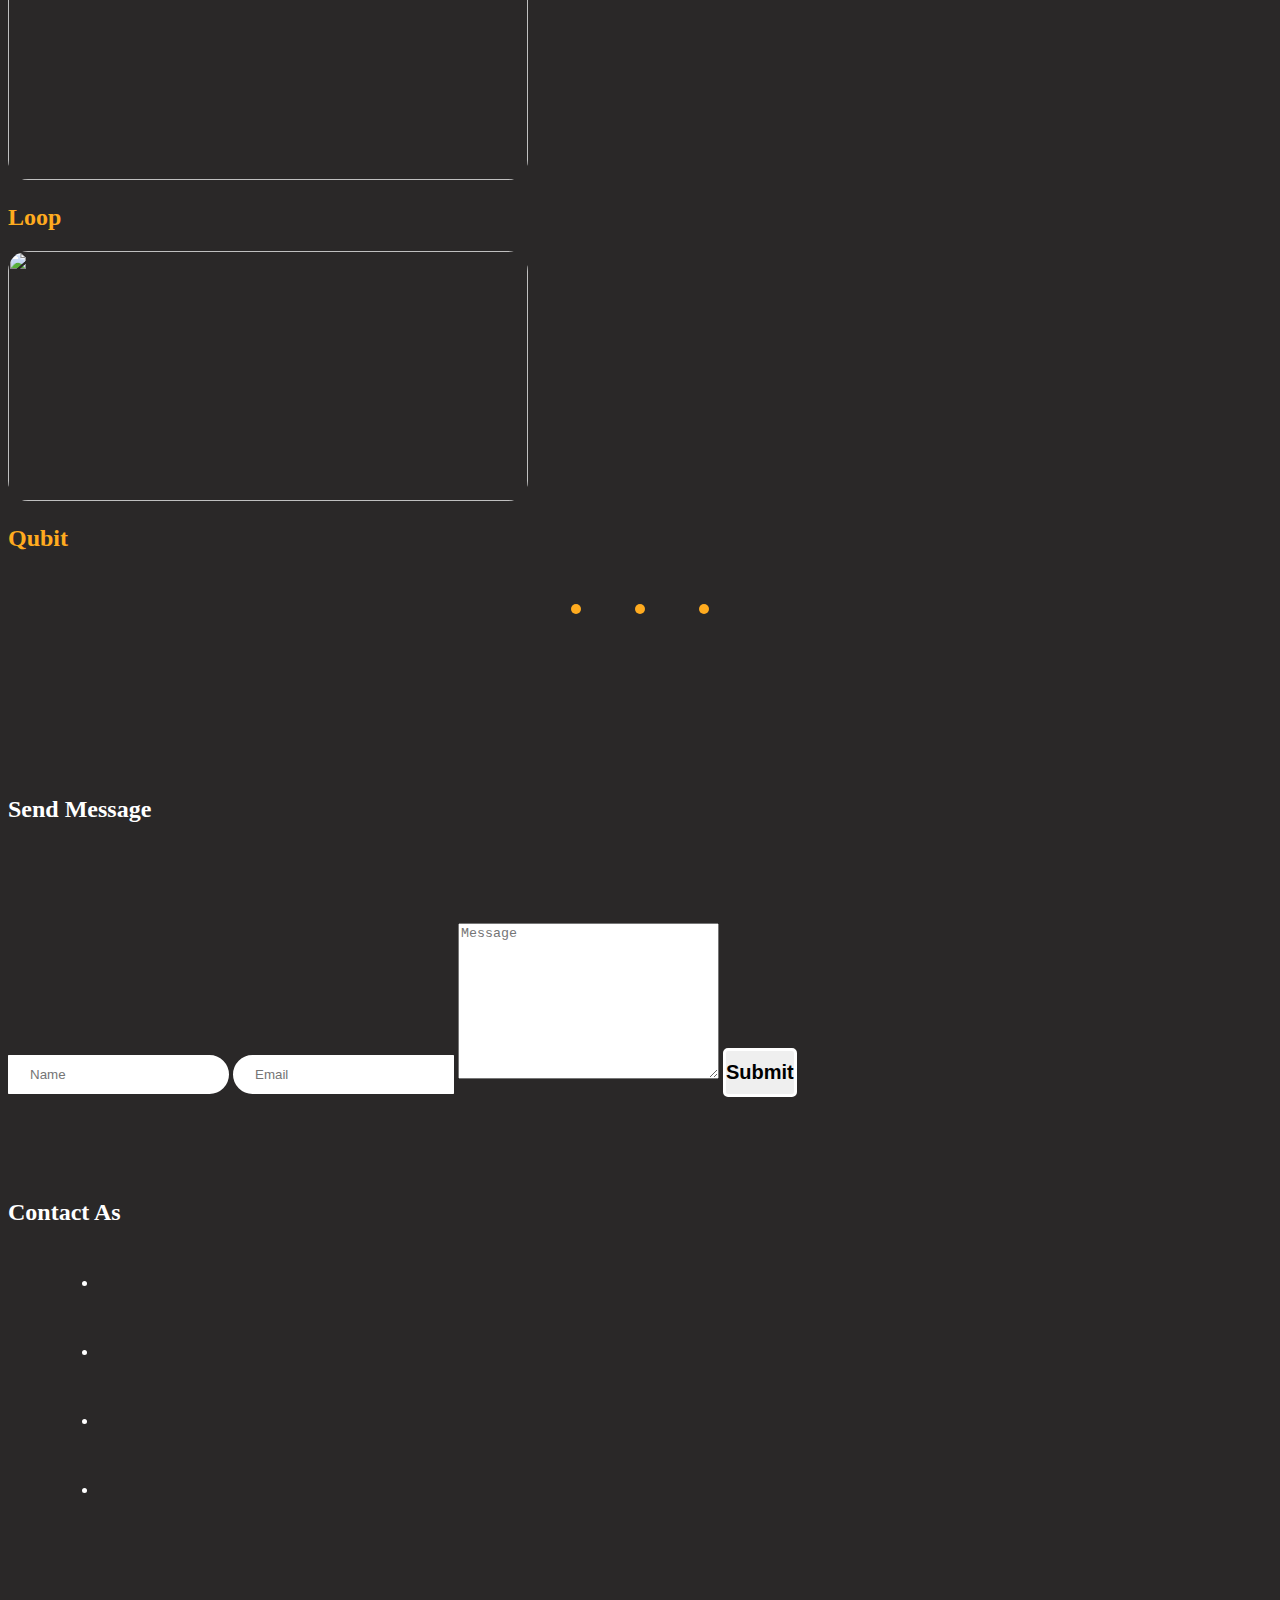
==== commit b03e780e: "add file" ====
--- a/index.html
+++ b/index.html
@@ -40,11 +40,12 @@
                     <a href="#portfolio" class="navbar-link ms-2">
                         Portfolio
                     </a>
+                </li> <li class="navbar-item  mx-3">
+                    <a href="#blog" class="navbar-link ms-2">
+                        Blog
+                    </a>
                 </li>
-                <li class="navbar-item mx-3">
-                    <a href="#contact" class="navbar-link ms-2">
-                        Contact
-                    </a>
+               
                 </li>
                 <li class="navbar-item  px-3">
                     <a href="#message" class=" navbar-btn navbar-link ms-2 ">
@@ -83,7 +84,7 @@
                 <a href="../project/project.html" class="overlay-link  ">Portfolio</a>
             </li>
             <li class="overlay-item">
-                <a href="#" class="overlay-link  ">Contact</a>
+                <a href="#" class="overlay-link  ">Blog</a>
             </li> 
             <li class="overlay-item">
                 <a href="tel:+56455458" class="overlay-link  ">Send Message</a>
@@ -105,7 +106,8 @@
                     </p>
                 </div>
                 <div class=" wrapper-picture col-12 col-lg-6" >
-                    <img class="wrapper-avatar" src="./assets/img/men.jpg" alt="">
+                    <!-- <img class="wrapper-avatar" src="./assets/img/men.jpg" alt=""> -->
+                    <img class="wrapper-avatar" src="https://picsum.photos/300" alt="">
                 </div>
 
             </div>
--- a/assets/fonts/style.css
+++ b/assets/fonts/style.css
@@ -5,9 +5,8 @@
     margin-top: 20px;   
 }
 body{
-background-color: black;
+background-color:rgb(42, 40, 40);
 position: relative;
-
 
 }
 
@@ -54,7 +53,7 @@
     outline: none;
     border: none;
     width: 25px;
-    background-color: #19191B;
+    background-color:rgb(42, 40, 40);
 }
 .navbar-link, .wrapper-job , .wrapper-title{
     text-decoration: none;
@@ -71,7 +70,7 @@
 background-color:#FFAB1F;
 border-radius: 20px;
 padding: 5px 20px;
-border:2px solid black;
+border:2px solid rgb(42, 40, 40);
 }
 .navbar-btn:hover{
     color: #FFAB1F;
@@ -115,7 +114,7 @@
     background-image: url("/assets/img/BulletPoints.png"),url("/assets/img/AS.png");
     background-repeat: no-repeat;
     background-size: 20%,20%;
-    background-position: top 60% left 50%,top 42% left 25%;   
+    background-position: top 100% left 100%,top 42% left 25%;   
 }
 .wrapper-avatar{
     width: 380px;
@@ -243,9 +242,9 @@
 align-items: center;
 }
 .box-btn{
-    background-color: black;
+    background-color: rgb(42, 40, 40);
     border: none;
-    border: 1px solid black;
+    border: 1px solid rgb(42, 40, 40);
 }
 .box-btn .dot{
     margin:0px 20px;
@@ -263,7 +262,7 @@
 .blok-title{
     text-align: center;
     margin: 30px 0px;
-    border: 2px solid black;
+    border: 2px solid rgb(42, 40, 40);
 }
 .blok-title:hover , .blok-info:hover{
     color: #FFAB1F;
@@ -274,7 +273,7 @@
     padding: 20px;
     text-align: justify;
     letter-spacing: 1.2px;
-    border: 2px solid black;
+    border: 2px solid rgb(42, 40, 40);
 }
 .box, .aside, .blok{
     padding:100px 0px;
@@ -372,9 +371,8 @@
     transition: 0.6s;
 }
 .content-thumb:hover{
-    width: 550px;
-    height: 280px;
-    transition: 0.6s;
+    transform: scale(0.85);
+    transition: 0.3s;
 }
 @media(max-width:990px){
     .container{
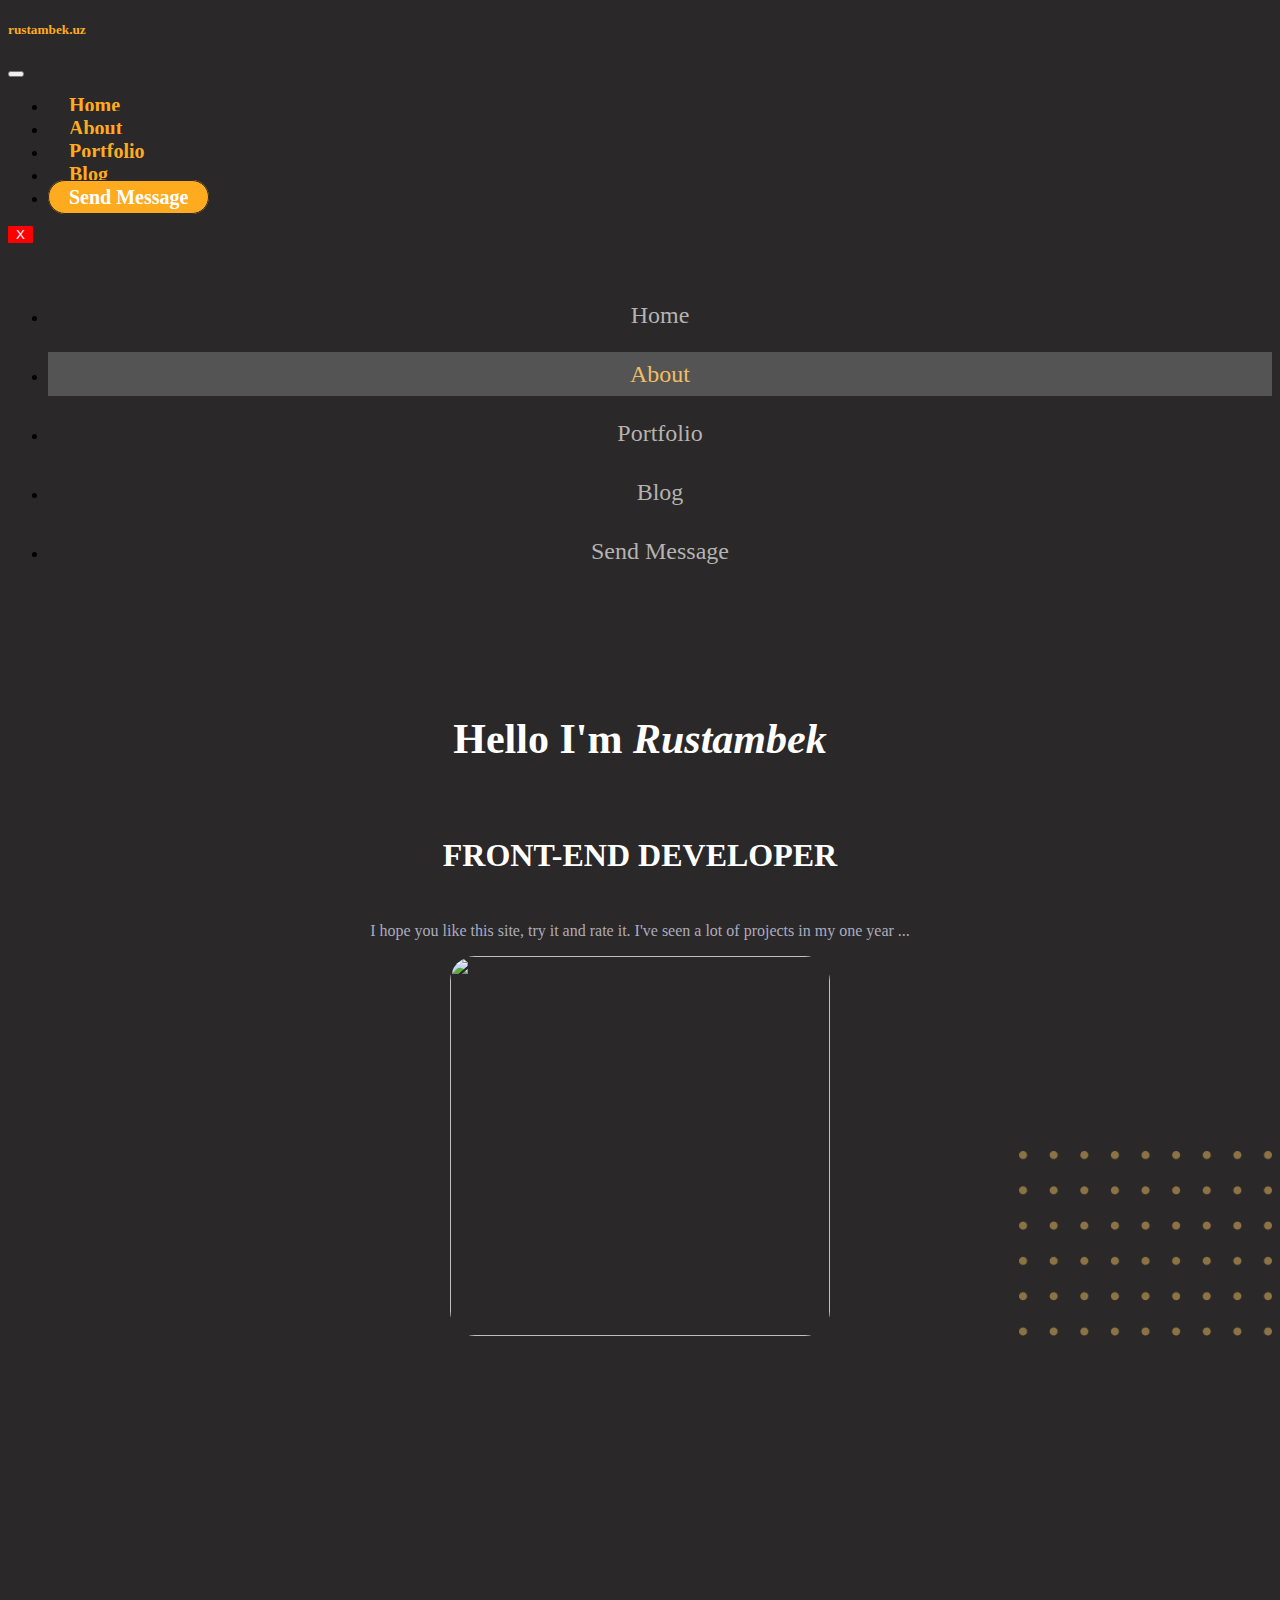
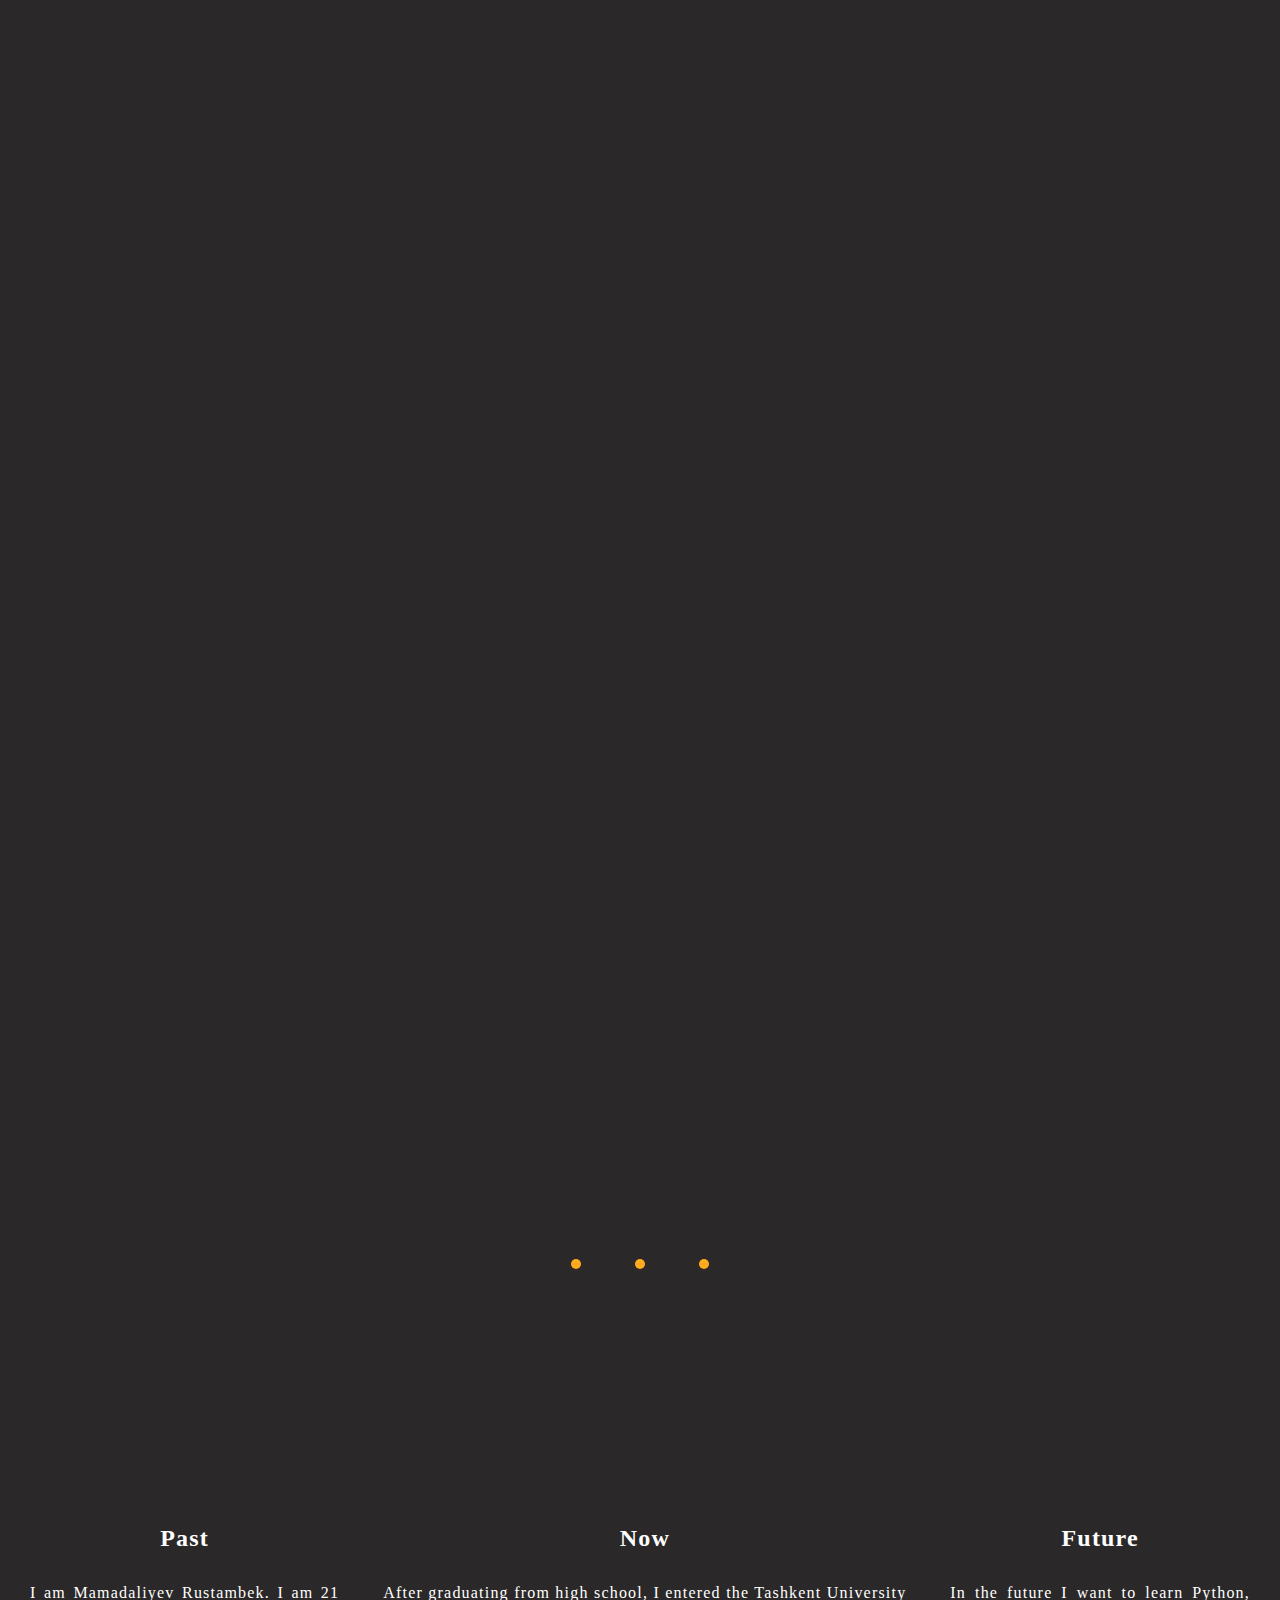
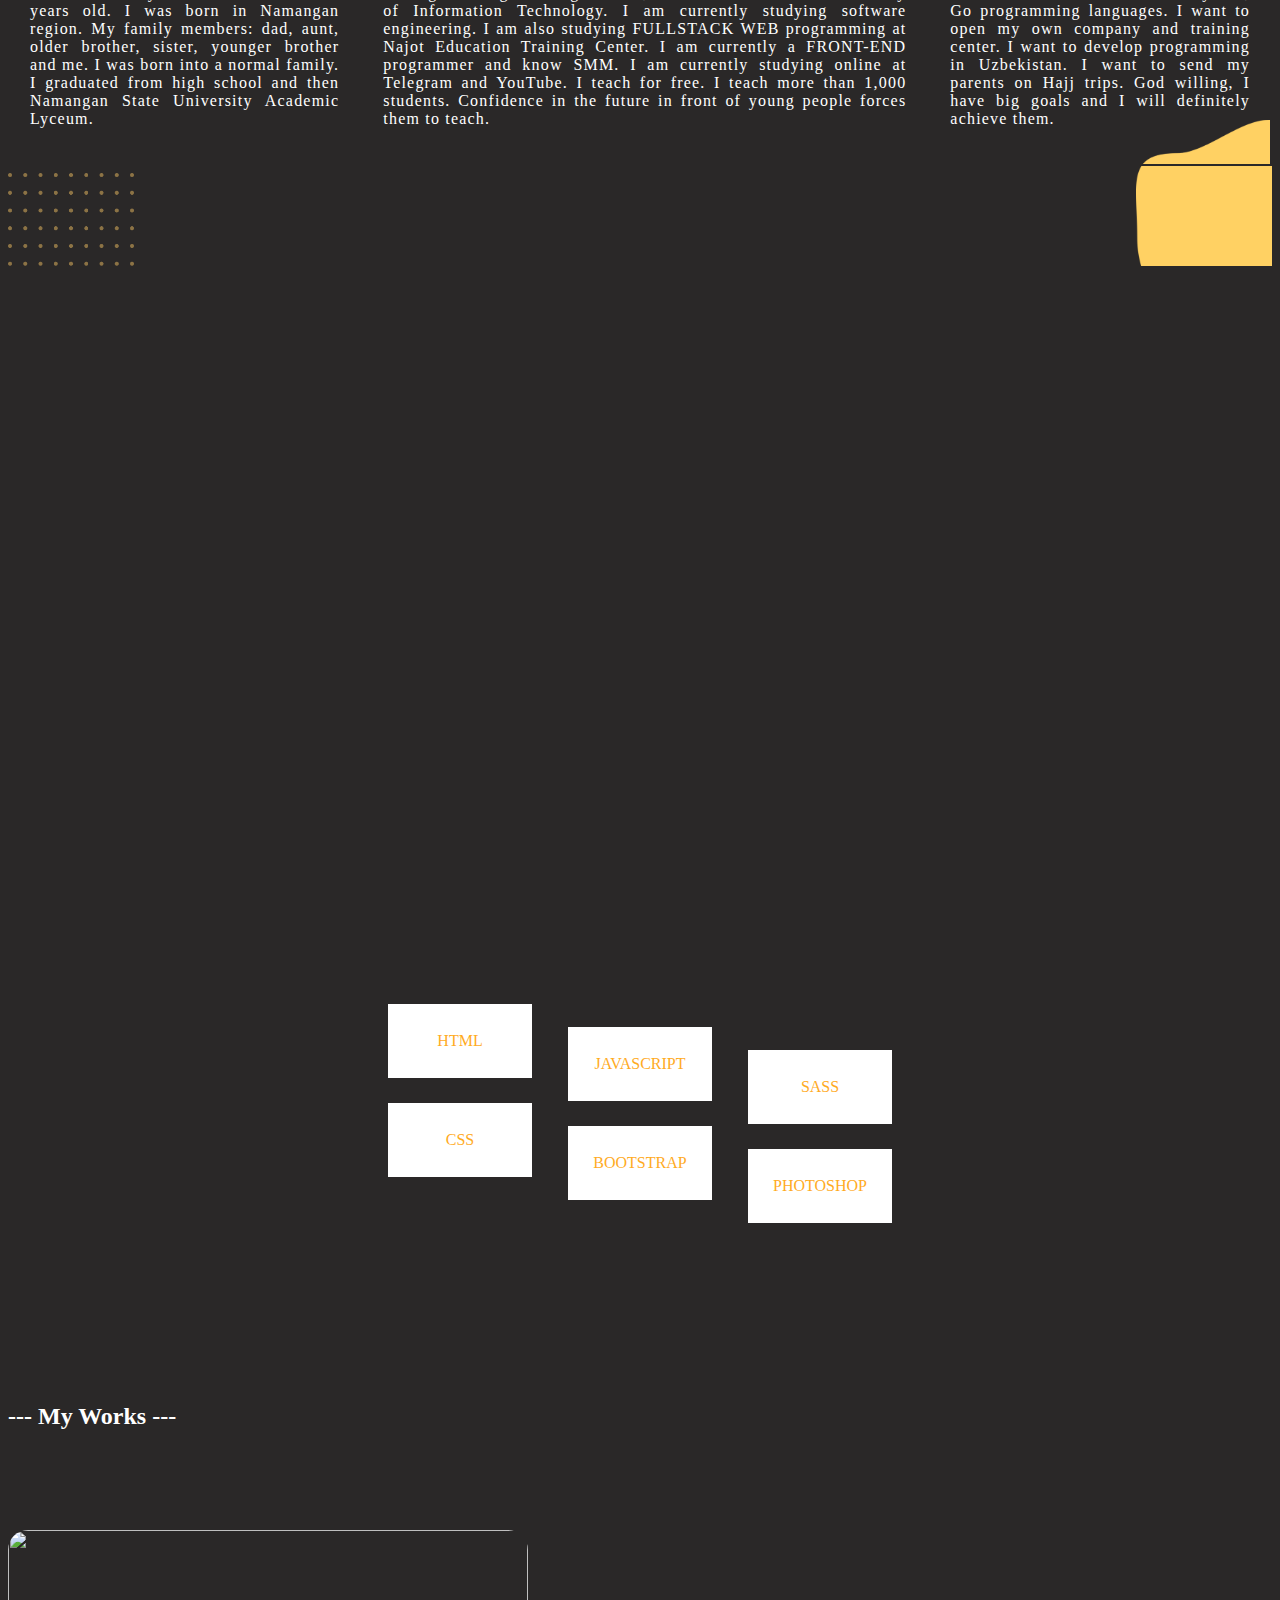
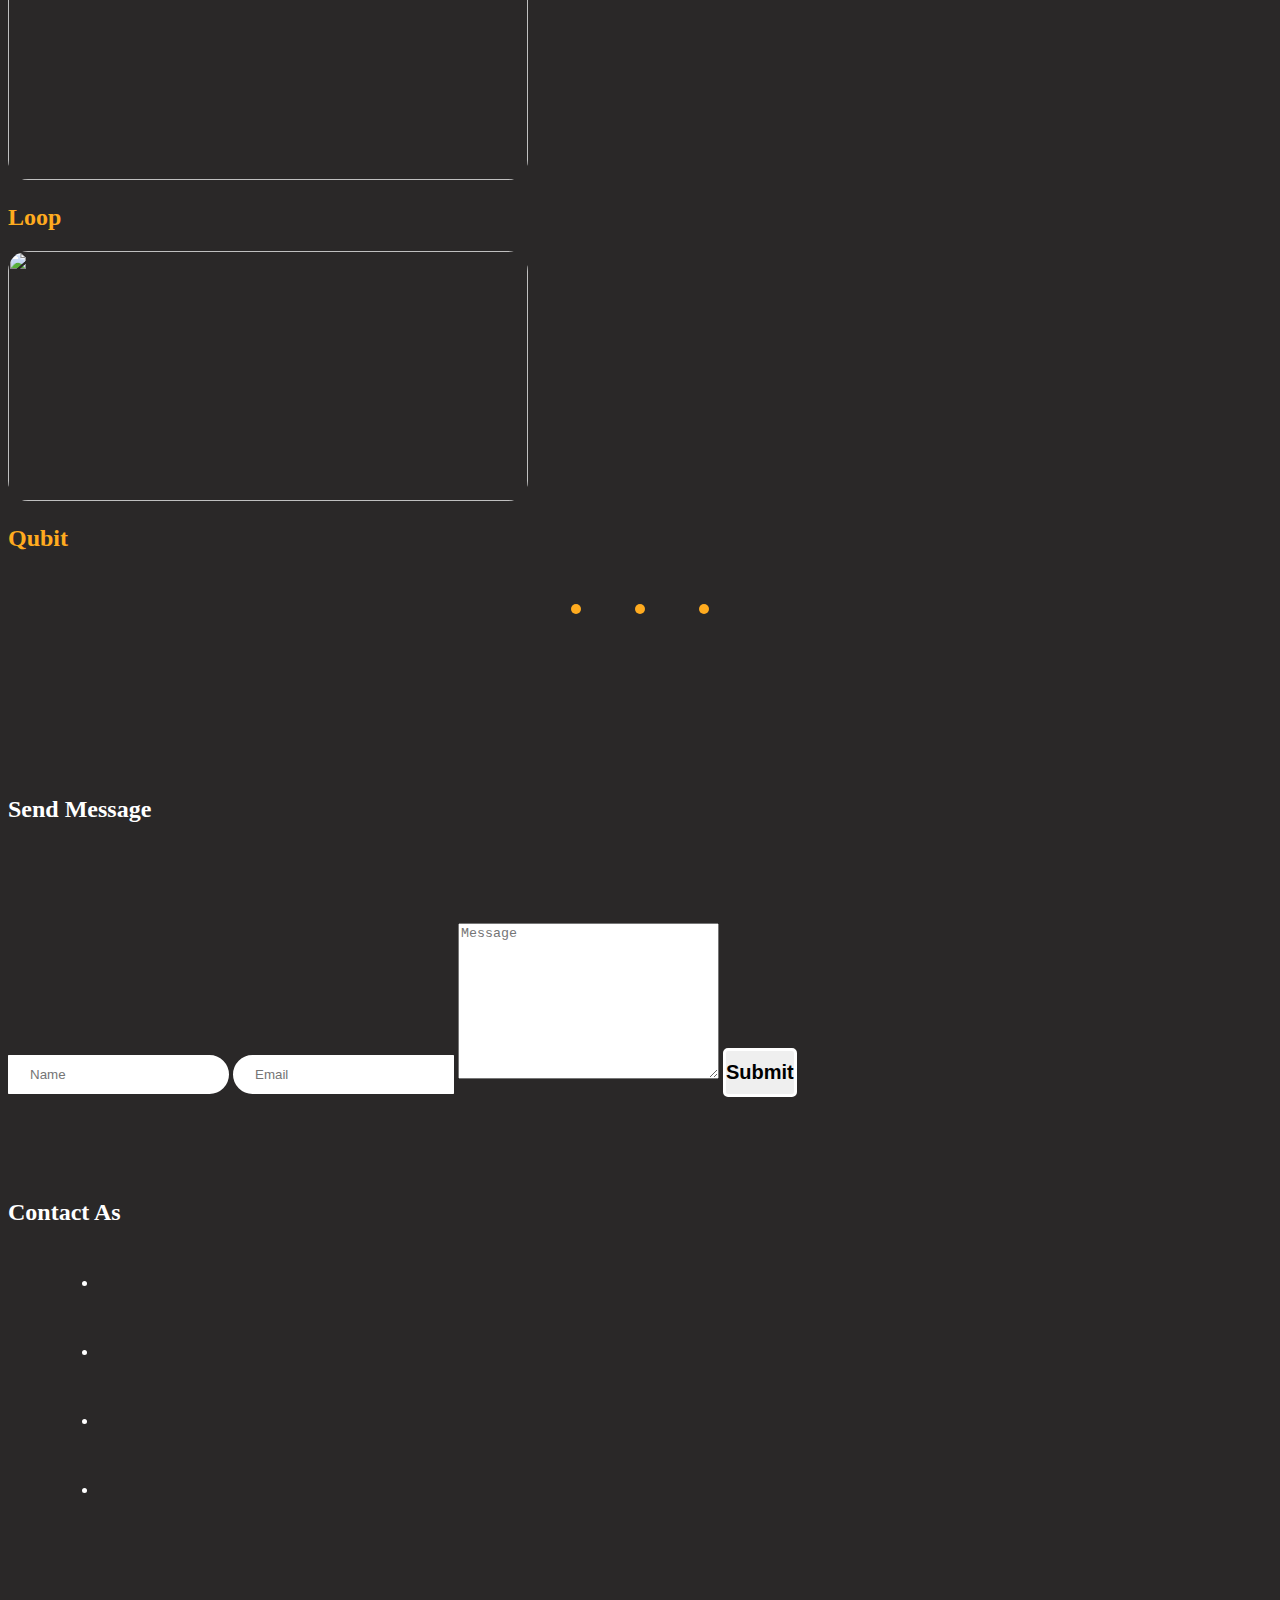
==== commit b6358b8e: "add file" ====
--- a/index.html
+++ b/index.html
@@ -121,74 +121,7 @@
 
     <div class="sidebar" id="sidebar">
         <div class="container">
-            <!-- <div class="dots d-flex justify-content-center flex-column"> -->
-                <!-- <div class="dot"></div>
-                <div class="dot"></div>
-                <div class="dot"></div>
-                <div class="dot"></div>
-                <div class="dot"></div>
-                <div class="dot"></div>
-                <div class="dot"></div>
-                <div class="dot"></div>
-                <div class="dot"></div>
-                <div class="dot"></div>
-                <div class="dot"></div>
-                <div class="dot"></div>
-                <div class="dot"></div>
-                <div class="dot"></div>
-                <div class="dot"></div>
-                <div class="dot"></div>
-                <div class="dot"></div>
-                <div class="dot"></div>
-                <div class="dot"></div>
-                <div class="dot"></div>
-                <div class="dot"></div>
-                <div class="dot"></div>
-                <div class="dot"></div>
-                <div class="dot"></div>
-                <div class="dot"></div>
-                <div class="dot"></div>
-                <div class="dot"></div>
-                <div class="dot"></div>
-                <div class="dot"></div>
-                <div class="dot"></div>
-                <div class="dot"></div>
-            </div>
-            <div class="dots d-flex justify-content-center flex-column">
-                <div class="dot"></div>
-                <div class="dot"></div>
-                <div class="dot"></div>
-                <div class="dot"></div>
-                <div class="dot"></div>
-                <div class="dot"></div>
-                <div class="dot"></div>
-                <div class="dot"></div>
-                <div class="dot"></div>
-                <div class="dot"></div>
-                <div class="dot"></div>
-                <div class="dot"></div>
-                <div class="dot"></div>
-                <div class="dot"></div>
-                <div class="dot"></div>
-                <div class="dot"></div>
-                <div class="dot"></div>
-                <div class="dot"></div>
-                <div class="dot"></div>
-                <div class="dot"></div>
-            </div>
-            <div class="dots d-flex justify-content-center flex-column">
-                <div class="dot"></div>
-                <div class="dot"></div>
-                <div class="dot"></div>
-                <div class="dot"></div>
-                <div class="dot"></div>
-                <div class="dot"></div>
-                <div class="dot"></div>
-                <div class="dot"></div>
-                <div class="dot"></div>
-                <div class="dot"></div>
-
-            </div> -->
+          
             <div class="sidebar-blok row d-lg-flex justify-content-md-between align-items-md-center flex-md-row flex-column d-flex justify-content-center align-items-center  ">
             <div class=" card g-3 col-lg-3     col-10 sidebar-part" data-aos-duration="1000" data-aos-delay="1000" data-aos="zoom-in-right">
                 <div class="sidebar-true"></div>
@@ -220,268 +153,7 @@
                 </div>
             </div>
         </div>
-            <!-- <div class="dots d-flex justify-content-center flex-column">
-                <div class="dot"></div>
-                <div class="dot"></div>
-                <div class="dot"></div>
-                <div class="dot"></div>
-                <div class="dot"></div>
-                <div class="dot"></div>
-                <div class="dot"></div>
-                <div class="dot"></div>
-                <div class="dot"></div>
-                <div class="dot"></div>
-
-            </div>
-            <div class="dots d-flex justify-content-center flex-column">
-                <div class="dot"></div>
-                <div class="dot"></div>
-                <div class="dot"></div>
-                <div class="dot"></div>
-                <div class="dot"></div>
-                <div class="dot"></div>
-                <div class="dot"></div>
-                <div class="dot"></div>
-                <div class="dot"></div>
-                <div class="dot"></div>
-                <div class="dot"></div>
-                <div class="dot"></div>
-                <div class="dot"></div>
-                <div class="dot"></div>
-                <div class="dot"></div>
-                <div class="dot"></div>
-                <div class="dot"></div>
-                <div class="dot"></div>
-                <div class="dot"></div>
-                <div class="dot"></div>
-            </div>
-            <div class="dots d-flex justify-content-center flex-column">
-
-                <div class="dot"></div>
-                <div class="dot"></div>
-                <div class="dot"></div>
-                <div class="dot"></div>
-                <div class="dot"></div>
-                <div class="dot"></div>
-                <div class="dot"></div>
-                <div class="dot"></div>
-                <div class="dot"></div>
-                <div class="dot"></div>
-                <div class="dot"></div>
-                <div class="dot"></div>
-                <div class="dot"></div>
-                <div class="dot"></div>
-                <div class="dot"></div>
-                <div class="dot"></div>
-                <div class="dot"></div>
-                <div class="dot"></div>
-                <div class="dot"></div>
-                <div class="dot"></div>
-                <div class="dot"></div>
-                <div class="dot"></div>
-                <div class="dot"></div>
-                <div class="dot"></div>
-                <div class="dot"></div>
-                <div class="dot"></div>
-                <div class="dot"></div>
-                <div class="dot"></div>
-                <div class="dot"></div>
-                <div class="dot"></div>
-                <div class="dot"></div>
-            </div>
-        </div>
-        <div class="d-flex">
-            <div class="dot"></div>
-            <div class="dot"></div>
-            <div class="dot"></div>
-            <div class="dot"></div>
-            <div class="dot"></div>
-            <div class="dot"></div>
-            <div class="dot"></div>
-            <div class="dot"></div>
-            <div class="dot"></div>
-            <div class="dot"></div>
-            <div class="dot"></div>
-            <div class="dot"></div>
-            <div class="dot"></div>
-            <div class="dot"></div>
-            <div class="dot"></div>
-            <div class="dot"></div>
-            <div class="dot"></div>
-            <div class="dot"></div>
-            <div class="dot"></div>
-            <div class="dot"></div>
-            <div class="dot"></div>
-            <div class="dot"></div>
-            <div class="dot"></div>
-            <div class="dot"></div>
-            <div class="dot"></div>
-            <div class="dot"></div>
-            <div class="dot"></div>
-            <div class="dot"></div>
-            <div class="dot"></div>
-            <div class="dot"></div>
-            <div class="dot"></div>
-            <div class="dot"></div>
-            <div class="dot"></div>
-            <div class="dot"></div>
-            <div class="dot"></div>
-            <div class="dot"></div>
-            <div class="dot"></div>
-            <div class="dot"></div>
-            <div class="dot"></div>
-            <div class="dot"></div>
-            <div class="dot"></div>
-            <div class="dot"></div>
-            <div class="dot"></div>
-            <div class="dot"></div>
-            <div class="dot"></div>
-            <div class="dot"></div>
-            <div class="dot"></div>
-            <div class="dot"></div>
-            <div class="dot"></div>
-            <div class="dot"></div>
-            <div class="dot"></div>
-            <div class="dot"></div>
-            <div class="dot"></div>
-            <div class="dot"></div>
-            <div class="dot"></div>
-            <div class="dot"></div>
-            <div class="dot"></div>
-            <div class="dot"></div>
-            <div class="dot"></div>
-            <div class="dot"></div>
-            <div class="dot"></div>
-            <div class="dot"></div>
-            <div class="dot"></div>
-            <div class="dot"></div>
-            <div class="dot"></div>
-            <div class="dot"></div>
-            <div class="dot"></div>
-            <div class="dot"></div>
-            <div class="dot"></div>
-            <div class="dot"></div>
-            <div class="dot"></div>
-            <div class="dot"></div>
-            <div class="dot"></div>
-            <div class="dot"></div>
-            <div class="dot"></div>
-            <div class="dot"></div>
-            <div class="dot"></div>
-            <div class="dot"></div>
-            <div class="dot"></div>
-            <div class="dot"></div>
-            <div class="dot"></div>
-            <div class="dot"></div>
-            <div class="dot"></div>
-            <div class="dot"></div>
-            <div class="dot"></div>
-            <div class="dot"></div>
-            <div class="dot"></div>
-            <div class="dot"></div>
-            <div class="dot"></div>
-            <div class="dot"></div>
-            <div class="dot"></div>
-            <div class="dot"></div>
-            <div class="dot"></div>
-            <div class="dot"></div>
-            <div class="dot"></div>
-            <div class="dot"></div>
-            <div class="dot"></div>
-            <div class="dot"></div>
-            <div class="dot"></div>
-            <div class="dot"></div>
-            <div class="dot"></div>
-            <div class="dot"></div>
-            <div class="dot"></div>
-            <div class="dot"></div>
-            <div class="dot"></div>
-            <div class="dot"></div>
-            <div class="dot"></div>
-            <div class="dot"></div>
-            <div class="dot"></div>
-            <div class="dot"></div>
-            <div class="dot"></div>
-            <div class="dot"></div>
-            <div class="dot"></div>
-            <div class="dot"></div>
-            <div class="dot"></div>
-            <div class="dot"></div>
-            <div class="dot"></div>
-            <div class="dot"></div>
-            <div class="dot"></div>
-            <div class="dot"></div>
-            <div class="dot"></div>
-            <div class="dot"></div>
-            <div class="dot"></div>
-            <div class="dot"></div>
-            <div class="dot"></div>
-            <div class="dot"></div>
-            <div class="dot"></div>
-            <div class="dot"></div>
-            <div class="dot"></div>
-            <div class="dot"></div>
-            <div class="dot"></div>
-            <div class="dot"></div>
-            <div class="dot"></div>
-            <div class="dot"></div>
-            <div class="dot"></div>
-            <div class="dot"></div>
-            <div class="dot"></div>
-            <div class="dot"></div>
-            <div class="dot"></div>
-            <div class="dot"></div>
-            <div class="dot"></div>
-            <div class="dot"></div>
-            <div class="dot"></div>
-            <div class="dot"></div>
-            <div class="dot"></div>
-            <div class="dot"></div>
-            <div class="dot"></div>
-            <div class="dot"></div>
-            <div class="dot"></div>
-            <div class="dot"></div>
-            <div class="dot"></div>
-            <div class="dot"></div>
-            <div class="dot"></div>
-            <div class="dot"></div>
-            <div class="dot"></div>
-            <div class="dot"></div>
-            <div class="dot"></div>
-            <div class="dot"></div>
-            <div class="dot"></div>
-            <div class="dot"></div>
-            <div class="dot"></div>
-            <div class="dot"></div>
-            <div class="dot"></div>
-            <div class="dot"></div>
-            <div class="dot"></div>
-            <div class="dot"></div>
-            <div class="dot"></div>
-            <div class="dot"></div>
-            <div class="dot"></div>
-            <div class="dot"></div>
-            <div class="dot"></div>
-            <div class="dot"></div>
-            <div class="dot"></div>
-            <div class="dot"></div>
-            <div class="dot"></div>
-            <div class="dot"></div>
-            <div class="dot"></div>
-            <div class="dot"></div>
-            <div class="dot"></div>
-            <div class="dot"></div>
-            <div class="dot"></div>
-            <div class="dot"></div>
-            <div class="dot"></div>
-            <div class="dot"></div>
-            <div class="dot"></div>
-            <div class="dot"></div>
-            <div class="dot"></div>
-            <div class="dot"></div>
-            <div class="dot"></div>
-            <div class="dot"></div>
-            <div class="dot"></div> -->
+           
         </div>
     </div>
 
--- a/assets/fonts/style.css
+++ b/assets/fonts/style.css
@@ -71,6 +71,7 @@
 border-radius: 20px;
 padding: 5px 20px;
 border:2px solid rgb(42, 40, 40);
+
 }
 .navbar-btn:hover{
     color: #FFAB1F;
@@ -80,7 +81,7 @@
     transition: 0.3s;
 }
 .navbar-link{
-    border:1px solid black;
+    border:1px solid rgb(42, 40, 40);
     padding: 5px 20px;
 }
 .navbar-link:hover{
@@ -183,7 +184,16 @@
     background-color: #FFAB1F;
     color: white;
     padding: 20px;
-    transition: 0.1s;
+    transition: 0.3s;
+    -webkit-transition: 0.3s;
+    -moz-transition: 0.3s;
+    -ms-transition: 0.3s;
+    -o-transition: 0.3s;
+    transform: scale(1.5);
+    -webkit-transform: scale(1.5);
+    -moz-transform: scale(1.5);
+    -ms-transform: scale(1.5);
+    -o-transform: scale(1.5);
 }
 .sidebar-title{
     margin-bottom: 20px;
